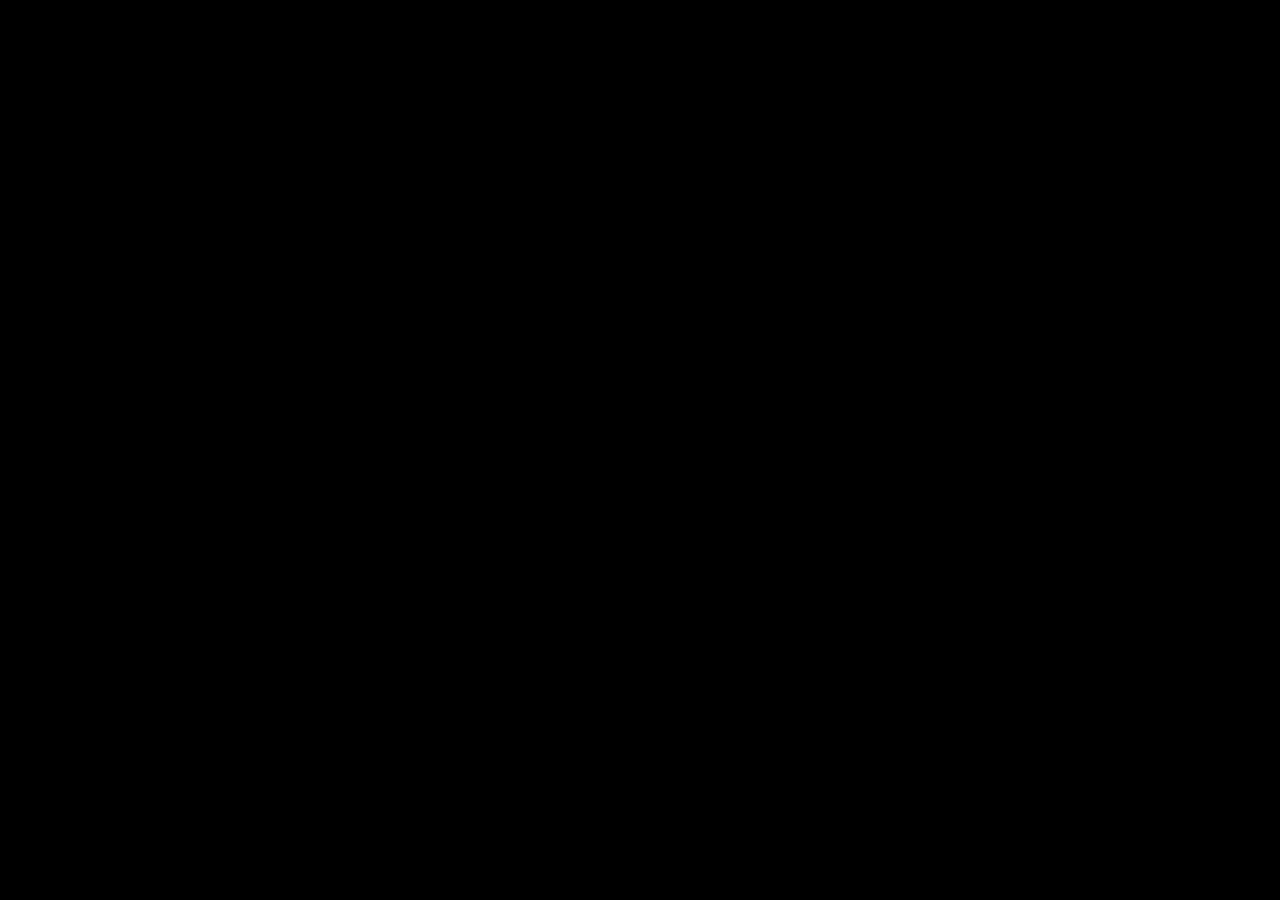
==== index.html @ 86c1805d "cduvall: small changes" ====
<html>
<head>
   <title>Clark DuVall</title>
   <link rel="shortcut icon" href="images/favicon.ico"/>
   <meta name="keywords" content="clark, duvall, cal, poly, california, polytechnic, software, engineering, computer, science, apps, iphone, ipod, ipad, loko, c, c++, java, javascript, python, php, racket, google, chrome, chromium, terminal, unix, linux, ubuntu" />
   <meta name="description" content="Clark DuVall's website o' fun!"/>
   <link type="text/css" rel="stylesheet" href="css/style.css">
</head>
<body>
   <script type="text/javascript" src="commands/com1.js"></script>
   <script type="text/javascript" src="config/config.js"></script>
   <script type="text/javascript" src="js/jsterm.js"></script>
   <script type="text/javascript" src="js/analytics.js"></script>
</body>
</html>
---- css/style.css ----
body {
   background: black;
}

.jsterm a {
   color: #E0E0E0;
   text-decoration: none;
}

.jsterm a:hover {
   text-decoration: underline;
}

div.jsterm {
   background: black;
   font-family: monospace;
   font-size: 16px;
   color: #E0E0E0;
   width: 900px;
   margin-bottom: 20px;
   white-space: pre-wrap;
}

div.jsterm .user, div.jsterm .user a {
   color: #73E234;
   font-weight: bold;
}

div.jsterm .dir, div.jsterm .link, div.jsterm .dir a, div.jsterm .link a {
   color: #729FBD;
   font-weight: bold;
}

div.jsterm .exec, div.jsterm .exec a {
   color: #73E234;
   font-weight: bold;
}

div.jsterm .img, div.jsterm .img a {
   color: #95709F;
   font-weight: bold;
}
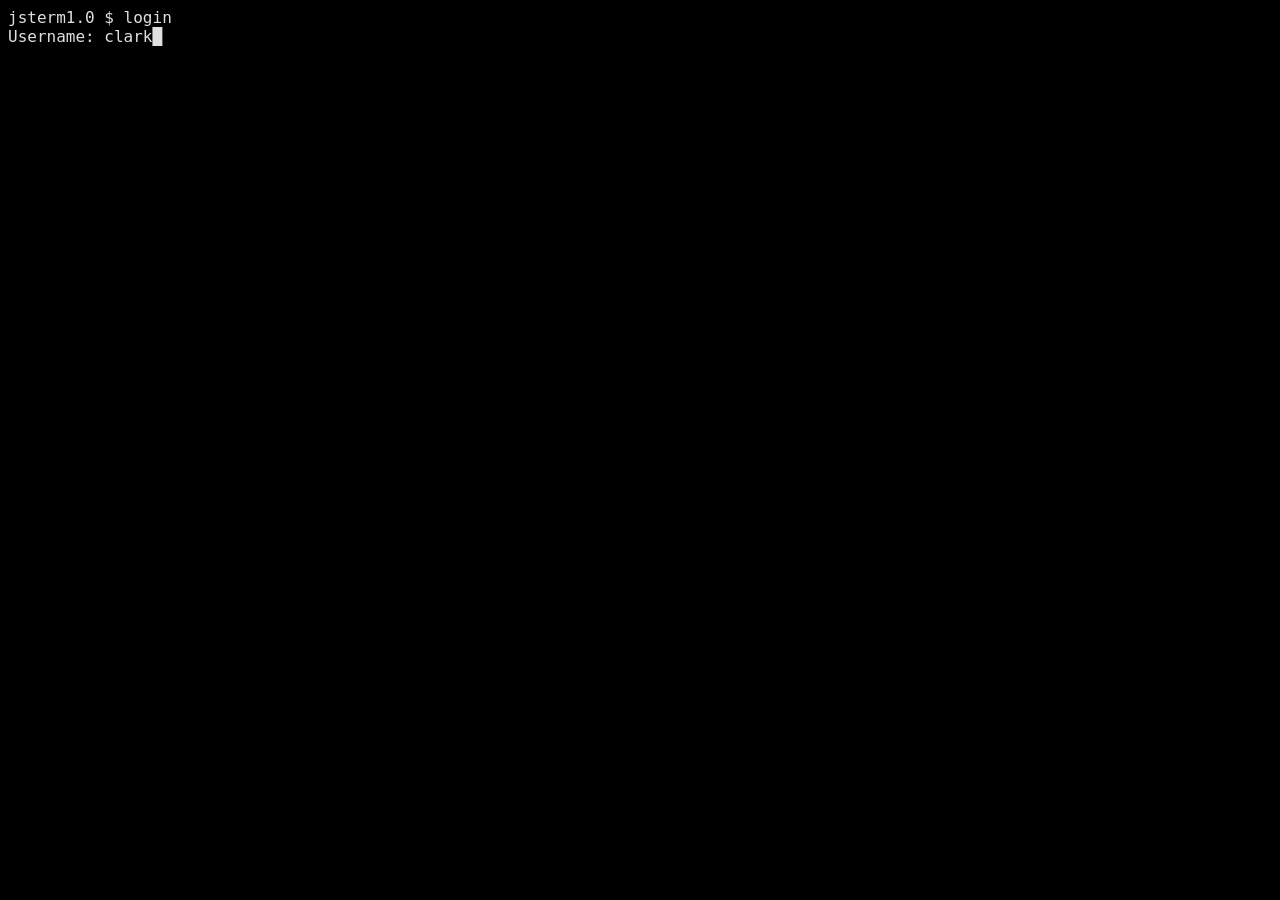
==== commit eadc6762: "Update example fs" ====
--- a/index.html
+++ b/index.html
@@ -1,15 +1,14 @@
+<!doctype html>
 <html>
 <head>
    <title>Clark DuVall</title>
-   <link rel="shortcut icon" href="images/favicon.ico"/>
-   <meta name="keywords" content="clark, duvall, cal, poly, california, polytechnic, software, engineering, computer, science, apps, iphone, ipod, ipad, loko, c, c++, java, javascript, python, php, racket, google, chrome, chromium, terminal, unix, linux, ubuntu" />
-   <meta name="description" content="Clark DuVall's website o' fun!"/>
-   <link type="text/css" rel="stylesheet" href="css/style.css">
+   <link rel="shortcut icon" href="/images/favicon.ico">
+   <meta name="description" content="Clark DuVall's website o' fun!">
+   <link type="text/css" rel="stylesheet" href="/css/style.css">
 </head>
 <body>
-   <script type="text/javascript" src="commands/com1.js"></script>
-   <script type="text/javascript" src="config/config.js"></script>
-   <script type="text/javascript" src="js/jsterm.js"></script>
-   <script type="text/javascript" src="js/analytics.js"></script>
+   <script type="text/javascript" src="/commands/com1.js"></script>
+   <script type="text/javascript" src="/config/config.js"></script>
+   <script type="text/javascript" src="/js/jsterm.js"></script>
 </body>
 </html>
--- a/css/style.css
+++ b/css/style.css
@@ -1,3 +1,20 @@
+// Copyright 2013 Clark DuVall
+//
+// Licensed under the Apache License, Version 2.0 (the "License");
+// you may not use this file except in compliance with the License.
+// You may obtain a copy of the License at
+//
+//     http://www.apache.org/licenses/LICENSE-2.0
+//
+// Unless required by applicable law or agreed to in writing, software
+// distributed under the License is distributed on an "AS IS" BASIS,
+// WITHOUT WARRANTIES OR CONDITIONS OF ANY KIND, either express or implied.
+// See the License for the specific language governing permissions and
+// limitations under the License.
+
+html {
+}
+
 body {
    background: black;
 }
@@ -21,22 +38,41 @@
    white-space: pre-wrap;
 }
 
-div.jsterm .user, div.jsterm .user a {
-   color: #73E234;
+div.jsterm .host, div.jsterm .host a {
+   color: #5555ff;
    font-weight: bold;
 }
 
-div.jsterm .dir, div.jsterm .link, div.jsterm .dir a, div.jsterm .link a {
-   color: #729FBD;
+div.jsterm .user, div.jsterm .user a {
+   color: #ff5555;
+   font-weight: bold;
+}
+
+div.jsterm .cwd, div.jsterm .cwd a {
+   color: #ffff55;
+   font-weight: bold;
+}
+
+div.jsterm .dir, div.jsterm .dir a {
+   color: #5555ff;
+   font-weight: bold;
+}
+
+div.jsterm .link, div.jsterm .link a {
+   color: #5555ff;
    font-weight: bold;
 }
 
 div.jsterm .exec, div.jsterm .exec a {
-   color: #73E234;
+   color: #55ff55;
    font-weight: bold;
 }
 
 div.jsterm .img, div.jsterm .img a {
-   color: #95709F;
+   color: #ff55ff;
    font-weight: bold;
 }
+
+#blinker {
+    line-height: .9em;
+}
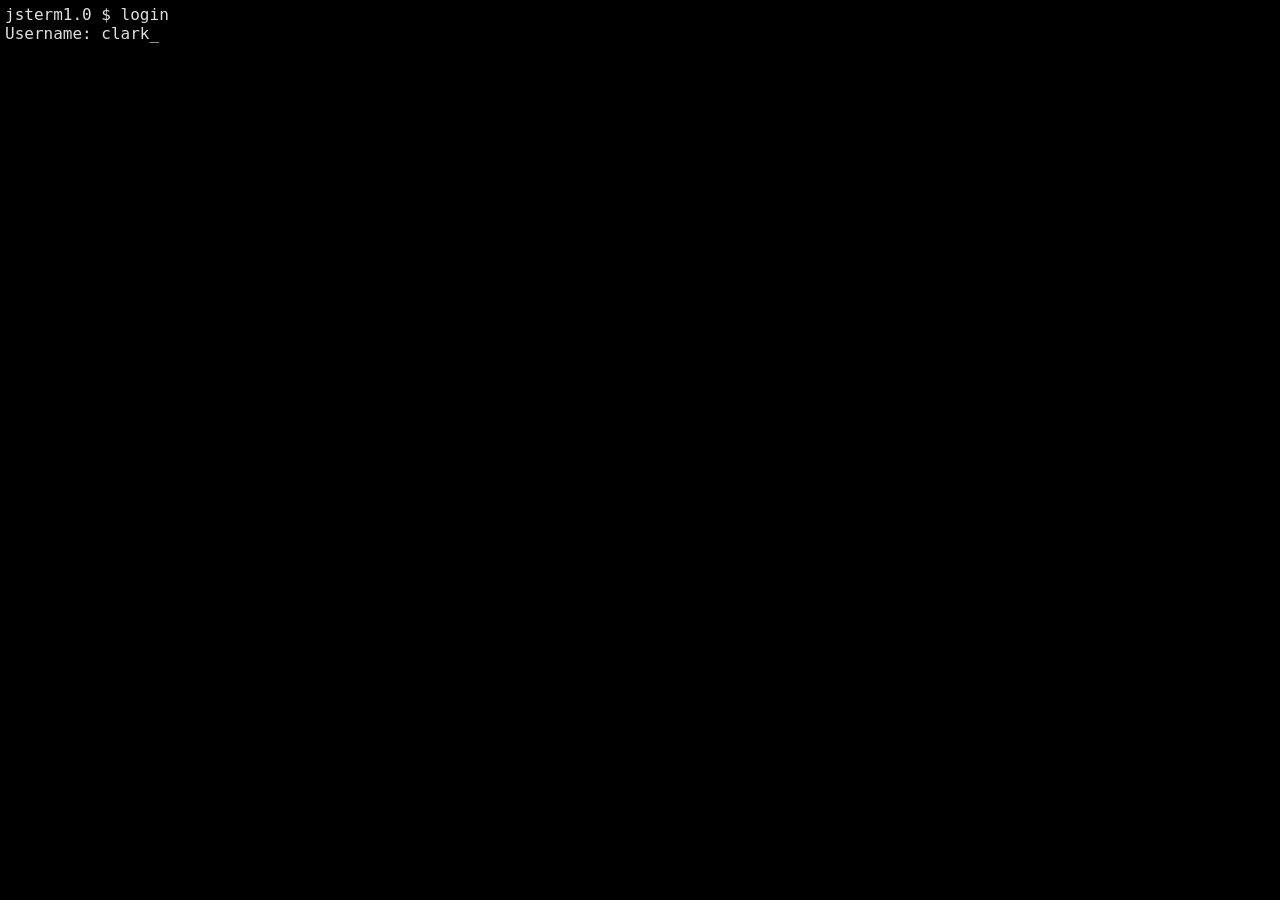
==== commit 4ec35000: "Add command whoami, fortune, cal, history, matrix, google, todo and etc. 	1. Add new command; 	2. Ad" ====
--- a/index.html
+++ b/index.html
@@ -5,6 +5,7 @@
    <link rel="shortcut icon" href="/images/favicon.ico">
    <meta name="description" content="Clark DuVall's website o' fun!">
    <link type="text/css" rel="stylesheet" href="/css/style.css">
+   <link type="text/css" rel="stylesheet" href="/css/matrix.css">
 </head>
 <body>
    <script type="text/javascript" src="/commands/com1.js"></script>
--- a/css/style.css
+++ b/css/style.css
@@ -1,78 +1,127 @@
-// Copyright 2013 Clark DuVall
-//
-// Licensed under the Apache License, Version 2.0 (the "License");
-// you may not use this file except in compliance with the License.
-// You may obtain a copy of the License at
-//
-//     http://www.apache.org/licenses/LICENSE-2.0
-//
-// Unless required by applicable law or agreed to in writing, software
-// distributed under the License is distributed on an "AS IS" BASIS,
-// WITHOUT WARRANTIES OR CONDITIONS OF ANY KIND, either express or implied.
-// See the License for the specific language governing permissions and
-// limitations under the License.
-
-html {
-}
-
-body {
-   background: black;
-}
-
-.jsterm a {
-   color: #E0E0E0;
-   text-decoration: none;
-}
-
-.jsterm a:hover {
-   text-decoration: underline;
-}
-
-div.jsterm {
-   background: black;
-   font-family: monospace;
-   font-size: 16px;
-   color: #E0E0E0;
-   width: 900px;
-   margin-bottom: 20px;
-   white-space: pre-wrap;
-}
-
-div.jsterm .host, div.jsterm .host a {
-   color: #5555ff;
-   font-weight: bold;
-}
-
-div.jsterm .user, div.jsterm .user a {
-   color: #ff5555;
-   font-weight: bold;
-}
-
-div.jsterm .cwd, div.jsterm .cwd a {
-   color: #ffff55;
-   font-weight: bold;
-}
-
-div.jsterm .dir, div.jsterm .dir a {
-   color: #5555ff;
-   font-weight: bold;
-}
-
-div.jsterm .link, div.jsterm .link a {
-   color: #5555ff;
-   font-weight: bold;
-}
-
-div.jsterm .exec, div.jsterm .exec a {
-   color: #55ff55;
-   font-weight: bold;
-}
-
-div.jsterm .img, div.jsterm .img a {
-   color: #ff55ff;
-   font-weight: bold;
-}
-
-#blinker {
-    line-height: .9em;
-}
+html {
+}
+
+body {
+   background: black;
+   margin: 0;
+   overflow: hidden;
+   font-family: Monaco, Menlo, Consolas, "Microsoft Yahei", monospace;
+   -webkit-font-smoothing: antialiased;
+}
+
+.jsterm a {
+   color: #E0E0E0;
+   text-decoration: none;
+}
+
+.jsterm a:hover {
+   text-decoration: underline;
+}
+
+.jsterm img {
+   padding-top: 5px;
+}
+
+div.jsterm {
+   background-color: black;
+   font-size: 16px;
+   color: #E0E0E0;
+   font-family: Monaco, Menlo, Consolas, "Microsoft Yahei", monospace;
+   min-width: 800px;
+   white-space: pre-wrap;
+}
+div.jsterm:not(.fullscreen) {
+   margin: 5px;
+}
+
+div.jsterm .host, div.jsterm .host a {
+   color: #5555ff;
+   font-weight: bold;
+}
+
+div.jsterm .user, div.jsterm .user a {
+   color: #ff5555;
+   font-weight: bold;
+}
+
+div.jsterm .cwd, div.jsterm .cwd a {
+   color: #ffff55;
+   font-weight: bold;
+}
+
+div.jsterm .dir, div.jsterm .dir a {
+   color: #5555ff;
+   font-weight: bold;
+}
+
+div.jsterm .link, div.jsterm .link a {
+   color: #5555ff;
+   font-weight: bold;
+}
+
+div.jsterm .exec, div.jsterm .exec a {
+   color: #55ff55;
+   font-weight: bold;
+}
+
+div.jsterm .img, div.jsterm .img a {
+   color: #ff55ff;
+   font-weight: bold;
+}
+
+#blinker {
+    line-height: .9em;
+}
+
+.jsterm.fullscreen > div:not(#screen) {
+   display: none;
+}
+
+.jsterm.fullscreen > div#screen {
+   z-index: 999;
+}
+
+div.jsterm .navy    { color: #001f3f; }
+div.jsterm .blue    { color: #0074D9; }
+div.jsterm .aqua    { color: #7FDBFF; }
+div.jsterm .teal    { color: #39CCCC; }
+div.jsterm .olive   { color: #3D9970; }
+div.jsterm .green   { color: #2ECC40; }
+div.jsterm .lime    { color: #01FF70; }
+div.jsterm .yellow  { color: #FFDC00; }
+div.jsterm .orange  { color: #FF851B; }
+div.jsterm .red     { color: #FF4136; }
+div.jsterm .maroon  { color: #85144b; }
+div.jsterm .fuchsia { color: #F012BE; }
+div.jsterm .purple  { color: #B10DC9; }
+div.jsterm .black   { color: #111111; }
+div.jsterm .gray    { color: #AAAAAA; }
+div.jsterm .silver  { color: #DDDDDD; }
+
+div.jsterm .bold {
+   font-weight: bold;
+}
+
+div.jsterm pre.google {
+   color: #c3c3c3;
+   font-size: 0.9em;
+   margin: 0 0 8px 0;
+   font-family: Monaco, Menlo, Consolas, "Microsoft Yahei", monospace;
+}
+div.jsterm pre.google a {
+   color: #f7f7f7;
+   border-bottom: 1px dotted;
+   text-decoration: none;
+}
+div.jsterm pre.google a i {
+   color: gray;
+}
+
+
+div.jsterm form.vim {
+   width: 100%;
+   height: 100%;
+}
+div.jsterm form.vim .CodeMirror {
+   height: 100%;
+}
--- a/css/matrix.css
+++ b/css/matrix.css
@@ -0,0 +1 @@
+﻿.matrix{display:block;list-style:none;padding:0;margin:0;color:#80ff80;line-height:24px;overflow:hidden;width:100%;white-space:nowrap}.matrix li:nth-child(1){position:relative;display:inline-block;white-space:normal;vertical-align:top}.matrix li:nth-child(1):before{display:block;width:1em;content:"ク ウ わ マ ウ タ バ タ タ ウ ウ タ し た う た ワ ば バ ン フ ド コ キ ょ ク た た マ ウ こ ソ コ わ た た ソ キ こ バ た し ド ば ょ こ ウ ド ば ょ う ょ し ワ ト わ ョ わ わ タ き ば ん ウ"}.matrix li:nth-child(1):after{-moz-box-sizing:border-box;-webkit-box-sizing:border-box;box-sizing:border-box;background:url('[data-uri]') 0 216px repeat;background:-webkit-gradient(linear, 50% 0%, 50% 1536, color-stop(0%, #000000),color-stop(48.4375%, rgba(0,0,0,0)),color-stop(48.4375%, #000000),color-stop(100%, #000000)) 0 216px repeat;background:-moz-linear-gradient(#000000 0%,rgba(0,0,0,0) 744px,#000000 744px,#000000 1536px) 0 216px repeat;background:-webkit-linear-gradient(#000000 0%,rgba(0,0,0,0) 744px,#000000 744px,#000000 1536px) 0 216px repeat;background:linear-gradient(#000000 0%,rgba(0,0,0,0) 744px,#000000 744px,#000000 1536px) 0 216px repeat;display:block;position:absolute;width:100%;height:100%;top:0;left:0;color:white;content:"た";padding-top:960px;overflow:hidden;-webkit-animation:5120ms column-1 infinite steps(1, start);-moz-animation:5120ms column-1 infinite steps(1, start);-ms-animation:5120ms column-1 infinite steps(1, start);-o-animation:5120ms column-1 infinite steps(1, start);animation:5120ms column-1 infinite steps(1, start)}@-webkit-keyframes column-1{0%{background-position:0 216px;padding-top:960px}1.5625%{background-position:0 240px;padding-top:984px}3.125%{background-position:0 264px;padding-top:1008px}4.6875%{background-position:0 288px;padding-top:1032px}6.25%{background-position:0 312px;padding-top:1056px}7.8125%{background-position:0 336px;padding-top:1080px}9.375%{background-position:0 360px;padding-top:1104px}10.9375%{background-position:0 384px;padding-top:1128px}12.5%{background-position:0 408px;padding-top:1152px}14.0625%{background-position:0 432px;padding-top:1176px}15.625%{background-position:0 456px;padding-top:1200px}17.1875%{background-position:0 480px;padding-top:1224px}18.75%{background-position:0 504px;padding-top:1248px}20.3125%{background-position:0 528px;padding-top:1272px}21.875%{background-position:0 552px;padding-top:1296px}23.4375%{background-position:0 576px;padding-top:1320px}25%{background-position:0 600px;padding-top:1344px}26.5625%{background-position:0 624px;padding-top:1368px}28.125%{background-position:0 648px;padding-top:1392px}29.6875%{background-position:0 672px;padding-top:1416px}31.25%{background-position:0 696px;padding-top:1440px}32.8125%{background-position:0 720px;padding-top:1464px}34.375%{background-position:0 744px;padding-top:1488px}35.9375%{background-position:0 768px;padding-top:1512px}37.5%{background-position:0 -744px;padding-top:0px}39.0625%{background-position:0 -720px;padding-top:24px}40.625%{background-position:0 -696px;padding-top:48px}42.1875%{background-position:0 -672px;padding-top:72px}43.75%{background-position:0 -648px;padding-top:96px}45.3125%{background-position:0 -624px;padding-top:120px}46.875%{background-position:0 -600px;padding-top:144px}48.4375%{background-position:0 -576px;padding-top:168px}50%{background-position:0 -552px;padding-top:192px}51.5625%{background-position:0 -528px;padding-top:216px}53.125%{background-position:0 -504px;padding-top:240px}54.6875%{background-position:0 -480px;padding-top:264px}56.25%{background-position:0 -456px;padding-top:288px}57.8125%{background-position:0 -432px;padding-top:312px}59.375%{background-position:0 -408px;padding-top:336px}60.9375%{background-position:0 -384px;padding-top:360px}62.5%{background-position:0 -360px;padding-top:384px}64.0625%{background-position:0 -336px;padding-top:408px}65.625%{background-position:0 -312px;padding-top:432px}67.1875%{background-position:0 -288px;padding-top:456px}68.75%{background-position:0 -264px;padding-top:480px}70.3125%{background-position:0 -240px;padding-top:504px}71.875%{background-position:0 -216px;padding-top:528px}73.4375%{background-position:0 -192px;padding-top:552px}75%{background-position:0 -168px;padding-top:576px}76.5625%{background-position:0 -144px;padding-top:600px}78.125%{background-position:0 -120px;padding-top:624px}79.6875%{background-position:0 -96px;padding-top:648px}81.25%{background-position:0 -72px;padding-top:672px}82.8125%{background-position:0 -48px;padding-top:696px}84.375%{background-position:0 -24px;padding-top:720px}85.9375%{background-position:0 0px;padding-top:744px}87.5%{background-position:0 24px;padding-top:768px}89.0625%{background-position:0 48px;padding-top:792px}90.625%{background-position:0 72px;padding-top:816px}92.1875%{background-position:0 96px;padding-top:840px}93.75%{background-position:0 120px;padding-top:864px}95.3125%{background-position:0 144px;padding-top:888px}96.875%{background-position:0 168px;padding-top:912px}98.4375%{background-position:0 192px;padding-top:936px}}@-moz-keyframes column-1{0%{background-position:0 216px;padding-top:960px}1.5625%{background-position:0 240px;padding-top:984px}3.125%{background-position:0 264px;padding-top:1008px}4.6875%{background-position:0 288px;padding-top:1032px}6.25%{background-position:0 312px;padding-top:1056px}7.8125%{background-position:0 336px;padding-top:1080px}9.375%{background-position:0 360px;padding-top:1104px}10.9375%{background-position:0 384px;padding-top:1128px}12.5%{background-position:0 408px;padding-top:1152px}14.0625%{background-position:0 432px;padding-top:1176px}15.625%{background-position:0 456px;padding-top:1200px}17.1875%{background-position:0 480px;padding-top:1224px}18.75%{background-position:0 504px;padding-top:1248px}20.3125%{background-position:0 528px;padding-top:1272px}21.875%{background-position:0 552px;padding-top:1296px}23.4375%{background-position:0 576px;padding-top:1320px}25%{background-position:0 600px;padding-top:1344px}26.5625%{background-position:0 624px;padding-top:1368px}28.125%{background-position:0 648px;padding-top:1392px}29.6875%{background-position:0 672px;padding-top:1416px}31.25%{background-position:0 696px;padding-top:1440px}32.8125%{background-position:0 720px;padding-top:1464px}34.375%{background-position:0 744px;padding-top:1488px}35.9375%{background-position:0 768px;padding-top:1512px}37.5%{background-position:0 -744px;padding-top:0px}39.0625%{background-position:0 -720px;padding-top:24px}40.625%{background-position:0 -696px;padding-top:48px}42.1875%{background-position:0 -672px;padding-top:72px}43.75%{background-position:0 -648px;padding-top:96px}45.3125%{background-position:0 -624px;padding-top:120px}46.875%{background-position:0 -600px;padding-top:144px}48.4375%{background-position:0 -576px;padding-top:168px}50%{background-position:0 -552px;padding-top:192px}51.5625%{background-position:0 -528px;padding-top:216px}53.125%{background-position:0 -504px;padding-top:240px}54.6875%{background-position:0 -480px;padding-top:264px}56.25%{background-position:0 -456px;padding-top:288px}57.8125%{background-position:0 -432px;padding-top:312px}59.375%{background-position:0 -408px;padding-top:336px}60.9375%{background-position:0 -384px;padding-top:360px}62.5%{background-position:0 -360px;padding-top:384px}64.0625%{background-position:0 -336px;padding-top:408px}65.625%{background-position:0 -312px;padding-top:432px}67.1875%{background-position:0 -288px;padding-top:456px}68.75%{background-position:0 -264px;padding-top:480px}70.3125%{background-position:0 -240px;padding-top:504px}71.875%{background-position:0 -216px;padding-top:528px}73.4375%{background-position:0 -192px;padding-top:552px}75%{background-position:0 -168px;padding-top:576px}76.5625%{background-position:0 -144px;padding-top:600px}78.125%{background-position:0 -120px;padding-top:624px}79.6875%{background-position:0 -96px;padding-top:648px}81.25%{background-position:0 -72px;padding-top:672px}82.8125%{background-position:0 -48px;padding-top:696px}84.375%{background-position:0 -24px;padding-top:720px}85.9375%{background-position:0 0px;padding-top:744px}87.5%{background-position:0 24px;padding-top:768px}89.0625%{background-position:0 48px;padding-top:792px}90.625%{background-position:0 72px;padding-top:816px}92.1875%{background-position:0 96px;padding-top:840px}93.75%{background-position:0 120px;padding-top:864px}95.3125%{background-position:0 144px;padding-top:888px}96.875%{background-position:0 168px;padding-top:912px}98.4375%{background-position:0 192px;padding-top:936px}}@-o-keyframes column-1{0%{background-position:0 216px;padding-top:960px}1.5625%{background-position:0 240px;padding-top:984px}3.125%{background-position:0 264px;padding-top:1008px}4.6875%{background-position:0 288px;padding-top:1032px}6.25%{background-position:0 312px;padding-top:1056px}7.8125%{background-position:0 336px;padding-top:1080px}9.375%{background-position:0 360px;padding-top:1104px}10.9375%{background-position:0 384px;padding-top:1128px}12.5%{background-position:0 408px;padding-top:1152px}14.0625%{background-position:0 432px;padding-top:1176px}15.625%{background-position:0 456px;padding-top:1200px}17.1875%{background-position:0 480px;padding-top:1224px}18.75%{background-position:0 504px;padding-top:1248px}20.3125%{background-position:0 528px;padding-top:1272px}21.875%{background-position:0 552px;padding-top:1296px}23.4375%{background-position:0 576px;padding-top:1320px}25%{background-position:0 600px;padding-top:1344px}26.5625%{background-position:0 624px;padding-top:1368px}28.125%{background-position:0 648px;padding-top:1392px}29.6875%{background-position:0 672px;padding-top:1416px}31.25%{background-position:0 696px;padding-top:1440px}32.8125%{background-position:0 720px;padding-top:1464px}34.375%{background-position:0 744px;padding-top:1488px}35.9375%{background-position:0 768px;padding-top:1512px}37.5%{background-position:0 -744px;padding-top:0px}39.0625%{background-position:0 -720px;padding-top:24px}40.625%{background-position:0 -696px;padding-top:48px}42.1875%{background-position:0 -672px;padding-top:72px}43.75%{background-position:0 -648px;padding-top:96px}45.3125%{background-position:0 -624px;padding-top:120px}46.875%{background-position:0 -600px;padding-top:144px}48.4375%{background-position:0 -576px;padding-top:168px}50%{background-position:0 -552px;padding-top:192px}51.5625%{background-position:0 -528px;padding-top:216px}53.125%{background-position:0 -504px;padding-top:240px}54.6875%{background-position:0 -480px;padding-top:264px}56.25%{background-position:0 -456px;padding-top:288px}57.8125%{background-position:0 -432px;padding-top:312px}59.375%{background-position:0 -408px;padding-top:336px}60.9375%{background-position:0 -384px;padding-top:360px}62.5%{background-position:0 -360px;padding-top:384px}64.0625%{background-position:0 -336px;padding-top:408px}65.625%{background-position:0 -312px;padding-top:432px}67.1875%{background-position:0 -288px;padding-top:456px}68.75%{background-position:0 -264px;padding-top:480px}70.3125%{background-position:0 -240px;padding-top:504px}71.875%{background-position:0 -216px;padding-top:528px}73.4375%{background-position:0 -192px;padding-top:552px}75%{background-position:0 -168px;padding-top:576px}76.5625%{background-position:0 -144px;padding-top:600px}78.125%{background-position:0 -120px;padding-top:624px}79.6875%{background-position:0 -96px;padding-top:648px}81.25%{background-position:0 -72px;padding-top:672px}82.8125%{background-position:0 -48px;padding-top:696px}84.375%{background-position:0 -24px;padding-top:720px}85.9375%{background-position:0 0px;padding-top:744px}87.5%{background-position:0 24px;padding-top:768px}89.0625%{background-position:0 48px;padding-top:792px}90.625%{background-position:0 72px;padding-top:816px}92.1875%{background-position:0 96px;padding-top:840px}93.75%{background-position:0 120px;padding-top:864px}95.3125%{background-position:0 144px;padding-top:888px}96.875%{background-position:0 168px;padding-top:912px}98.4375%{background-position:0 192px;padding-top:936px}}@keyframes column-1{0%{background-position:0 216px;padding-top:960px}1.5625%{background-position:0 240px;padding-top:984px}3.125%{background-position:0 264px;padding-top:1008px}4.6875%{background-position:0 288px;padding-top:1032px}6.25%{background-position:0 312px;padding-top:1056px}7.8125%{background-position:0 336px;padding-top:1080px}9.375%{background-position:0 360px;padding-top:1104px}10.9375%{background-position:0 384px;padding-top:1128px}12.5%{background-position:0 408px;padding-top:1152px}14.0625%{background-position:0 432px;padding-top:1176px}15.625%{background-position:0 456px;padding-top:1200px}17.1875%{background-position:0 480px;padding-top:1224px}18.75%{background-position:0 504px;padding-top:1248px}20.3125%{background-position:0 528px;padding-top:1272px}21.875%{background-position:0 552px;padding-top:1296px}23.4375%{background-position:0 576px;padding-top:1320px}25%{background-position:0 600px;padding-top:1344px}26.5625%{background-position:0 624px;padding-top:1368px}28.125%{background-position:0 648px;padding-top:1392px}29.6875%{background-position:0 672px;padding-top:1416px}31.25%{background-position:0 696px;padding-top:1440px}32.8125%{background-position:0 720px;padding-top:1464px}34.375%{background-position:0 744px;padding-top:1488px}35.9375%{background-position:0 768px;padding-top:1512px}37.5%{background-position:0 -744px;padding-top:0px}39.0625%{background-position:0 -720px;padding-top:24px}40.625%{background-position:0 -696px;padding-top:48px}42.1875%{background-position:0 -672px;padding-top:72px}43.75%{background-position:0 -648px;padding-top:96px}45.3125%{background-position:0 -624px;padding-top:120px}46.875%{background-position:0 -600px;padding-top:144px}48.4375%{background-position:0 -576px;padding-top:168px}50%{background-position:0 -552px;padding-top:192px}51.5625%{background-position:0 -528px;padding-top:216px}53.125%{background-position:0 -504px;padding-top:240px}54.6875%{background-position:0 -480px;padding-top:264px}56.25%{background-position:0 -456px;padding-top:288px}57.8125%{background-position:0 -432px;padding-top:312px}59.375%{background-position:0 -408px;padding-top:336px}60.9375%{background-position:0 -384px;padding-top:360px}62.5%{background-position:0 -360px;padding-top:384px}64.0625%{background-position:0 -336px;padding-top:408px}65.625%{background-position:0 -312px;padding-top:432px}67.1875%{background-position:0 -288px;padding-top:456px}68.75%{background-position:0 -264px;padding-top:480px}70.3125%{background-position:0 -240px;padding-top:504px}71.875%{background-position:0 -216px;padding-top:528px}73.4375%{background-position:0 -192px;padding-top:552px}75%{background-position:0 -168px;padding-top:576px}76.5625%{background-position:0 -144px;padding-top:600px}78.125%{background-position:0 -120px;padding-top:624px}79.6875%{background-position:0 -96px;padding-top:648px}81.25%{background-position:0 -72px;padding-top:672px}82.8125%{background-position:0 -48px;padding-top:696px}84.375%{background-position:0 -24px;padding-top:720px}85.9375%{background-position:0 0px;padding-top:744px}87.5%{background-position:0 24px;padding-top:768px}89.0625%{background-position:0 48px;padding-top:792px}90.625%{background-position:0 72px;padding-top:816px}92.1875%{background-position:0 96px;padding-top:840px}93.75%{background-position:0 120px;padding-top:864px}95.3125%{background-position:0 144px;padding-top:888px}96.875%{background-position:0 168px;padding-top:912px}98.4375%{background-position:0 192px;padding-top:936px}}.matrix li:nth-child(2){position:relative;display:inline-block;white-space:normal;vertical-align:top}.matrix li:nth-child(2):before{display:block;width:1em;content:"リ こ ば き ド ウ う ウ わ き ば ウ ば ょ ウ う ン ソ ば タ ワ わ コ き ン リ ウ ん シ と ン キ き ょ し ド た シ バ ウ コ ょ リ ウ ん タ ょ ワ コ シ ウ ソ コ う ウ ょ ン フ タ ウ リ き ウ た"}.matrix li:nth-child(2):after{-moz-box-sizing:border-box;-webkit-box-sizing:border-box;box-sizing:border-box;background:url('[data-uri]') 0 -840px repeat;background:-webkit-gradient(linear, 50% 0%, 50% 1536, color-stop(0%, #000000),color-stop(85.9375%, rgba(0,0,0,0)),color-stop(85.9375%, #000000),color-stop(100%, #000000)) 0 -840px repeat;background:-moz-linear-gradient(#000000 0%,rgba(0,0,0,0) 1320px,#000000 1320px,#000000 1536px) 0 -840px repeat;background:-webkit-linear-gradient(#000000 0%,rgba(0,0,0,0) 1320px,#000000 1320px,#000000 1536px) 0 -840px repeat;background:linear-gradient(#000000 0%,rgba(0,0,0,0) 1320px,#000000 1320px,#000000 1536px) 0 -840px repeat;display:block;position:absolute;width:100%;height:100%;top:0;left:0;color:white;content:"ワ";padding-top:480px;overflow:hidden;-webkit-animation:5120ms column-2 infinite steps(1, start);-moz-animation:5120ms column-2 infinite steps(1, start);-ms-animation:5120ms column-2 infinite steps(1, start);-o-animation:5120ms column-2 infinite steps(1, start);animation:5120ms column-2 infinite steps(1, start)}@-webkit-keyframes column-2{0%{background-position:0 -840px;padding-top:480px}1.5625%{background-position:0 -816px;padding-top:504px}3.125%{background-position:0 -792px;padding-top:528px}4.6875%{background-position:0 -768px;padding-top:552px}6.25%{background-position:0 -744px;padding-top:576px}7.8125%{background-position:0 -720px;padding-top:600px}9.375%{background-position:0 -696px;padding-top:624px}10.9375%{background-position:0 -672px;padding-top:648px}12.5%{background-position:0 -648px;padding-top:672px}14.0625%{background-position:0 -624px;padding-top:696px}15.625%{background-position:0 -600px;padding-top:720px}17.1875%{background-position:0 -576px;padding-top:744px}18.75%{background-position:0 -552px;padding-top:768px}20.3125%{background-position:0 -528px;padding-top:792px}21.875%{background-position:0 -504px;padding-top:816px}23.4375%{background-position:0 -480px;padding-top:840px}25%{background-position:0 -456px;padding-top:864px}26.5625%{background-position:0 -432px;padding-top:888px}28.125%{background-position:0 -408px;padding-top:912px}29.6875%{background-position:0 -384px;padding-top:936px}31.25%{background-position:0 -360px;padding-top:960px}32.8125%{background-position:0 -336px;padding-top:984px}34.375%{background-position:0 -312px;padding-top:1008px}35.9375%{background-position:0 -288px;padding-top:1032px}37.5%{background-position:0 -264px;padding-top:1056px}39.0625%{background-position:0 -240px;padding-top:1080px}40.625%{background-position:0 -216px;padding-top:1104px}42.1875%{background-position:0 -192px;padding-top:1128px}43.75%{background-position:0 -168px;padding-top:1152px}45.3125%{background-position:0 -144px;padding-top:1176px}46.875%{background-position:0 -120px;padding-top:1200px}48.4375%{background-position:0 -96px;padding-top:1224px}50%{background-position:0 -72px;padding-top:1248px}51.5625%{background-position:0 -48px;padding-top:1272px}53.125%{background-position:0 -24px;padding-top:1296px}54.6875%{background-position:0 0px;padding-top:1320px}56.25%{background-position:0 24px;padding-top:1344px}57.8125%{background-position:0 48px;padding-top:1368px}59.375%{background-position:0 72px;padding-top:1392px}60.9375%{background-position:0 96px;padding-top:1416px}62.5%{background-position:0 120px;padding-top:1440px}64.0625%{background-position:0 144px;padding-top:1464px}65.625%{background-position:0 168px;padding-top:1488px}67.1875%{background-position:0 192px;padding-top:1512px}68.75%{background-position:0 -1320px;padding-top:0px}70.3125%{background-position:0 -1296px;padding-top:24px}71.875%{background-position:0 -1272px;padding-top:48px}73.4375%{background-position:0 -1248px;padding-top:72px}75%{background-position:0 -1224px;padding-top:96px}76.5625%{background-position:0 -1200px;padding-top:120px}78.125%{background-position:0 -1176px;padding-top:144px}79.6875%{background-position:0 -1152px;padding-top:168px}81.25%{background-position:0 -1128px;padding-top:192px}82.8125%{background-position:0 -1104px;padding-top:216px}84.375%{background-position:0 -1080px;padding-top:240px}85.9375%{background-position:0 -1056px;padding-top:264px}87.5%{background-position:0 -1032px;padding-top:288px}89.0625%{background-position:0 -1008px;padding-top:312px}90.625%{background-position:0 -984px;padding-top:336px}92.1875%{background-position:0 -960px;padding-top:360px}93.75%{background-position:0 -936px;padding-top:384px}95.3125%{background-position:0 -912px;padding-top:408px}96.875%{background-position:0 -888px;padding-top:432px}98.4375%{background-position:0 -864px;padding-top:456px}}@-moz-keyframes column-2{0%{background-position:0 -840px;padding-top:480px}1.5625%{background-position:0 -816px;padding-top:504px}3.125%{background-position:0 -792px;padding-top:528px}4.6875%{background-position:0 -768px;padding-top:552px}6.25%{background-position:0 -744px;padding-top:576px}7.8125%{background-position:0 -720px;padding-top:600px}9.375%{background-position:0 -696px;padding-top:624px}10.9375%{background-position:0 -672px;padding-top:648px}12.5%{background-position:0 -648px;padding-top:672px}14.0625%{background-position:0 -624px;padding-top:696px}15.625%{background-position:0 -600px;padding-top:720px}17.1875%{background-position:0 -576px;padding-top:744px}18.75%{background-position:0 -552px;padding-top:768px}20.3125%{background-position:0 -528px;padding-top:792px}21.875%{background-position:0 -504px;padding-top:816px}23.4375%{background-position:0 -480px;padding-top:840px}25%{background-position:0 -456px;padding-top:864px}26.5625%{background-position:0 -432px;padding-top:888px}28.125%{background-position:0 -408px;padding-top:912px}29.6875%{background-position:0 -384px;padding-top:936px}31.25%{background-position:0 -360px;padding-top:960px}32.8125%{background-position:0 -336px;padding-top:984px}34.375%{background-position:0 -312px;padding-top:1008px}35.9375%{background-position:0 -288px;padding-top:1032px}37.5%{background-position:0 -264px;padding-top:1056px}39.0625%{background-position:0 -240px;padding-top:1080px}40.625%{background-position:0 -216px;padding-top:1104px}42.1875%{background-position:0 -192px;padding-top:1128px}43.75%{background-position:0 -168px;padding-top:1152px}45.3125%{background-position:0 -144px;padding-top:1176px}46.875%{background-position:0 -120px;padding-top:1200px}48.4375%{background-position:0 -96px;padding-top:1224px}50%{background-position:0 -72px;padding-top:1248px}51.5625%{background-position:0 -48px;padding-top:1272px}53.125%{background-position:0 -24px;padding-top:1296px}54.6875%{background-position:0 0px;padding-top:1320px}56.25%{background-position:0 24px;padding-top:1344px}57.8125%{background-position:0 48px;padding-top:1368px}59.375%{background-position:0 72px;padding-top:1392px}60.9375%{background-position:0 96px;padding-top:1416px}62.5%{background-position:0 120px;padding-top:1440px}64.0625%{background-position:0 144px;padding-top:1464px}65.625%{background-position:0 168px;padding-top:1488px}67.1875%{background-position:0 192px;padding-top:1512px}68.75%{background-position:0 -1320px;padding-top:0px}70.3125%{background-position:0 -1296px;padding-top:24px}71.875%{background-position:0 -1272px;padding-top:48px}73.4375%{background-position:0 -1248px;padding-top:72px}75%{background-position:0 -1224px;padding-top:96px}76.5625%{background-position:0 -1200px;padding-top:120px}78.125%{background-position:0 -1176px;padding-top:144px}79.6875%{background-position:0 -1152px;padding-top:168px}81.25%{background-position:0 -1128px;padding-top:192px}82.8125%{background-position:0 -1104px;padding-top:216px}84.375%{background-position:0 -1080px;padding-top:240px}85.9375%{background-position:0 -1056px;padding-top:264px}87.5%{background-position:0 -1032px;padding-top:288px}89.0625%{background-position:0 -1008px;padding-top:312px}90.625%{background-position:0 -984px;padding-top:336px}92.1875%{background-position:0 -960px;padding-top:360px}93.75%{background-position:0 -936px;padding-top:384px}95.3125%{background-position:0 -912px;padding-top:408px}96.875%{background-position:0 -888px;padding-top:432px}98.4375%{background-position:0 -864px;padding-top:456px}}@-o-keyframes column-2{0%{background-position:0 -840px;padding-top:480px}1.5625%{background-position:0 -816px;padding-top:504px}3.125%{background-position:0 -792px;padding-top:528px}4.6875%{background-position:0 -768px;padding-top:552px}6.25%{background-position:0 -744px;padding-top:576px}7.8125%{background-position:0 -720px;padding-top:600px}9.375%{background-position:0 -696px;padding-top:624px}10.9375%{background-position:0 -672px;padding-top:648px}12.5%{background-position:0 -648px;padding-top:672px}14.0625%{background-position:0 -624px;padding-top:696px}15.625%{background-position:0 -600px;padding-top:720px}17.1875%{background-position:0 -576px;padding-top:744px}18.75%{background-position:0 -552px;padding-top:768px}20.3125%{background-position:0 -528px;padding-top:792px}21.875%{background-position:0 -504px;padding-top:816px}23.4375%{background-position:0 -480px;padding-top:840px}25%{background-position:0 -456px;padding-top:864px}26.5625%{background-position:0 -432px;padding-top:888px}28.125%{background-position:0 -408px;padding-top:912px}29.6875%{background-position:0 -384px;padding-top:936px}31.25%{background-position:0 -360px;padding-top:960px}32.8125%{background-position:0 -336px;padding-top:984px}34.375%{background-position:0 -312px;padding-top:1008px}35.9375%{background-position:0 -288px;padding-top:1032px}37.5%{background-position:0 -264px;padding-top:1056px}39.0625%{background-position:0 -240px;padding-top:1080px}40.625%{background-position:0 -216px;padding-top:1104px}42.1875%{background-position:0 -192px;padding-top:1128px}43.75%{background-position:0 -168px;padding-top:1152px}45.3125%{background-position:0 -144px;padding-top:1176px}46.875%{background-position:0 -120px;padding-top:1200px}48.4375%{background-position:0 -96px;padding-top:1224px}50%{background-position:0 -72px;padding-top:1248px}51.5625%{background-position:0 -48px;padding-top:1272px}53.125%{background-position:0 -24px;padding-top:1296px}54.6875%{background-position:0 0px;padding-top:1320px}56.25%{background-position:0 24px;padding-top:1344px}57.8125%{background-position:0 48px;padding-top:1368px}59.375%{background-position:0 72px;padding-top:1392px}60.9375%{background-position:0 96px;padding-top:1416px}62.5%{background-position:0 120px;padding-top:1440px}64.0625%{background-position:0 144px;padding-top:1464px}65.625%{background-position:0 168px;padding-top:1488px}67.1875%{background-position:0 192px;padding-top:1512px}68.75%{background-position:0 -1320px;padding-top:0px}70.3125%{background-position:0 -1296px;padding-top:24px}71.875%{background-position:0 -1272px;padding-top:48px}73.4375%{background-position:0 -1248px;padding-top:72px}75%{background-position:0 -1224px;padding-top:96px}76.5625%{background-position:0 -1200px;padding-top:120px}78.125%{background-position:0 -1176px;padding-top:144px}79.6875%{background-position:0 -1152px;padding-top:168px}81.25%{background-position:0 -1128px;padding-top:192px}82.8125%{background-position:0 -1104px;padding-top:216px}84.375%{background-position:0 -1080px;padding-top:240px}85.9375%{background-position:0 -1056px;padding-top:264px}87.5%{background-position:0 -1032px;padding-top:288px}89.0625%{background-position:0 -1008px;padding-top:312px}90.625%{background-position:0 -984px;padding-top:336px}92.1875%{background-position:0 -960px;padding-top:360px}93.75%{background-position:0 -936px;padding-top:384px}95.3125%{background-position:0 -912px;padding-top:408px}96.875%{background-position:0 -888px;padding-top:432px}98.4375%{background-position:0 -864px;padding-top:456px}}@keyframes column-2{0%{background-position:0 -840px;padding-top:480px}1.5625%{background-position:0 -816px;padding-top:504px}3.125%{background-position:0 -792px;padding-top:528px}4.6875%{background-position:0 -768px;padding-top:552px}6.25%{background-position:0 -744px;padding-top:576px}7.8125%{background-position:0 -720px;padding-top:600px}9.375%{background-position:0 -696px;padding-top:624px}10.9375%{background-position:0 -672px;padding-top:648px}12.5%{background-position:0 -648px;padding-top:672px}14.0625%{background-position:0 -624px;padding-top:696px}15.625%{background-position:0 -600px;padding-top:720px}17.1875%{background-position:0 -576px;padding-top:744px}18.75%{background-position:0 -552px;padding-top:768px}20.3125%{background-position:0 -528px;padding-top:792px}21.875%{background-position:0 -504px;padding-top:816px}23.4375%{background-position:0 -480px;padding-top:840px}25%{background-position:0 -456px;padding-top:864px}26.5625%{background-position:0 -432px;padding-top:888px}28.125%{background-position:0 -408px;padding-top:912px}29.6875%{background-position:0 -384px;padding-top:936px}31.25%{background-position:0 -360px;padding-top:960px}32.8125%{background-position:0 -336px;padding-top:984px}34.375%{background-position:0 -312px;padding-top:1008px}35.9375%{background-position:0 -288px;padding-top:1032px}37.5%{background-position:0 -264px;padding-top:1056px}39.0625%{background-position:0 -240px;padding-top:1080px}40.625%{background-position:0 -216px;padding-top:1104px}42.1875%{background-position:0 -192px;padding-top:1128px}43.75%{background-position:0 -168px;padding-top:1152px}45.3125%{background-position:0 -144px;padding-top:1176px}46.875%{background-position:0 -120px;padding-top:1200px}48.4375%{background-position:0 -96px;padding-top:1224px}50%{background-position:0 -72px;padding-top:1248px}51.5625%{background-position:0 -48px;padding-top:1272px}53.125%{background-position:0 -24px;padding-top:1296px}54.6875%{background-position:0 0px;padding-top:1320px}56.25%{background-position:0 24px;padding-top:1344px}57.8125%{background-position:0 48px;padding-top:1368px}59.375%{background-position:0 72px;padding-top:1392px}60.9375%{background-position:0 96px;padding-top:1416px}62.5%{background-position:0 120px;padding-top:1440px}64.0625%{background-position:0 144px;padding-top:1464px}65.625%{background-position:0 168px;padding-top:1488px}67.1875%{background-position:0 192px;padding-top:1512px}68.75%{background-position:0 -1320px;padding-top:0px}70.3125%{background-position:0 -1296px;padding-top:24px}71.875%{background-position:0 -1272px;padding-top:48px}73.4375%{background-position:0 -1248px;padding-top:72px}75%{background-position:0 -1224px;padding-top:96px}76.5625%{background-position:0 -1200px;padding-top:120px}78.125%{background-position:0 -1176px;padding-top:144px}79.6875%{background-position:0 -1152px;padding-top:168px}81.25%{background-position:0 -1128px;padding-top:192px}82.8125%{background-position:0 -1104px;padding-top:216px}84.375%{background-position:0 -1080px;padding-top:240px}85.9375%{background-position:0 -1056px;padding-top:264px}87.5%{background-position:0 -1032px;padding-top:288px}89.0625%{background-position:0 -1008px;padding-top:312px}90.625%{background-position:0 -984px;padding-top:336px}92.1875%{background-position:0 -960px;padding-top:360px}93.75%{background-position:0 -936px;padding-top:384px}95.3125%{background-position:0 -912px;padding-top:408px}96.875%{background-position:0 -888px;padding-top:432px}98.4375%{background-position:0 -864px;padding-top:456px}}.matrix li:nth-child(3){position:relative;display:inline-block;white-space:normal;vertical-align:top}.matrix li:nth-child(3):before{display:block;width:1em;content:"マ コ キ ば バ ラ ョ ば ウ ば と ば タ た キ タ う ラ ワ ウ ク う ド マ こ シ わ ん タ ン ウ こ ん ょ ン ト コ リ ょ タ シ わ と ウ ト マ う ば と タ ン ョ た ウ リ き ン ょ た シ ウ ょ ョ ん"}.matrix li:nth-child(3):after{-moz-box-sizing:border-box;-webkit-box-sizing:border-box;box-sizing:border-box;background:url('[data-uri]') 0 -360px repeat;background:-webkit-gradient(linear, 50% 0%, 50% 1536, color-stop(0%, #000000),color-stop(48.4375%, rgba(0,0,0,0)),color-stop(48.4375%, #000000),color-stop(100%, #000000)) 0 -360px repeat;background:-moz-linear-gradient(#000000 0%,rgba(0,0,0,0) 744px,#000000 744px,#000000 1536px) 0 -360px repeat;background:-webkit-linear-gradient(#000000 0%,rgba(0,0,0,0) 744px,#000000 744px,#000000 1536px) 0 -360px repeat;background:linear-gradient(#000000 0%,rgba(0,0,0,0) 744px,#000000 744px,#000000 1536px) 0 -360px repeat;display:block;position:absolute;width:100%;height:100%;top:0;left:0;color:white;content:"う";padding-top:384px;overflow:hidden;-webkit-animation:5120ms column-3 infinite steps(1, start);-moz-animation:5120ms column-3 infinite steps(1, start);-ms-animation:5120ms column-3 infinite steps(1, start);-o-animation:5120ms column-3 infinite steps(1, start);animation:5120ms column-3 infinite steps(1, start)}@-webkit-keyframes column-3{0%{background-position:0 -360px;padding-top:384px}1.5625%{background-position:0 -336px;padding-top:408px}3.125%{background-position:0 -312px;padding-top:432px}4.6875%{background-position:0 -288px;padding-top:456px}6.25%{background-position:0 -264px;padding-top:480px}7.8125%{background-position:0 -240px;padding-top:504px}9.375%{background-position:0 -216px;padding-top:528px}10.9375%{background-position:0 -192px;padding-top:552px}12.5%{background-position:0 -168px;padding-top:576px}14.0625%{background-position:0 -144px;padding-top:600px}15.625%{background-position:0 -120px;padding-top:624px}17.1875%{background-position:0 -96px;padding-top:648px}18.75%{background-position:0 -72px;padding-top:672px}20.3125%{background-position:0 -48px;padding-top:696px}21.875%{background-position:0 -24px;padding-top:720px}23.4375%{background-position:0 0px;padding-top:744px}25%{background-position:0 24px;padding-top:768px}26.5625%{background-position:0 48px;padding-top:792px}28.125%{background-position:0 72px;padding-top:816px}29.6875%{background-position:0 96px;padding-top:840px}31.25%{background-position:0 120px;padding-top:864px}32.8125%{background-position:0 144px;padding-top:888px}34.375%{background-position:0 168px;padding-top:912px}35.9375%{background-position:0 192px;padding-top:936px}37.5%{background-position:0 216px;padding-top:960px}39.0625%{background-position:0 240px;padding-top:984px}40.625%{background-position:0 264px;padding-top:1008px}42.1875%{background-position:0 288px;padding-top:1032px}43.75%{background-position:0 312px;padding-top:1056px}45.3125%{background-position:0 336px;padding-top:1080px}46.875%{background-position:0 360px;padding-top:1104px}48.4375%{background-position:0 384px;padding-top:1128px}50%{background-position:0 408px;padding-top:1152px}51.5625%{background-position:0 432px;padding-top:1176px}53.125%{background-position:0 456px;padding-top:1200px}54.6875%{background-position:0 480px;padding-top:1224px}56.25%{background-position:0 504px;padding-top:1248px}57.8125%{background-position:0 528px;padding-top:1272px}59.375%{background-position:0 552px;padding-top:1296px}60.9375%{background-position:0 576px;padding-top:1320px}62.5%{background-position:0 600px;padding-top:1344px}64.0625%{background-position:0 624px;padding-top:1368px}65.625%{background-position:0 648px;padding-top:1392px}67.1875%{background-position:0 672px;padding-top:1416px}68.75%{background-position:0 696px;padding-top:1440px}70.3125%{background-position:0 720px;padding-top:1464px}71.875%{background-position:0 744px;padding-top:1488px}73.4375%{background-position:0 768px;padding-top:1512px}75%{background-position:0 -744px;padding-top:0px}76.5625%{background-position:0 -720px;padding-top:24px}78.125%{background-position:0 -696px;padding-top:48px}79.6875%{background-position:0 -672px;padding-top:72px}81.25%{background-position:0 -648px;padding-top:96px}82.8125%{background-position:0 -624px;padding-top:120px}84.375%{background-position:0 -600px;padding-top:144px}85.9375%{background-position:0 -576px;padding-top:168px}87.5%{background-position:0 -552px;padding-top:192px}89.0625%{background-position:0 -528px;padding-top:216px}90.625%{background-position:0 -504px;padding-top:240px}92.1875%{background-position:0 -480px;padding-top:264px}93.75%{background-position:0 -456px;padding-top:288px}95.3125%{background-position:0 -432px;padding-top:312px}96.875%{background-position:0 -408px;padding-top:336px}98.4375%{background-position:0 -384px;padding-top:360px}}@-moz-keyframes column-3{0%{background-position:0 -360px;padding-top:384px}1.5625%{background-position:0 -336px;padding-top:408px}3.125%{background-position:0 -312px;padding-top:432px}4.6875%{background-position:0 -288px;padding-top:456px}6.25%{background-position:0 -264px;padding-top:480px}7.8125%{background-position:0 -240px;padding-top:504px}9.375%{background-position:0 -216px;padding-top:528px}10.9375%{background-position:0 -192px;padding-top:552px}12.5%{background-position:0 -168px;padding-top:576px}14.0625%{background-position:0 -144px;padding-top:600px}15.625%{background-position:0 -120px;padding-top:624px}17.1875%{background-position:0 -96px;padding-top:648px}18.75%{background-position:0 -72px;padding-top:672px}20.3125%{background-position:0 -48px;padding-top:696px}21.875%{background-position:0 -24px;padding-top:720px}23.4375%{background-position:0 0px;padding-top:744px}25%{background-position:0 24px;padding-top:768px}26.5625%{background-position:0 48px;padding-top:792px}28.125%{background-position:0 72px;padding-top:816px}29.6875%{background-position:0 96px;padding-top:840px}31.25%{background-position:0 120px;padding-top:864px}32.8125%{background-position:0 144px;padding-top:888px}34.375%{background-position:0 168px;padding-top:912px}35.9375%{background-position:0 192px;padding-top:936px}37.5%{background-position:0 216px;padding-top:960px}39.0625%{background-position:0 240px;padding-top:984px}40.625%{background-position:0 264px;padding-top:1008px}42.1875%{background-position:0 288px;padding-top:1032px}43.75%{background-position:0 312px;padding-top:1056px}45.3125%{background-position:0 336px;padding-top:1080px}46.875%{background-position:0 360px;padding-top:1104px}48.4375%{background-position:0 384px;padding-top:1128px}50%{background-position:0 408px;padding-top:1152px}51.5625%{background-position:0 432px;padding-top:1176px}53.125%{background-position:0 456px;padding-top:1200px}54.6875%{background-position:0 480px;padding-top:1224px}56.25%{background-position:0 504px;padding-top:1248px}57.8125%{background-position:0 528px;padding-top:1272px}59.375%{background-position:0 552px;padding-top:1296px}60.9375%{background-position:0 576px;padding-top:1320px}62.5%{background-position:0 600px;padding-top:1344px}64.0625%{background-position:0 624px;padding-top:1368px}65.625%{background-position:0 648px;padding-top:1392px}67.1875%{background-position:0 672px;padding-top:1416px}68.75%{background-position:0 696px;padding-top:1440px}70.3125%{background-position:0 720px;padding-top:1464px}71.875%{background-position:0 744px;padding-top:1488px}73.4375%{background-position:0 768px;padding-top:1512px}75%{background-position:0 -744px;padding-top:0px}76.5625%{background-position:0 -720px;padding-top:24px}78.125%{background-position:0 -696px;padding-top:48px}79.6875%{background-position:0 -672px;padding-top:72px}81.25%{background-position:0 -648px;padding-top:96px}82.8125%{background-position:0 -624px;padding-top:120px}84.375%{background-position:0 -600px;padding-top:144px}85.9375%{background-position:0 -576px;padding-top:168px}87.5%{background-position:0 -552px;padding-top:192px}89.0625%{background-position:0 -528px;padding-top:216px}90.625%{background-position:0 -504px;padding-top:240px}92.1875%{background-position:0 -480px;padding-top:264px}93.75%{background-position:0 -456px;padding-top:288px}95.3125%{background-position:0 -432px;padding-top:312px}96.875%{background-position:0 -408px;padding-top:336px}98.4375%{background-position:0 -384px;padding-top:360px}}@-o-keyframes column-3{0%{background-position:0 -360px;padding-top:384px}1.5625%{background-position:0 -336px;padding-top:408px}3.125%{background-position:0 -312px;padding-top:432px}4.6875%{background-position:0 -288px;padding-top:456px}6.25%{background-position:0 -264px;padding-top:480px}7.8125%{background-position:0 -240px;padding-top:504px}9.375%{background-position:0 -216px;padding-top:528px}10.9375%{background-position:0 -192px;padding-top:552px}12.5%{background-position:0 -168px;padding-top:576px}14.0625%{background-position:0 -144px;padding-top:600px}15.625%{background-position:0 -120px;padding-top:624px}17.1875%{background-position:0 -96px;padding-top:648px}18.75%{background-position:0 -72px;padding-top:672px}20.3125%{background-position:0 -48px;padding-top:696px}21.875%{background-position:0 -24px;padding-top:720px}23.4375%{background-position:0 0px;padding-top:744px}25%{background-position:0 24px;padding-top:768px}26.5625%{background-position:0 48px;padding-top:792px}28.125%{background-position:0 72px;padding-top:816px}29.6875%{background-position:0 96px;padding-top:840px}31.25%{background-position:0 120px;padding-top:864px}32.8125%{background-position:0 144px;padding-top:888px}34.375%{background-position:0 168px;padding-top:912px}35.9375%{background-position:0 192px;padding-top:936px}37.5%{background-position:0 216px;padding-top:960px}39.0625%{background-position:0 240px;padding-top:984px}40.625%{background-position:0 264px;padding-top:1008px}42.1875%{background-position:0 288px;padding-top:1032px}43.75%{background-position:0 312px;padding-top:1056px}45.3125%{background-position:0 336px;padding-top:1080px}46.875%{background-position:0 360px;padding-top:1104px}48.4375%{background-position:0 384px;padding-top:1128px}50%{background-position:0 408px;padding-top:1152px}51.5625%{background-position:0 432px;padding-top:1176px}53.125%{background-position:0 456px;padding-top:1200px}54.6875%{background-position:0 480px;padding-top:1224px}56.25%{background-position:0 504px;padding-top:1248px}57.8125%{background-position:0 528px;padding-top:1272px}59.375%{background-position:0 552px;padding-top:1296px}60.9375%{background-position:0 576px;padding-top:1320px}62.5%{background-position:0 600px;padding-top:1344px}64.0625%{background-position:0 624px;padding-top:1368px}65.625%{background-position:0 648px;padding-top:1392px}67.1875%{background-position:0 672px;padding-top:1416px}68.75%{background-position:0 696px;padding-top:1440px}70.3125%{background-position:0 720px;padding-top:1464px}71.875%{background-position:0 744px;padding-top:1488px}73.4375%{background-position:0 768px;padding-top:1512px}75%{background-position:0 -744px;padding-top:0px}76.5625%{background-position:0 -720px;padding-top:24px}78.125%{background-position:0 -696px;padding-top:48px}79.6875%{background-position:0 -672px;padding-top:72px}81.25%{background-position:0 -648px;padding-top:96px}82.8125%{background-position:0 -624px;padding-top:120px}84.375%{background-position:0 -600px;padding-top:144px}85.9375%{background-position:0 -576px;padding-top:168px}87.5%{background-position:0 -552px;padding-top:192px}89.0625%{background-position:0 -528px;padding-top:216px}90.625%{background-position:0 -504px;padding-top:240px}92.1875%{background-position:0 -480px;padding-top:264px}93.75%{background-position:0 -456px;padding-top:288px}95.3125%{background-position:0 -432px;padding-top:312px}96.875%{background-position:0 -408px;padding-top:336px}98.4375%{background-position:0 -384px;padding-top:360px}}@keyframes column-3{0%{background-position:0 -360px;padding-top:384px}1.5625%{background-position:0 -336px;padding-top:408px}3.125%{background-position:0 -312px;padding-top:432px}4.6875%{background-position:0 -288px;padding-top:456px}6.25%{background-position:0 -264px;padding-top:480px}7.8125%{background-position:0 -240px;padding-top:504px}9.375%{background-position:0 -216px;padding-top:528px}10.9375%{background-position:0 -192px;padding-top:552px}12.5%{background-position:0 -168px;padding-top:576px}14.0625%{background-position:0 -144px;padding-top:600px}15.625%{background-position:0 -120px;padding-top:624px}17.1875%{background-position:0 -96px;padding-top:648px}18.75%{background-position:0 -72px;padding-top:672px}20.3125%{background-position:0 -48px;padding-top:696px}21.875%{background-position:0 -24px;padding-top:720px}23.4375%{background-position:0 0px;padding-top:744px}25%{background-position:0 24px;padding-top:768px}26.5625%{background-position:0 48px;padding-top:792px}28.125%{background-position:0 72px;padding-top:816px}29.6875%{background-position:0 96px;padding-top:840px}31.25%{background-position:0 120px;padding-top:864px}32.8125%{background-position:0 144px;padding-top:888px}34.375%{background-position:0 168px;padding-top:912px}35.9375%{background-position:0 192px;padding-top:936px}37.5%{background-position:0 216px;padding-top:960px}39.0625%{background-position:0 240px;padding-top:984px}40.625%{background-position:0 264px;padding-top:1008px}42.1875%{background-position:0 288px;padding-top:1032px}43.75%{background-position:0 312px;padding-top:1056px}45.3125%{background-position:0 336px;padding-top:1080px}46.875%{background-position:0 360px;padding-top:1104px}48.4375%{background-position:0 384px;padding-top:1128px}50%{background-position:0 408px;padding-top:1152px}51.5625%{background-position:0 432px;padding-top:1176px}53.125%{background-position:0 456px;padding-top:1200px}54.6875%{background-position:0 480px;padding-top:1224px}56.25%{background-position:0 504px;padding-top:1248px}57.8125%{background-position:0 528px;padding-top:1272px}59.375%{background-position:0 552px;padding-top:1296px}60.9375%{background-position:0 576px;padding-top:1320px}62.5%{background-position:0 600px;padding-top:1344px}64.0625%{background-position:0 624px;padding-top:1368px}65.625%{background-position:0 648px;padding-top:1392px}67.1875%{background-position:0 672px;padding-top:1416px}68.75%{background-position:0 696px;padding-top:1440px}70.3125%{background-position:0 720px;padding-top:1464px}71.875%{background-position:0 744px;padding-top:1488px}73.4375%{background-position:0 768px;padding-top:1512px}75%{background-position:0 -744px;padding-top:0px}76.5625%{background-position:0 -720px;padding-top:24px}78.125%{background-position:0 -696px;padding-top:48px}79.6875%{background-position:0 -672px;padding-top:72px}81.25%{background-position:0 -648px;padding-top:96px}82.8125%{background-position:0 -624px;padding-top:120px}84.375%{background-position:0 -600px;padding-top:144px}85.9375%{background-position:0 -576px;padding-top:168px}87.5%{background-position:0 -552px;padding-top:192px}89.0625%{background-position:0 -528px;padding-top:216px}90.625%{background-position:0 -504px;padding-top:240px}92.1875%{background-position:0 -480px;padding-top:264px}93.75%{background-position:0 -456px;padding-top:288px}95.3125%{background-position:0 -432px;padding-top:312px}96.875%{background-position:0 -408px;padding-top:336px}98.4375%{background-position:0 -384px;padding-top:360px}}.matrix li:nth-child(4){position:relative;display:inline-block;white-space:normal;vertical-align:top}.matrix li:nth-child(4):before{display:block;width:1em;content:"こ ク リ ョ タ マ と う ン ょ ょ き し と ド ン わ フ ト わ ョ マ ん ょ き ば ク キ フ う と タ ク ウ ょ タ ョ ん こ ョ ド コ ソ と リ ウ ワ シ コ ョ ラ ョ コ タ ょ シ ト フ ク ウ た ん ば ウ"}.matrix li:nth-child(4):after{-moz-box-sizing:border-box;-webkit-box-sizing:border-box;box-sizing:border-box;background:url('[data-uri]') 0 -648px repeat;background:-webkit-gradient(linear, 50% 0%, 50% 1536, color-stop(0%, #000000),color-stop(53.125%, rgba(0,0,0,0)),color-stop(53.125%, #000000),color-stop(100%, #000000)) 0 -648px repeat;background:-moz-linear-gradient(#000000 0%,rgba(0,0,0,0) 816px,#000000 816px,#000000 1536px) 0 -648px repeat;background:-webkit-linear-gradient(#000000 0%,rgba(0,0,0,0) 816px,#000000 816px,#000000 1536px) 0 -648px repeat;background:linear-gradient(#000000 0%,rgba(0,0,0,0) 816px,#000000 816px,#000000 1536px) 0 -648px repeat;display:block;position:absolute;width:100%;height:100%;top:0;left:0;color:white;content:"う";padding-top:168px;overflow:hidden;-webkit-animation:5120ms column-4 infinite steps(1, start);-moz-animation:5120ms column-4 infinite steps(1, start);-ms-animation:5120ms column-4 infinite steps(1, start);-o-animation:5120ms column-4 infinite steps(1, start);animation:5120ms column-4 infinite steps(1, start)}@-webkit-keyframes column-4{0%{background-position:0 -648px;padding-top:168px}1.5625%{background-position:0 -624px;padding-top:192px}3.125%{background-position:0 -600px;padding-top:216px}4.6875%{background-position:0 -576px;padding-top:240px}6.25%{background-position:0 -552px;padding-top:264px}7.8125%{background-position:0 -528px;padding-top:288px}9.375%{background-position:0 -504px;padding-top:312px}10.9375%{background-position:0 -480px;padding-top:336px}12.5%{background-position:0 -456px;padding-top:360px}14.0625%{background-position:0 -432px;padding-top:384px}15.625%{background-position:0 -408px;padding-top:408px}17.1875%{background-position:0 -384px;padding-top:432px}18.75%{background-position:0 -360px;padding-top:456px}20.3125%{background-position:0 -336px;padding-top:480px}21.875%{background-position:0 -312px;padding-top:504px}23.4375%{background-position:0 -288px;padding-top:528px}25%{background-position:0 -264px;padding-top:552px}26.5625%{background-position:0 -240px;padding-top:576px}28.125%{background-position:0 -216px;padding-top:600px}29.6875%{background-position:0 -192px;padding-top:624px}31.25%{background-position:0 -168px;padding-top:648px}32.8125%{background-position:0 -144px;padding-top:672px}34.375%{background-position:0 -120px;padding-top:696px}35.9375%{background-position:0 -96px;padding-top:720px}37.5%{background-position:0 -72px;padding-top:744px}39.0625%{background-position:0 -48px;padding-top:768px}40.625%{background-position:0 -24px;padding-top:792px}42.1875%{background-position:0 0px;padding-top:816px}43.75%{background-position:0 24px;padding-top:840px}45.3125%{background-position:0 48px;padding-top:864px}46.875%{background-position:0 72px;padding-top:888px}48.4375%{background-position:0 96px;padding-top:912px}50%{background-position:0 120px;padding-top:936px}51.5625%{background-position:0 144px;padding-top:960px}53.125%{background-position:0 168px;padding-top:984px}54.6875%{background-position:0 192px;padding-top:1008px}56.25%{background-position:0 216px;padding-top:1032px}57.8125%{background-position:0 240px;padding-top:1056px}59.375%{background-position:0 264px;padding-top:1080px}60.9375%{background-position:0 288px;padding-top:1104px}62.5%{background-position:0 312px;padding-top:1128px}64.0625%{background-position:0 336px;padding-top:1152px}65.625%{background-position:0 360px;padding-top:1176px}67.1875%{background-position:0 384px;padding-top:1200px}68.75%{background-position:0 408px;padding-top:1224px}70.3125%{background-position:0 432px;padding-top:1248px}71.875%{background-position:0 456px;padding-top:1272px}73.4375%{background-position:0 480px;padding-top:1296px}75%{background-position:0 504px;padding-top:1320px}76.5625%{background-position:0 528px;padding-top:1344px}78.125%{background-position:0 552px;padding-top:1368px}79.6875%{background-position:0 576px;padding-top:1392px}81.25%{background-position:0 600px;padding-top:1416px}82.8125%{background-position:0 624px;padding-top:1440px}84.375%{background-position:0 648px;padding-top:1464px}85.9375%{background-position:0 672px;padding-top:1488px}87.5%{background-position:0 696px;padding-top:1512px}89.0625%{background-position:0 -816px;padding-top:0px}90.625%{background-position:0 -792px;padding-top:24px}92.1875%{background-position:0 -768px;padding-top:48px}93.75%{background-position:0 -744px;padding-top:72px}95.3125%{background-position:0 -720px;padding-top:96px}96.875%{background-position:0 -696px;padding-top:120px}98.4375%{background-position:0 -672px;padding-top:144px}}@-moz-keyframes column-4{0%{background-position:0 -648px;padding-top:168px}1.5625%{background-position:0 -624px;padding-top:192px}3.125%{background-position:0 -600px;padding-top:216px}4.6875%{background-position:0 -576px;padding-top:240px}6.25%{background-position:0 -552px;padding-top:264px}7.8125%{background-position:0 -528px;padding-top:288px}9.375%{background-position:0 -504px;padding-top:312px}10.9375%{background-position:0 -480px;padding-top:336px}12.5%{background-position:0 -456px;padding-top:360px}14.0625%{background-position:0 -432px;padding-top:384px}15.625%{background-position:0 -408px;padding-top:408px}17.1875%{background-position:0 -384px;padding-top:432px}18.75%{background-position:0 -360px;padding-top:456px}20.3125%{background-position:0 -336px;padding-top:480px}21.875%{background-position:0 -312px;padding-top:504px}23.4375%{background-position:0 -288px;padding-top:528px}25%{background-position:0 -264px;padding-top:552px}26.5625%{background-position:0 -240px;padding-top:576px}28.125%{background-position:0 -216px;padding-top:600px}29.6875%{background-position:0 -192px;padding-top:624px}31.25%{background-position:0 -168px;padding-top:648px}32.8125%{background-position:0 -144px;padding-top:672px}34.375%{background-position:0 -120px;padding-top:696px}35.9375%{background-position:0 -96px;padding-top:720px}37.5%{background-position:0 -72px;padding-top:744px}39.0625%{background-position:0 -48px;padding-top:768px}40.625%{background-position:0 -24px;padding-top:792px}42.1875%{background-position:0 0px;padding-top:816px}43.75%{background-position:0 24px;padding-top:840px}45.3125%{background-position:0 48px;padding-top:864px}46.875%{background-position:0 72px;padding-top:888px}48.4375%{background-position:0 96px;padding-top:912px}50%{background-position:0 120px;padding-top:936px}51.5625%{background-position:0 144px;padding-top:960px}53.125%{background-position:0 168px;padding-top:984px}54.6875%{background-position:0 192px;padding-top:1008px}56.25%{background-position:0 216px;padding-top:1032px}57.8125%{background-position:0 240px;padding-top:1056px}59.375%{background-position:0 264px;padding-top:1080px}60.9375%{background-position:0 288px;padding-top:1104px}62.5%{background-position:0 312px;padding-top:1128px}64.0625%{background-position:0 336px;padding-top:1152px}65.625%{background-position:0 360px;padding-top:1176px}67.1875%{background-position:0 384px;padding-top:1200px}68.75%{background-position:0 408px;padding-top:1224px}70.3125%{background-position:0 432px;padding-top:1248px}71.875%{background-position:0 456px;padding-top:1272px}73.4375%{background-position:0 480px;padding-top:1296px}75%{background-position:0 504px;padding-top:1320px}76.5625%{background-position:0 528px;padding-top:1344px}78.125%{background-position:0 552px;padding-top:1368px}79.6875%{background-position:0 576px;padding-top:1392px}81.25%{background-position:0 600px;padding-top:1416px}82.8125%{background-position:0 624px;padding-top:1440px}84.375%{background-position:0 648px;padding-top:1464px}85.9375%{background-position:0 672px;padding-top:1488px}87.5%{background-position:0 696px;padding-top:1512px}89.0625%{background-position:0 -816px;padding-top:0px}90.625%{background-position:0 -792px;padding-top:24px}92.1875%{background-position:0 -768px;padding-top:48px}93.75%{background-position:0 -744px;padding-top:72px}95.3125%{background-position:0 -720px;padding-top:96px}96.875%{background-position:0 -696px;padding-top:120px}98.4375%{background-position:0 -672px;padding-top:144px}}@-o-keyframes column-4{0%{background-position:0 -648px;padding-top:168px}1.5625%{background-position:0 -624px;padding-top:192px}3.125%{background-position:0 -600px;padding-top:216px}4.6875%{background-position:0 -576px;padding-top:240px}6.25%{background-position:0 -552px;padding-top:264px}7.8125%{background-position:0 -528px;padding-top:288px}9.375%{background-position:0 -504px;padding-top:312px}10.9375%{background-position:0 -480px;padding-top:336px}12.5%{background-position:0 -456px;padding-top:360px}14.0625%{background-position:0 -432px;padding-top:384px}15.625%{background-position:0 -408px;padding-top:408px}17.1875%{background-position:0 -384px;padding-top:432px}18.75%{background-position:0 -360px;padding-top:456px}20.3125%{background-position:0 -336px;padding-top:480px}21.875%{background-position:0 -312px;padding-top:504px}23.4375%{background-position:0 -288px;padding-top:528px}25%{background-position:0 -264px;padding-top:552px}26.5625%{background-position:0 -240px;padding-top:576px}28.125%{background-position:0 -216px;padding-top:600px}29.6875%{background-position:0 -192px;padding-top:624px}31.25%{background-position:0 -168px;padding-top:648px}32.8125%{background-position:0 -144px;padding-top:672px}34.375%{background-position:0 -120px;padding-top:696px}35.9375%{background-position:0 -96px;padding-top:720px}37.5%{background-position:0 -72px;padding-top:744px}39.0625%{background-position:0 -48px;padding-top:768px}40.625%{background-position:0 -24px;padding-top:792px}42.1875%{background-position:0 0px;padding-top:816px}43.75%{background-position:0 24px;padding-top:840px}45.3125%{background-position:0 48px;padding-top:864px}46.875%{background-position:0 72px;padding-top:888px}48.4375%{background-position:0 96px;padding-top:912px}50%{background-position:0 120px;padding-top:936px}51.5625%{background-position:0 144px;padding-top:960px}53.125%{background-position:0 168px;padding-top:984px}54.6875%{background-position:0 192px;padding-top:1008px}56.25%{background-position:0 216px;padding-top:1032px}57.8125%{background-position:0 240px;padding-top:1056px}59.375%{background-position:0 264px;padding-top:1080px}60.9375%{background-position:0 288px;padding-top:1104px}62.5%{background-position:0 312px;padding-top:1128px}64.0625%{background-position:0 336px;padding-top:1152px}65.625%{background-position:0 360px;padding-top:1176px}67.1875%{background-position:0 384px;padding-top:1200px}68.75%{background-position:0 408px;padding-top:1224px}70.3125%{background-position:0 432px;padding-top:1248px}71.875%{background-position:0 456px;padding-top:1272px}73.4375%{background-position:0 480px;padding-top:1296px}75%{background-position:0 504px;padding-top:1320px}76.5625%{background-position:0 528px;padding-top:1344px}78.125%{background-position:0 552px;padding-top:1368px}79.6875%{background-position:0 576px;padding-top:1392px}81.25%{background-position:0 600px;padding-top:1416px}82.8125%{background-position:0 624px;padding-top:1440px}84.375%{background-position:0 648px;padding-top:1464px}85.9375%{background-position:0 672px;padding-top:1488px}87.5%{background-position:0 696px;padding-top:1512px}89.0625%{background-position:0 -816px;padding-top:0px}90.625%{background-position:0 -792px;padding-top:24px}92.1875%{background-position:0 -768px;padding-top:48px}93.75%{background-position:0 -744px;padding-top:72px}95.3125%{background-position:0 -720px;padding-top:96px}96.875%{background-position:0 -696px;padding-top:120px}98.4375%{background-position:0 -672px;padding-top:144px}}@keyframes column-4{0%{background-position:0 -648px;padding-top:168px}1.5625%{background-position:0 -624px;padding-top:192px}3.125%{background-position:0 -600px;padding-top:216px}4.6875%{background-position:0 -576px;padding-top:240px}6.25%{background-position:0 -552px;padding-top:264px}7.8125%{background-position:0 -528px;padding-top:288px}9.375%{background-position:0 -504px;padding-top:312px}10.9375%{background-position:0 -480px;padding-top:336px}12.5%{background-position:0 -456px;padding-top:360px}14.0625%{background-position:0 -432px;padding-top:384px}15.625%{background-position:0 -408px;padding-top:408px}17.1875%{background-position:0 -384px;padding-top:432px}18.75%{background-position:0 -360px;padding-top:456px}20.3125%{background-position:0 -336px;padding-top:480px}21.875%{background-position:0 -312px;padding-top:504px}23.4375%{background-position:0 -288px;padding-top:528px}25%{background-position:0 -264px;padding-top:552px}26.5625%{background-position:0 -240px;padding-top:576px}28.125%{background-position:0 -216px;padding-top:600px}29.6875%{background-position:0 -192px;padding-top:624px}31.25%{background-position:0 -168px;padding-top:648px}32.8125%{background-position:0 -144px;padding-top:672px}34.375%{background-position:0 -120px;padding-top:696px}35.9375%{background-position:0 -96px;padding-top:720px}37.5%{background-position:0 -72px;padding-top:744px}39.0625%{background-position:0 -48px;padding-top:768px}40.625%{background-position:0 -24px;padding-top:792px}42.1875%{background-position:0 0px;padding-top:816px}43.75%{background-position:0 24px;padding-top:840px}45.3125%{background-position:0 48px;padding-top:864px}46.875%{background-position:0 72px;padding-top:888px}48.4375%{background-position:0 96px;padding-top:912px}50%{background-position:0 120px;padding-top:936px}51.5625%{background-position:0 144px;padding-top:960px}53.125%{background-position:0 168px;padding-top:984px}54.6875%{background-position:0 192px;padding-top:1008px}56.25%{background-position:0 216px;padding-top:1032px}57.8125%{background-position:0 240px;padding-top:1056px}59.375%{background-position:0 264px;padding-top:1080px}60.9375%{background-position:0 288px;padding-top:1104px}62.5%{background-position:0 312px;padding-top:1128px}64.0625%{background-position:0 336px;padding-top:1152px}65.625%{background-position:0 360px;padding-top:1176px}67.1875%{background-position:0 384px;padding-top:1200px}68.75%{background-position:0 408px;padding-top:1224px}70.3125%{background-position:0 432px;padding-top:1248px}71.875%{background-position:0 456px;padding-top:1272px}73.4375%{background-position:0 480px;padding-top:1296px}75%{background-position:0 504px;padding-top:1320px}76.5625%{background-position:0 528px;padding-top:1344px}78.125%{background-position:0 552px;padding-top:1368px}79.6875%{background-position:0 576px;padding-top:1392px}81.25%{background-position:0 600px;padding-top:1416px}82.8125%{background-position:0 624px;padding-top:1440px}84.375%{background-position:0 648px;padding-top:1464px}85.9375%{background-position:0 672px;padding-top:1488px}87.5%{background-position:0 696px;padding-top:1512px}89.0625%{background-position:0 -816px;padding-top:0px}90.625%{background-position:0 -792px;padding-top:24px}92.1875%{background-position:0 -768px;padding-top:48px}93.75%{background-position:0 -744px;padding-top:72px}95.3125%{background-position:0 -720px;padding-top:96px}96.875%{background-position:0 -696px;padding-top:120px}98.4375%{background-position:0 -672px;padding-top:144px}}.matrix li:nth-child(5){position:relative;display:inline-block;white-space:normal;vertical-align:top}.matrix li:nth-child(5):before{display:block;width:1em;content:"ば タ ょ ク ば ワ ョ ン ン た ウ ト フ ク ば ョ ょ た タ き ク ラ し シ ソ フ し う ん マ キ う う ク リ シ マ う た ョ う ラ キ ョ ド ソ シ ラ と し ラ ば ク ウ ク と タ ょ バ ょ ョ フ た ト"}.matrix li:nth-child(5):after{-moz-box-sizing:border-box;-webkit-box-sizing:border-box;box-sizing:border-box;background:url('[data-uri]') 0 -360px repeat;background:-webkit-gradient(linear, 50% 0%, 50% 1536, color-stop(0%, #000000),color-stop(85.9375%, rgba(0,0,0,0)),color-stop(85.9375%, #000000),color-stop(100%, #000000)) 0 -360px repeat;background:-moz-linear-gradient(#000000 0%,rgba(0,0,0,0) 1320px,#000000 1320px,#000000 1536px) 0 -360px repeat;background:-webkit-linear-gradient(#000000 0%,rgba(0,0,0,0) 1320px,#000000 1320px,#000000 1536px) 0 -360px repeat;background:linear-gradient(#000000 0%,rgba(0,0,0,0) 1320px,#000000 1320px,#000000 1536px) 0 -360px repeat;display:block;position:absolute;width:100%;height:100%;top:0;left:0;color:white;content:"う";padding-top:960px;overflow:hidden;-webkit-animation:5120ms column-5 infinite steps(1, start);-moz-animation:5120ms column-5 infinite steps(1, start);-ms-animation:5120ms column-5 infinite steps(1, start);-o-animation:5120ms column-5 infinite steps(1, start);animation:5120ms column-5 infinite steps(1, start)}@-webkit-keyframes column-5{0%{background-position:0 -360px;padding-top:960px}1.5625%{background-position:0 -336px;padding-top:984px}3.125%{background-position:0 -312px;padding-top:1008px}4.6875%{background-position:0 -288px;padding-top:1032px}6.25%{background-position:0 -264px;padding-top:1056px}7.8125%{background-position:0 -240px;padding-top:1080px}9.375%{background-position:0 -216px;padding-top:1104px}10.9375%{background-position:0 -192px;padding-top:1128px}12.5%{background-position:0 -168px;padding-top:1152px}14.0625%{background-position:0 -144px;padding-top:1176px}15.625%{background-position:0 -120px;padding-top:1200px}17.1875%{background-position:0 -96px;padding-top:1224px}18.75%{background-position:0 -72px;padding-top:1248px}20.3125%{background-position:0 -48px;padding-top:1272px}21.875%{background-position:0 -24px;padding-top:1296px}23.4375%{background-position:0 0px;padding-top:1320px}25%{background-position:0 24px;padding-top:1344px}26.5625%{background-position:0 48px;padding-top:1368px}28.125%{background-position:0 72px;padding-top:1392px}29.6875%{background-position:0 96px;padding-top:1416px}31.25%{background-position:0 120px;padding-top:1440px}32.8125%{background-position:0 144px;padding-top:1464px}34.375%{background-position:0 168px;padding-top:1488px}35.9375%{background-position:0 192px;padding-top:1512px}37.5%{background-position:0 -1320px;padding-top:0px}39.0625%{background-position:0 -1296px;padding-top:24px}40.625%{background-position:0 -1272px;padding-top:48px}42.1875%{background-position:0 -1248px;padding-top:72px}43.75%{background-position:0 -1224px;padding-top:96px}45.3125%{background-position:0 -1200px;padding-top:120px}46.875%{background-position:0 -1176px;padding-top:144px}48.4375%{background-position:0 -1152px;padding-top:168px}50%{background-position:0 -1128px;padding-top:192px}51.5625%{background-position:0 -1104px;padding-top:216px}53.125%{background-position:0 -1080px;padding-top:240px}54.6875%{background-position:0 -1056px;padding-top:264px}56.25%{background-position:0 -1032px;padding-top:288px}57.8125%{background-position:0 -1008px;padding-top:312px}59.375%{background-position:0 -984px;padding-top:336px}60.9375%{background-position:0 -960px;padding-top:360px}62.5%{background-position:0 -936px;padding-top:384px}64.0625%{background-position:0 -912px;padding-top:408px}65.625%{background-position:0 -888px;padding-top:432px}67.1875%{background-position:0 -864px;padding-top:456px}68.75%{background-position:0 -840px;padding-top:480px}70.3125%{background-position:0 -816px;padding-top:504px}71.875%{background-position:0 -792px;padding-top:528px}73.4375%{background-position:0 -768px;padding-top:552px}75%{background-position:0 -744px;padding-top:576px}76.5625%{background-position:0 -720px;padding-top:600px}78.125%{background-position:0 -696px;padding-top:624px}79.6875%{background-position:0 -672px;padding-top:648px}81.25%{background-position:0 -648px;padding-top:672px}82.8125%{background-position:0 -624px;padding-top:696px}84.375%{background-position:0 -600px;padding-top:720px}85.9375%{background-position:0 -576px;padding-top:744px}87.5%{background-position:0 -552px;padding-top:768px}89.0625%{background-position:0 -528px;padding-top:792px}90.625%{background-position:0 -504px;padding-top:816px}92.1875%{background-position:0 -480px;padding-top:840px}93.75%{background-position:0 -456px;padding-top:864px}95.3125%{background-position:0 -432px;padding-top:888px}96.875%{background-position:0 -408px;padding-top:912px}98.4375%{background-position:0 -384px;padding-top:936px}}@-moz-keyframes column-5{0%{background-position:0 -360px;padding-top:960px}1.5625%{background-position:0 -336px;padding-top:984px}3.125%{background-position:0 -312px;padding-top:1008px}4.6875%{background-position:0 -288px;padding-top:1032px}6.25%{background-position:0 -264px;padding-top:1056px}7.8125%{background-position:0 -240px;padding-top:1080px}9.375%{background-position:0 -216px;padding-top:1104px}10.9375%{background-position:0 -192px;padding-top:1128px}12.5%{background-position:0 -168px;padding-top:1152px}14.0625%{background-position:0 -144px;padding-top:1176px}15.625%{background-position:0 -120px;padding-top:1200px}17.1875%{background-position:0 -96px;padding-top:1224px}18.75%{background-position:0 -72px;padding-top:1248px}20.3125%{background-position:0 -48px;padding-top:1272px}21.875%{background-position:0 -24px;padding-top:1296px}23.4375%{background-position:0 0px;padding-top:1320px}25%{background-position:0 24px;padding-top:1344px}26.5625%{background-position:0 48px;padding-top:1368px}28.125%{background-position:0 72px;padding-top:1392px}29.6875%{background-position:0 96px;padding-top:1416px}31.25%{background-position:0 120px;padding-top:1440px}32.8125%{background-position:0 144px;padding-top:1464px}34.375%{background-position:0 168px;padding-top:1488px}35.9375%{background-position:0 192px;padding-top:1512px}37.5%{background-position:0 -1320px;padding-top:0px}39.0625%{background-position:0 -1296px;padding-top:24px}40.625%{background-position:0 -1272px;padding-top:48px}42.1875%{background-position:0 -1248px;padding-top:72px}43.75%{background-position:0 -1224px;padding-top:96px}45.3125%{background-position:0 -1200px;padding-top:120px}46.875%{background-position:0 -1176px;padding-top:144px}48.4375%{background-position:0 -1152px;padding-top:168px}50%{background-position:0 -1128px;padding-top:192px}51.5625%{background-position:0 -1104px;padding-top:216px}53.125%{background-position:0 -1080px;padding-top:240px}54.6875%{background-position:0 -1056px;padding-top:264px}56.25%{background-position:0 -1032px;padding-top:288px}57.8125%{background-position:0 -1008px;padding-top:312px}59.375%{background-position:0 -984px;padding-top:336px}60.9375%{background-position:0 -960px;padding-top:360px}62.5%{background-position:0 -936px;padding-top:384px}64.0625%{background-position:0 -912px;padding-top:408px}65.625%{background-position:0 -888px;padding-top:432px}67.1875%{background-position:0 -864px;padding-top:456px}68.75%{background-position:0 -840px;padding-top:480px}70.3125%{background-position:0 -816px;padding-top:504px}71.875%{background-position:0 -792px;padding-top:528px}73.4375%{background-position:0 -768px;padding-top:552px}75%{background-position:0 -744px;padding-top:576px}76.5625%{background-position:0 -720px;padding-top:600px}78.125%{background-position:0 -696px;padding-top:624px}79.6875%{background-position:0 -672px;padding-top:648px}81.25%{background-position:0 -648px;padding-top:672px}82.8125%{background-position:0 -624px;padding-top:696px}84.375%{background-position:0 -600px;padding-top:720px}85.9375%{background-position:0 -576px;padding-top:744px}87.5%{background-position:0 -552px;padding-top:768px}89.0625%{background-position:0 -528px;padding-top:792px}90.625%{background-position:0 -504px;padding-top:816px}92.1875%{background-position:0 -480px;padding-top:840px}93.75%{background-position:0 -456px;padding-top:864px}95.3125%{background-position:0 -432px;padding-top:888px}96.875%{background-position:0 -408px;padding-top:912px}98.4375%{background-position:0 -384px;padding-top:936px}}@-o-keyframes column-5{0%{background-position:0 -360px;padding-top:960px}1.5625%{background-position:0 -336px;padding-top:984px}3.125%{background-position:0 -312px;padding-top:1008px}4.6875%{background-position:0 -288px;padding-top:1032px}6.25%{background-position:0 -264px;padding-top:1056px}7.8125%{background-position:0 -240px;padding-top:1080px}9.375%{background-position:0 -216px;padding-top:1104px}10.9375%{background-position:0 -192px;padding-top:1128px}12.5%{background-position:0 -168px;padding-top:1152px}14.0625%{background-position:0 -144px;padding-top:1176px}15.625%{background-position:0 -120px;padding-top:1200px}17.1875%{background-position:0 -96px;padding-top:1224px}18.75%{background-position:0 -72px;padding-top:1248px}20.3125%{background-position:0 -48px;padding-top:1272px}21.875%{background-position:0 -24px;padding-top:1296px}23.4375%{background-position:0 0px;padding-top:1320px}25%{background-position:0 24px;padding-top:1344px}26.5625%{background-position:0 48px;padding-top:1368px}28.125%{background-position:0 72px;padding-top:1392px}29.6875%{background-position:0 96px;padding-top:1416px}31.25%{background-position:0 120px;padding-top:1440px}32.8125%{background-position:0 144px;padding-top:1464px}34.375%{background-position:0 168px;padding-top:1488px}35.9375%{background-position:0 192px;padding-top:1512px}37.5%{background-position:0 -1320px;padding-top:0px}39.0625%{background-position:0 -1296px;padding-top:24px}40.625%{background-position:0 -1272px;padding-top:48px}42.1875%{background-position:0 -1248px;padding-top:72px}43.75%{background-position:0 -1224px;padding-top:96px}45.3125%{background-position:0 -1200px;padding-top:120px}46.875%{background-position:0 -1176px;padding-top:144px}48.4375%{background-position:0 -1152px;padding-top:168px}50%{background-position:0 -1128px;padding-top:192px}51.5625%{background-position:0 -1104px;padding-top:216px}53.125%{background-position:0 -1080px;padding-top:240px}54.6875%{background-position:0 -1056px;padding-top:264px}56.25%{background-position:0 -1032px;padding-top:288px}57.8125%{background-position:0 -1008px;padding-top:312px}59.375%{background-position:0 -984px;padding-top:336px}60.9375%{background-position:0 -960px;padding-top:360px}62.5%{background-position:0 -936px;padding-top:384px}64.0625%{background-position:0 -912px;padding-top:408px}65.625%{background-position:0 -888px;padding-top:432px}67.1875%{background-position:0 -864px;padding-top:456px}68.75%{background-position:0 -840px;padding-top:480px}70.3125%{background-position:0 -816px;padding-top:504px}71.875%{background-position:0 -792px;padding-top:528px}73.4375%{background-position:0 -768px;padding-top:552px}75%{background-position:0 -744px;padding-top:576px}76.5625%{background-position:0 -720px;padding-top:600px}78.125%{background-position:0 -696px;padding-top:624px}79.6875%{background-position:0 -672px;padding-top:648px}81.25%{background-position:0 -648px;padding-top:672px}82.8125%{background-position:0 -624px;padding-top:696px}84.375%{background-position:0 -600px;padding-top:720px}85.9375%{background-position:0 -576px;padding-top:744px}87.5%{background-position:0 -552px;padding-top:768px}89.0625%{background-position:0 -528px;padding-top:792px}90.625%{background-position:0 -504px;padding-top:816px}92.1875%{background-position:0 -480px;padding-top:840px}93.75%{background-position:0 -456px;padding-top:864px}95.3125%{background-position:0 -432px;padding-top:888px}96.875%{background-position:0 -408px;padding-top:912px}98.4375%{background-position:0 -384px;padding-top:936px}}@keyframes column-5{0%{background-position:0 -360px;padding-top:960px}1.5625%{background-position:0 -336px;padding-top:984px}3.125%{background-position:0 -312px;padding-top:1008px}4.6875%{background-position:0 -288px;padding-top:1032px}6.25%{background-position:0 -264px;padding-top:1056px}7.8125%{background-position:0 -240px;padding-top:1080px}9.375%{background-position:0 -216px;padding-top:1104px}10.9375%{background-position:0 -192px;padding-top:1128px}12.5%{background-position:0 -168px;padding-top:1152px}14.0625%{background-position:0 -144px;padding-top:1176px}15.625%{background-position:0 -120px;padding-top:1200px}17.1875%{background-position:0 -96px;padding-top:1224px}18.75%{background-position:0 -72px;padding-top:1248px}20.3125%{background-position:0 -48px;padding-top:1272px}21.875%{background-position:0 -24px;padding-top:1296px}23.4375%{background-position:0 0px;padding-top:1320px}25%{background-position:0 24px;padding-top:1344px}26.5625%{background-position:0 48px;padding-top:1368px}28.125%{background-position:0 72px;padding-top:1392px}29.6875%{background-position:0 96px;padding-top:1416px}31.25%{background-position:0 120px;padding-top:1440px}32.8125%{background-position:0 144px;padding-top:1464px}34.375%{background-position:0 168px;padding-top:1488px}35.9375%{background-position:0 192px;padding-top:1512px}37.5%{background-position:0 -1320px;padding-top:0px}39.0625%{background-position:0 -1296px;padding-top:24px}40.625%{background-position:0 -1272px;padding-top:48px}42.1875%{background-position:0 -1248px;padding-top:72px}43.75%{background-position:0 -1224px;padding-top:96px}45.3125%{background-position:0 -1200px;padding-top:120px}46.875%{background-position:0 -1176px;padding-top:144px}48.4375%{background-position:0 -1152px;padding-top:168px}50%{background-position:0 -1128px;padding-top:192px}51.5625%{background-position:0 -1104px;padding-top:216px}53.125%{background-position:0 -1080px;padding-top:240px}54.6875%{background-position:0 -1056px;padding-top:264px}56.25%{background-position:0 -1032px;padding-top:288px}57.8125%{background-position:0 -1008px;padding-top:312px}59.375%{background-position:0 -984px;padding-top:336px}60.9375%{background-position:0 -960px;padding-top:360px}62.5%{background-position:0 -936px;padding-top:384px}64.0625%{background-position:0 -912px;padding-top:408px}65.625%{background-position:0 -888px;padding-top:432px}67.1875%{background-position:0 -864px;padding-top:456px}68.75%{background-position:0 -840px;padding-top:480px}70.3125%{background-position:0 -816px;padding-top:504px}71.875%{background-position:0 -792px;padding-top:528px}73.4375%{background-position:0 -768px;padding-top:552px}75%{background-position:0 -744px;padding-top:576px}76.5625%{background-position:0 -720px;padding-top:600px}78.125%{background-position:0 -696px;padding-top:624px}79.6875%{background-position:0 -672px;padding-top:648px}81.25%{background-position:0 -648px;padding-top:672px}82.8125%{background-position:0 -624px;padding-top:696px}84.375%{background-position:0 -600px;padding-top:720px}85.9375%{background-position:0 -576px;padding-top:744px}87.5%{background-position:0 -552px;padding-top:768px}89.0625%{background-position:0 -528px;padding-top:792px}90.625%{background-position:0 -504px;padding-top:816px}92.1875%{background-position:0 -480px;padding-top:840px}93.75%{background-position:0 -456px;padding-top:864px}95.3125%{background-position:0 -432px;padding-top:888px}96.875%{background-position:0 -408px;padding-top:912px}98.4375%{background-position:0 -384px;padding-top:936px}}.matrix li:nth-child(6){position:relative;display:inline-block;white-space:normal;vertical-align:top}.matrix li:nth-child(6):before{display:block;width:1em;content:"ん ん タ ク ョ ウ た タ こ シ リ ょ タ フ ば キ ン ワ ョ こ ク キ ド バ キ ょ バ う ウ ば キ う ラ ウ た ワ タ ょ た シ た う ク ド キ ク こ と う ウ わ う ン ン ソ ク ド シ ょ う コ ト コ ラ"}.matrix li:nth-child(6):after{-moz-box-sizing:border-box;-webkit-box-sizing:border-box;box-sizing:border-box;background:url('[data-uri]') 0 -1032px repeat;background:-webkit-gradient(linear, 50% 0%, 50% 1536, color-stop(0%, #000000),color-stop(82.8125%, rgba(0,0,0,0)),color-stop(82.8125%, #000000),color-stop(100%, #000000)) 0 -1032px repeat;background:-moz-linear-gradient(#000000 0%,rgba(0,0,0,0) 1272px,#000000 1272px,#000000 1536px) 0 -1032px repeat;background:-webkit-linear-gradient(#000000 0%,rgba(0,0,0,0) 1272px,#000000 1272px,#000000 1536px) 0 -1032px repeat;background:linear-gradient(#000000 0%,rgba(0,0,0,0) 1272px,#000000 1272px,#000000 1536px) 0 -1032px repeat;display:block;position:absolute;width:100%;height:100%;top:0;left:0;color:white;content:"リ";padding-top:240px;overflow:hidden;-webkit-animation:5120ms column-6 infinite steps(1, start);-moz-animation:5120ms column-6 infinite steps(1, start);-ms-animation:5120ms column-6 infinite steps(1, start);-o-animation:5120ms column-6 infinite steps(1, start);animation:5120ms column-6 infinite steps(1, start)}@-webkit-keyframes column-6{0%{background-position:0 -1032px;padding-top:240px}1.5625%{background-position:0 -1008px;padding-top:264px}3.125%{background-position:0 -984px;padding-top:288px}4.6875%{background-position:0 -960px;padding-top:312px}6.25%{background-position:0 -936px;padding-top:336px}7.8125%{background-position:0 -912px;padding-top:360px}9.375%{background-position:0 -888px;padding-top:384px}10.9375%{background-position:0 -864px;padding-top:408px}12.5%{background-position:0 -840px;padding-top:432px}14.0625%{background-position:0 -816px;padding-top:456px}15.625%{background-position:0 -792px;padding-top:480px}17.1875%{background-position:0 -768px;padding-top:504px}18.75%{background-position:0 -744px;padding-top:528px}20.3125%{background-position:0 -720px;padding-top:552px}21.875%{background-position:0 -696px;padding-top:576px}23.4375%{background-position:0 -672px;padding-top:600px}25%{background-position:0 -648px;padding-top:624px}26.5625%{background-position:0 -624px;padding-top:648px}28.125%{background-position:0 -600px;padding-top:672px}29.6875%{background-position:0 -576px;padding-top:696px}31.25%{background-position:0 -552px;padding-top:720px}32.8125%{background-position:0 -528px;padding-top:744px}34.375%{background-position:0 -504px;padding-top:768px}35.9375%{background-position:0 -480px;padding-top:792px}37.5%{background-position:0 -456px;padding-top:816px}39.0625%{background-position:0 -432px;padding-top:840px}40.625%{background-position:0 -408px;padding-top:864px}42.1875%{background-position:0 -384px;padding-top:888px}43.75%{background-position:0 -360px;padding-top:912px}45.3125%{background-position:0 -336px;padding-top:936px}46.875%{background-position:0 -312px;padding-top:960px}48.4375%{background-position:0 -288px;padding-top:984px}50%{background-position:0 -264px;padding-top:1008px}51.5625%{background-position:0 -240px;padding-top:1032px}53.125%{background-position:0 -216px;padding-top:1056px}54.6875%{background-position:0 -192px;padding-top:1080px}56.25%{background-position:0 -168px;padding-top:1104px}57.8125%{background-position:0 -144px;padding-top:1128px}59.375%{background-position:0 -120px;padding-top:1152px}60.9375%{background-position:0 -96px;padding-top:1176px}62.5%{background-position:0 -72px;padding-top:1200px}64.0625%{background-position:0 -48px;padding-top:1224px}65.625%{background-position:0 -24px;padding-top:1248px}67.1875%{background-position:0 0px;padding-top:1272px}68.75%{background-position:0 24px;padding-top:1296px}70.3125%{background-position:0 48px;padding-top:1320px}71.875%{background-position:0 72px;padding-top:1344px}73.4375%{background-position:0 96px;padding-top:1368px}75%{background-position:0 120px;padding-top:1392px}76.5625%{background-position:0 144px;padding-top:1416px}78.125%{background-position:0 168px;padding-top:1440px}79.6875%{background-position:0 192px;padding-top:1464px}81.25%{background-position:0 216px;padding-top:1488px}82.8125%{background-position:0 240px;padding-top:1512px}84.375%{background-position:0 -1272px;padding-top:0px}85.9375%{background-position:0 -1248px;padding-top:24px}87.5%{background-position:0 -1224px;padding-top:48px}89.0625%{background-position:0 -1200px;padding-top:72px}90.625%{background-position:0 -1176px;padding-top:96px}92.1875%{background-position:0 -1152px;padding-top:120px}93.75%{background-position:0 -1128px;padding-top:144px}95.3125%{background-position:0 -1104px;padding-top:168px}96.875%{background-position:0 -1080px;padding-top:192px}98.4375%{background-position:0 -1056px;padding-top:216px}}@-moz-keyframes column-6{0%{background-position:0 -1032px;padding-top:240px}1.5625%{background-position:0 -1008px;padding-top:264px}3.125%{background-position:0 -984px;padding-top:288px}4.6875%{background-position:0 -960px;padding-top:312px}6.25%{background-position:0 -936px;padding-top:336px}7.8125%{background-position:0 -912px;padding-top:360px}9.375%{background-position:0 -888px;padding-top:384px}10.9375%{background-position:0 -864px;padding-top:408px}12.5%{background-position:0 -840px;padding-top:432px}14.0625%{background-position:0 -816px;padding-top:456px}15.625%{background-position:0 -792px;padding-top:480px}17.1875%{background-position:0 -768px;padding-top:504px}18.75%{background-position:0 -744px;padding-top:528px}20.3125%{background-position:0 -720px;padding-top:552px}21.875%{background-position:0 -696px;padding-top:576px}23.4375%{background-position:0 -672px;padding-top:600px}25%{background-position:0 -648px;padding-top:624px}26.5625%{background-position:0 -624px;padding-top:648px}28.125%{background-position:0 -600px;padding-top:672px}29.6875%{background-position:0 -576px;padding-top:696px}31.25%{background-position:0 -552px;padding-top:720px}32.8125%{background-position:0 -528px;padding-top:744px}34.375%{background-position:0 -504px;padding-top:768px}35.9375%{background-position:0 -480px;padding-top:792px}37.5%{background-position:0 -456px;padding-top:816px}39.0625%{background-position:0 -432px;padding-top:840px}40.625%{background-position:0 -408px;padding-top:864px}42.1875%{background-position:0 -384px;padding-top:888px}43.75%{background-position:0 -360px;padding-top:912px}45.3125%{background-position:0 -336px;padding-top:936px}46.875%{background-position:0 -312px;padding-top:960px}48.4375%{background-position:0 -288px;padding-top:984px}50%{background-position:0 -264px;padding-top:1008px}51.5625%{background-position:0 -240px;padding-top:1032px}53.125%{background-position:0 -216px;padding-top:1056px}54.6875%{background-position:0 -192px;padding-top:1080px}56.25%{background-position:0 -168px;padding-top:1104px}57.8125%{background-position:0 -144px;padding-top:1128px}59.375%{background-position:0 -120px;padding-top:1152px}60.9375%{background-position:0 -96px;padding-top:1176px}62.5%{background-position:0 -72px;padding-top:1200px}64.0625%{background-position:0 -48px;padding-top:1224px}65.625%{background-position:0 -24px;padding-top:1248px}67.1875%{background-position:0 0px;padding-top:1272px}68.75%{background-position:0 24px;padding-top:1296px}70.3125%{background-position:0 48px;padding-top:1320px}71.875%{background-position:0 72px;padding-top:1344px}73.4375%{background-position:0 96px;padding-top:1368px}75%{background-position:0 120px;padding-top:1392px}76.5625%{background-position:0 144px;padding-top:1416px}78.125%{background-position:0 168px;padding-top:1440px}79.6875%{background-position:0 192px;padding-top:1464px}81.25%{background-position:0 216px;padding-top:1488px}82.8125%{background-position:0 240px;padding-top:1512px}84.375%{background-position:0 -1272px;padding-top:0px}85.9375%{background-position:0 -1248px;padding-top:24px}87.5%{background-position:0 -1224px;padding-top:48px}89.0625%{background-position:0 -1200px;padding-top:72px}90.625%{background-position:0 -1176px;padding-top:96px}92.1875%{background-position:0 -1152px;padding-top:120px}93.75%{background-position:0 -1128px;padding-top:144px}95.3125%{background-position:0 -1104px;padding-top:168px}96.875%{background-position:0 -1080px;padding-top:192px}98.4375%{background-position:0 -1056px;padding-top:216px}}@-o-keyframes column-6{0%{background-position:0 -1032px;padding-top:240px}1.5625%{background-position:0 -1008px;padding-top:264px}3.125%{background-position:0 -984px;padding-top:288px}4.6875%{background-position:0 -960px;padding-top:312px}6.25%{background-position:0 -936px;padding-top:336px}7.8125%{background-position:0 -912px;padding-top:360px}9.375%{background-position:0 -888px;padding-top:384px}10.9375%{background-position:0 -864px;padding-top:408px}12.5%{background-position:0 -840px;padding-top:432px}14.0625%{background-position:0 -816px;padding-top:456px}15.625%{background-position:0 -792px;padding-top:480px}17.1875%{background-position:0 -768px;padding-top:504px}18.75%{background-position:0 -744px;padding-top:528px}20.3125%{background-position:0 -720px;padding-top:552px}21.875%{background-position:0 -696px;padding-top:576px}23.4375%{background-position:0 -672px;padding-top:600px}25%{background-position:0 -648px;padding-top:624px}26.5625%{background-position:0 -624px;padding-top:648px}28.125%{background-position:0 -600px;padding-top:672px}29.6875%{background-position:0 -576px;padding-top:696px}31.25%{background-position:0 -552px;padding-top:720px}32.8125%{background-position:0 -528px;padding-top:744px}34.375%{background-position:0 -504px;padding-top:768px}35.9375%{background-position:0 -480px;padding-top:792px}37.5%{background-position:0 -456px;padding-top:816px}39.0625%{background-position:0 -432px;padding-top:840px}40.625%{background-position:0 -408px;padding-top:864px}42.1875%{background-position:0 -384px;padding-top:888px}43.75%{background-position:0 -360px;padding-top:912px}45.3125%{background-position:0 -336px;padding-top:936px}46.875%{background-position:0 -312px;padding-top:960px}48.4375%{background-position:0 -288px;padding-top:984px}50%{background-position:0 -264px;padding-top:1008px}51.5625%{background-position:0 -240px;padding-top:1032px}53.125%{background-position:0 -216px;padding-top:1056px}54.6875%{background-position:0 -192px;padding-top:1080px}56.25%{background-position:0 -168px;padding-top:1104px}57.8125%{background-position:0 -144px;padding-top:1128px}59.375%{background-position:0 -120px;padding-top:1152px}60.9375%{background-position:0 -96px;padding-top:1176px}62.5%{background-position:0 -72px;padding-top:1200px}64.0625%{background-position:0 -48px;padding-top:1224px}65.625%{background-position:0 -24px;padding-top:1248px}67.1875%{background-position:0 0px;padding-top:1272px}68.75%{background-position:0 24px;padding-top:1296px}70.3125%{background-position:0 48px;padding-top:1320px}71.875%{background-position:0 72px;padding-top:1344px}73.4375%{background-position:0 96px;padding-top:1368px}75%{background-position:0 120px;padding-top:1392px}76.5625%{background-position:0 144px;padding-top:1416px}78.125%{background-position:0 168px;padding-top:1440px}79.6875%{background-position:0 192px;padding-top:1464px}81.25%{background-position:0 216px;padding-top:1488px}82.8125%{background-position:0 240px;padding-top:1512px}84.375%{background-position:0 -1272px;padding-top:0px}85.9375%{background-position:0 -1248px;padding-top:24px}87.5%{background-position:0 -1224px;padding-top:48px}89.0625%{background-position:0 -1200px;padding-top:72px}90.625%{background-position:0 -1176px;padding-top:96px}92.1875%{background-position:0 -1152px;padding-top:120px}93.75%{background-position:0 -1128px;padding-top:144px}95.3125%{background-position:0 -1104px;padding-top:168px}96.875%{background-position:0 -1080px;padding-top:192px}98.4375%{background-position:0 -1056px;padding-top:216px}}@keyframes column-6{0%{background-position:0 -1032px;padding-top:240px}1.5625%{background-position:0 -1008px;padding-top:264px}3.125%{background-position:0 -984px;padding-top:288px}4.6875%{background-position:0 -960px;padding-top:312px}6.25%{background-position:0 -936px;padding-top:336px}7.8125%{background-position:0 -912px;padding-top:360px}9.375%{background-position:0 -888px;padding-top:384px}10.9375%{background-position:0 -864px;padding-top:408px}12.5%{background-position:0 -840px;padding-top:432px}14.0625%{background-position:0 -816px;padding-top:456px}15.625%{background-position:0 -792px;padding-top:480px}17.1875%{background-position:0 -768px;padding-top:504px}18.75%{background-position:0 -744px;padding-top:528px}20.3125%{background-position:0 -720px;padding-top:552px}21.875%{background-position:0 -696px;padding-top:576px}23.4375%{background-position:0 -672px;padding-top:600px}25%{background-position:0 -648px;padding-top:624px}26.5625%{background-position:0 -624px;padding-top:648px}28.125%{background-position:0 -600px;padding-top:672px}29.6875%{background-position:0 -576px;padding-top:696px}31.25%{background-position:0 -552px;padding-top:720px}32.8125%{background-position:0 -528px;padding-top:744px}34.375%{background-position:0 -504px;padding-top:768px}35.9375%{background-position:0 -480px;padding-top:792px}37.5%{background-position:0 -456px;padding-top:816px}39.0625%{background-position:0 -432px;padding-top:840px}40.625%{background-position:0 -408px;padding-top:864px}42.1875%{background-position:0 -384px;padding-top:888px}43.75%{background-position:0 -360px;padding-top:912px}45.3125%{background-position:0 -336px;padding-top:936px}46.875%{background-position:0 -312px;padding-top:960px}48.4375%{background-position:0 -288px;padding-top:984px}50%{background-position:0 -264px;padding-top:1008px}51.5625%{background-position:0 -240px;padding-top:1032px}53.125%{background-position:0 -216px;padding-top:1056px}54.6875%{background-position:0 -192px;padding-top:1080px}56.25%{background-position:0 -168px;padding-top:1104px}57.8125%{background-position:0 -144px;padding-top:1128px}59.375%{background-position:0 -120px;padding-top:1152px}60.9375%{background-position:0 -96px;padding-top:1176px}62.5%{background-position:0 -72px;padding-top:1200px}64.0625%{background-position:0 -48px;padding-top:1224px}65.625%{background-position:0 -24px;padding-top:1248px}67.1875%{background-position:0 0px;padding-top:1272px}68.75%{background-position:0 24px;padding-top:1296px}70.3125%{background-position:0 48px;padding-top:1320px}71.875%{background-position:0 72px;padding-top:1344px}73.4375%{background-position:0 96px;padding-top:1368px}75%{background-position:0 120px;padding-top:1392px}76.5625%{background-position:0 144px;padding-top:1416px}78.125%{background-position:0 168px;padding-top:1440px}79.6875%{background-position:0 192px;padding-top:1464px}81.25%{background-position:0 216px;padding-top:1488px}82.8125%{background-position:0 240px;padding-top:1512px}84.375%{background-position:0 -1272px;padding-top:0px}85.9375%{background-position:0 -1248px;padding-top:24px}87.5%{background-position:0 -1224px;padding-top:48px}89.0625%{background-position:0 -1200px;padding-top:72px}90.625%{background-position:0 -1176px;padding-top:96px}92.1875%{background-position:0 -1152px;padding-top:120px}93.75%{background-position:0 -1128px;padding-top:144px}95.3125%{background-position:0 -1104px;padding-top:168px}96.875%{background-position:0 -1080px;padding-top:192px}98.4375%{background-position:0 -1056px;padding-top:216px}}.matrix li:nth-child(7){position:relative;display:inline-block;white-space:normal;vertical-align:top}.matrix li:nth-child(7):before{display:block;width:1em;content:"し た ワ わ わ ょ コ ん ウ わ ょ マ フ う ウ リ ョ バ た ク ン ソ リ ば ョ リ タ ン キ タ ソ コ ン ン わ コ う ょ タ ン マ ク ョ わ ウ し ョ ン た ド ん ょ ん ド ド た ン し ョ ト タ き ば う"}.matrix li:nth-child(7):after{-moz-box-sizing:border-box;-webkit-box-sizing:border-box;box-sizing:border-box;background:url('[data-uri]') 0 -168px repeat;background:-webkit-gradient(linear, 50% 0%, 50% 1536, color-stop(0%, #000000),color-stop(26.5625%, rgba(0,0,0,0)),color-stop(26.5625%, #000000),color-stop(100%, #000000)) 0 -168px repeat;background:-moz-linear-gradient(#000000 0%,rgba(0,0,0,0) 408px,#000000 408px,#000000 1536px) 0 -168px repeat;background:-webkit-linear-gradient(#000000 0%,rgba(0,0,0,0) 408px,#000000 408px,#000000 1536px) 0 -168px repeat;background:linear-gradient(#000000 0%,rgba(0,0,0,0) 408px,#000000 408px,#000000 1536px) 0 -168px repeat;display:block;position:absolute;width:100%;height:100%;top:0;left:0;color:white;content:"ょ";padding-top:240px;overflow:hidden;-webkit-animation:5120ms column-7 infinite steps(1, start);-moz-animation:5120ms column-7 infinite steps(1, start);-ms-animation:5120ms column-7 infinite steps(1, start);-o-animation:5120ms column-7 infinite steps(1, start);animation:5120ms column-7 infinite steps(1, start)}@-webkit-keyframes column-7{0%{background-position:0 -168px;padding-top:240px}1.5625%{background-position:0 -144px;padding-top:264px}3.125%{background-position:0 -120px;padding-top:288px}4.6875%{background-position:0 -96px;padding-top:312px}6.25%{background-position:0 -72px;padding-top:336px}7.8125%{background-position:0 -48px;padding-top:360px}9.375%{background-position:0 -24px;padding-top:384px}10.9375%{background-position:0 0px;padding-top:408px}12.5%{background-position:0 24px;padding-top:432px}14.0625%{background-position:0 48px;padding-top:456px}15.625%{background-position:0 72px;padding-top:480px}17.1875%{background-position:0 96px;padding-top:504px}18.75%{background-position:0 120px;padding-top:528px}20.3125%{background-position:0 144px;padding-top:552px}21.875%{background-position:0 168px;padding-top:576px}23.4375%{background-position:0 192px;padding-top:600px}25%{background-position:0 216px;padding-top:624px}26.5625%{background-position:0 240px;padding-top:648px}28.125%{background-position:0 264px;padding-top:672px}29.6875%{background-position:0 288px;padding-top:696px}31.25%{background-position:0 312px;padding-top:720px}32.8125%{background-position:0 336px;padding-top:744px}34.375%{background-position:0 360px;padding-top:768px}35.9375%{background-position:0 384px;padding-top:792px}37.5%{background-position:0 408px;padding-top:816px}39.0625%{background-position:0 432px;padding-top:840px}40.625%{background-position:0 456px;padding-top:864px}42.1875%{background-position:0 480px;padding-top:888px}43.75%{background-position:0 504px;padding-top:912px}45.3125%{background-position:0 528px;padding-top:936px}46.875%{background-position:0 552px;padding-top:960px}48.4375%{background-position:0 576px;padding-top:984px}50%{background-position:0 600px;padding-top:1008px}51.5625%{background-position:0 624px;padding-top:1032px}53.125%{background-position:0 648px;padding-top:1056px}54.6875%{background-position:0 672px;padding-top:1080px}56.25%{background-position:0 696px;padding-top:1104px}57.8125%{background-position:0 720px;padding-top:1128px}59.375%{background-position:0 744px;padding-top:1152px}60.9375%{background-position:0 768px;padding-top:1176px}62.5%{background-position:0 792px;padding-top:1200px}64.0625%{background-position:0 816px;padding-top:1224px}65.625%{background-position:0 840px;padding-top:1248px}67.1875%{background-position:0 864px;padding-top:1272px}68.75%{background-position:0 888px;padding-top:1296px}70.3125%{background-position:0 912px;padding-top:1320px}71.875%{background-position:0 936px;padding-top:1344px}73.4375%{background-position:0 960px;padding-top:1368px}75%{background-position:0 984px;padding-top:1392px}76.5625%{background-position:0 1008px;padding-top:1416px}78.125%{background-position:0 1032px;padding-top:1440px}79.6875%{background-position:0 1056px;padding-top:1464px}81.25%{background-position:0 1080px;padding-top:1488px}82.8125%{background-position:0 1104px;padding-top:1512px}84.375%{background-position:0 -408px;padding-top:0px}85.9375%{background-position:0 -384px;padding-top:24px}87.5%{background-position:0 -360px;padding-top:48px}89.0625%{background-position:0 -336px;padding-top:72px}90.625%{background-position:0 -312px;padding-top:96px}92.1875%{background-position:0 -288px;padding-top:120px}93.75%{background-position:0 -264px;padding-top:144px}95.3125%{background-position:0 -240px;padding-top:168px}96.875%{background-position:0 -216px;padding-top:192px}98.4375%{background-position:0 -192px;padding-top:216px}}@-moz-keyframes column-7{0%{background-position:0 -168px;padding-top:240px}1.5625%{background-position:0 -144px;padding-top:264px}3.125%{background-position:0 -120px;padding-top:288px}4.6875%{background-position:0 -96px;padding-top:312px}6.25%{background-position:0 -72px;padding-top:336px}7.8125%{background-position:0 -48px;padding-top:360px}9.375%{background-position:0 -24px;padding-top:384px}10.9375%{background-position:0 0px;padding-top:408px}12.5%{background-position:0 24px;padding-top:432px}14.0625%{background-position:0 48px;padding-top:456px}15.625%{background-position:0 72px;padding-top:480px}17.1875%{background-position:0 96px;padding-top:504px}18.75%{background-position:0 120px;padding-top:528px}20.3125%{background-position:0 144px;padding-top:552px}21.875%{background-position:0 168px;padding-top:576px}23.4375%{background-position:0 192px;padding-top:600px}25%{background-position:0 216px;padding-top:624px}26.5625%{background-position:0 240px;padding-top:648px}28.125%{background-position:0 264px;padding-top:672px}29.6875%{background-position:0 288px;padding-top:696px}31.25%{background-position:0 312px;padding-top:720px}32.8125%{background-position:0 336px;padding-top:744px}34.375%{background-position:0 360px;padding-top:768px}35.9375%{background-position:0 384px;padding-top:792px}37.5%{background-position:0 408px;padding-top:816px}39.0625%{background-position:0 432px;padding-top:840px}40.625%{background-position:0 456px;padding-top:864px}42.1875%{background-position:0 480px;padding-top:888px}43.75%{background-position:0 504px;padding-top:912px}45.3125%{background-position:0 528px;padding-top:936px}46.875%{background-position:0 552px;padding-top:960px}48.4375%{background-position:0 576px;padding-top:984px}50%{background-position:0 600px;padding-top:1008px}51.5625%{background-position:0 624px;padding-top:1032px}53.125%{background-position:0 648px;padding-top:1056px}54.6875%{background-position:0 672px;padding-top:1080px}56.25%{background-position:0 696px;padding-top:1104px}57.8125%{background-position:0 720px;padding-top:1128px}59.375%{background-position:0 744px;padding-top:1152px}60.9375%{background-position:0 768px;padding-top:1176px}62.5%{background-position:0 792px;padding-top:1200px}64.0625%{background-position:0 816px;padding-top:1224px}65.625%{background-position:0 840px;padding-top:1248px}67.1875%{background-position:0 864px;padding-top:1272px}68.75%{background-position:0 888px;padding-top:1296px}70.3125%{background-position:0 912px;padding-top:1320px}71.875%{background-position:0 936px;padding-top:1344px}73.4375%{background-position:0 960px;padding-top:1368px}75%{background-position:0 984px;padding-top:1392px}76.5625%{background-position:0 1008px;padding-top:1416px}78.125%{background-position:0 1032px;padding-top:1440px}79.6875%{background-position:0 1056px;padding-top:1464px}81.25%{background-position:0 1080px;padding-top:1488px}82.8125%{background-position:0 1104px;padding-top:1512px}84.375%{background-position:0 -408px;padding-top:0px}85.9375%{background-position:0 -384px;padding-top:24px}87.5%{background-position:0 -360px;padding-top:48px}89.0625%{background-position:0 -336px;padding-top:72px}90.625%{background-position:0 -312px;padding-top:96px}92.1875%{background-position:0 -288px;padding-top:120px}93.75%{background-position:0 -264px;padding-top:144px}95.3125%{background-position:0 -240px;padding-top:168px}96.875%{background-position:0 -216px;padding-top:192px}98.4375%{background-position:0 -192px;padding-top:216px}}@-o-keyframes column-7{0%{background-position:0 -168px;padding-top:240px}1.5625%{background-position:0 -144px;padding-top:264px}3.125%{background-position:0 -120px;padding-top:288px}4.6875%{background-position:0 -96px;padding-top:312px}6.25%{background-position:0 -72px;padding-top:336px}7.8125%{background-position:0 -48px;padding-top:360px}9.375%{background-position:0 -24px;padding-top:384px}10.9375%{background-position:0 0px;padding-top:408px}12.5%{background-position:0 24px;padding-top:432px}14.0625%{background-position:0 48px;padding-top:456px}15.625%{background-position:0 72px;padding-top:480px}17.1875%{background-position:0 96px;padding-top:504px}18.75%{background-position:0 120px;padding-top:528px}20.3125%{background-position:0 144px;padding-top:552px}21.875%{background-position:0 168px;padding-top:576px}23.4375%{background-position:0 192px;padding-top:600px}25%{background-position:0 216px;padding-top:624px}26.5625%{background-position:0 240px;padding-top:648px}28.125%{background-position:0 264px;padding-top:672px}29.6875%{background-position:0 288px;padding-top:696px}31.25%{background-position:0 312px;padding-top:720px}32.8125%{background-position:0 336px;padding-top:744px}34.375%{background-position:0 360px;padding-top:768px}35.9375%{background-position:0 384px;padding-top:792px}37.5%{background-position:0 408px;padding-top:816px}39.0625%{background-position:0 432px;padding-top:840px}40.625%{background-position:0 456px;padding-top:864px}42.1875%{background-position:0 480px;padding-top:888px}43.75%{background-position:0 504px;padding-top:912px}45.3125%{background-position:0 528px;padding-top:936px}46.875%{background-position:0 552px;padding-top:960px}48.4375%{background-position:0 576px;padding-top:984px}50%{background-position:0 600px;padding-top:1008px}51.5625%{background-position:0 624px;padding-top:1032px}53.125%{background-position:0 648px;padding-top:1056px}54.6875%{background-position:0 672px;padding-top:1080px}56.25%{background-position:0 696px;padding-top:1104px}57.8125%{background-position:0 720px;padding-top:1128px}59.375%{background-position:0 744px;padding-top:1152px}60.9375%{background-position:0 768px;padding-top:1176px}62.5%{background-position:0 792px;padding-top:1200px}64.0625%{background-position:0 816px;padding-top:1224px}65.625%{background-position:0 840px;padding-top:1248px}67.1875%{background-position:0 864px;padding-top:1272px}68.75%{background-position:0 888px;padding-top:1296px}70.3125%{background-position:0 912px;padding-top:1320px}71.875%{background-position:0 936px;padding-top:1344px}73.4375%{background-position:0 960px;padding-top:1368px}75%{background-position:0 984px;padding-top:1392px}76.5625%{background-position:0 1008px;padding-top:1416px}78.125%{background-position:0 1032px;padding-top:1440px}79.6875%{background-position:0 1056px;padding-top:1464px}81.25%{background-position:0 1080px;padding-top:1488px}82.8125%{background-position:0 1104px;padding-top:1512px}84.375%{background-position:0 -408px;padding-top:0px}85.9375%{background-position:0 -384px;padding-top:24px}87.5%{background-position:0 -360px;padding-top:48px}89.0625%{background-position:0 -336px;padding-top:72px}90.625%{background-position:0 -312px;padding-top:96px}92.1875%{background-position:0 -288px;padding-top:120px}93.75%{background-position:0 -264px;padding-top:144px}95.3125%{background-position:0 -240px;padding-top:168px}96.875%{background-position:0 -216px;padding-top:192px}98.4375%{background-position:0 -192px;padding-top:216px}}@keyframes column-7{0%{background-position:0 -168px;padding-top:240px}1.5625%{background-position:0 -144px;padding-top:264px}3.125%{background-position:0 -120px;padding-top:288px}4.6875%{background-position:0 -96px;padding-top:312px}6.25%{background-position:0 -72px;padding-top:336px}7.8125%{background-position:0 -48px;padding-top:360px}9.375%{background-position:0 -24px;padding-top:384px}10.9375%{background-position:0 0px;padding-top:408px}12.5%{background-position:0 24px;padding-top:432px}14.0625%{background-position:0 48px;padding-top:456px}15.625%{background-position:0 72px;padding-top:480px}17.1875%{background-position:0 96px;padding-top:504px}18.75%{background-position:0 120px;padding-top:528px}20.3125%{background-position:0 144px;padding-top:552px}21.875%{background-position:0 168px;padding-top:576px}23.4375%{background-position:0 192px;padding-top:600px}25%{background-position:0 216px;padding-top:624px}26.5625%{background-position:0 240px;padding-top:648px}28.125%{background-position:0 264px;padding-top:672px}29.6875%{background-position:0 288px;padding-top:696px}31.25%{background-position:0 312px;padding-top:720px}32.8125%{background-position:0 336px;padding-top:744px}34.375%{background-position:0 360px;padding-top:768px}35.9375%{background-position:0 384px;padding-top:792px}37.5%{background-position:0 408px;padding-top:816px}39.0625%{background-position:0 432px;padding-top:840px}40.625%{background-position:0 456px;padding-top:864px}42.1875%{background-position:0 480px;padding-top:888px}43.75%{background-position:0 504px;padding-top:912px}45.3125%{background-position:0 528px;padding-top:936px}46.875%{background-position:0 552px;padding-top:960px}48.4375%{background-position:0 576px;padding-top:984px}50%{background-position:0 600px;padding-top:1008px}51.5625%{background-position:0 624px;padding-top:1032px}53.125%{background-position:0 648px;padding-top:1056px}54.6875%{background-position:0 672px;padding-top:1080px}56.25%{background-position:0 696px;padding-top:1104px}57.8125%{background-position:0 720px;padding-top:1128px}59.375%{background-position:0 744px;padding-top:1152px}60.9375%{background-position:0 768px;padding-top:1176px}62.5%{background-position:0 792px;padding-top:1200px}64.0625%{background-position:0 816px;padding-top:1224px}65.625%{background-position:0 840px;padding-top:1248px}67.1875%{background-position:0 864px;padding-top:1272px}68.75%{background-position:0 888px;padding-top:1296px}70.3125%{background-position:0 912px;padding-top:1320px}71.875%{background-position:0 936px;padding-top:1344px}73.4375%{background-position:0 960px;padding-top:1368px}75%{background-position:0 984px;padding-top:1392px}76.5625%{background-position:0 1008px;padding-top:1416px}78.125%{background-position:0 1032px;padding-top:1440px}79.6875%{background-position:0 1056px;padding-top:1464px}81.25%{background-position:0 1080px;padding-top:1488px}82.8125%{background-position:0 1104px;padding-top:1512px}84.375%{background-position:0 -408px;padding-top:0px}85.9375%{background-position:0 -384px;padding-top:24px}87.5%{background-position:0 -360px;padding-top:48px}89.0625%{background-position:0 -336px;padding-top:72px}90.625%{background-position:0 -312px;padding-top:96px}92.1875%{background-position:0 -288px;padding-top:120px}93.75%{background-position:0 -264px;padding-top:144px}95.3125%{background-position:0 -240px;padding-top:168px}96.875%{background-position:0 -216px;padding-top:192px}98.4375%{background-position:0 -192px;padding-top:216px}}.matrix li:nth-child(8){position:relative;display:inline-block;white-space:normal;vertical-align:top}.matrix li:nth-child(8):before{display:block;width:1em;content:"ョ と ウ ョ ソ シ ウ ワ ょ わ ョ タ ウ コ ワ フ ウ う ラ ん ド ば ト う わ マ う ン ば シ ワ ば ょ ョ ウ し キ タ ソ ワ ラ タ ば ょ こ ワ シ ょ ョ キ コ ク ょ ウ キ ョ う ョ コ ソ キ マ き ん"}.matrix li:nth-child(8):after{-moz-box-sizing:border-box;-webkit-box-sizing:border-box;box-sizing:border-box;background:url('[data-uri]') 0 -48px repeat;background:-webkit-gradient(linear, 50% 0%, 50% 1536, color-stop(0%, #000000),color-stop(6.25%, rgba(0,0,0,0)),color-stop(6.25%, #000000),color-stop(100%, #000000)) 0 -48px repeat;background:-moz-linear-gradient(#000000 0%,rgba(0,0,0,0) 96px,#000000 96px,#000000 1536px) 0 -48px repeat;background:-webkit-linear-gradient(#000000 0%,rgba(0,0,0,0) 96px,#000000 96px,#000000 1536px) 0 -48px repeat;background:linear-gradient(#000000 0%,rgba(0,0,0,0) 96px,#000000 96px,#000000 1536px) 0 -48px repeat;display:block;position:absolute;width:100%;height:100%;top:0;left:0;color:white;content:"ウ";padding-top:48px;overflow:hidden;-webkit-animation:5120ms column-8 infinite steps(1, start);-moz-animation:5120ms column-8 infinite steps(1, start);-ms-animation:5120ms column-8 infinite steps(1, start);-o-animation:5120ms column-8 infinite steps(1, start);animation:5120ms column-8 infinite steps(1, start)}@-webkit-keyframes column-8{0%{background-position:0 -48px;padding-top:48px}1.5625%{background-position:0 -24px;padding-top:72px}3.125%{background-position:0 0px;padding-top:96px}4.6875%{background-position:0 24px;padding-top:120px}6.25%{background-position:0 48px;padding-top:144px}7.8125%{background-position:0 72px;padding-top:168px}9.375%{background-position:0 96px;padding-top:192px}10.9375%{background-position:0 120px;padding-top:216px}12.5%{background-position:0 144px;padding-top:240px}14.0625%{background-position:0 168px;padding-top:264px}15.625%{background-position:0 192px;padding-top:288px}17.1875%{background-position:0 216px;padding-top:312px}18.75%{background-position:0 240px;padding-top:336px}20.3125%{background-position:0 264px;padding-top:360px}21.875%{background-position:0 288px;padding-top:384px}23.4375%{background-position:0 312px;padding-top:408px}25%{background-position:0 336px;padding-top:432px}26.5625%{background-position:0 360px;padding-top:456px}28.125%{background-position:0 384px;padding-top:480px}29.6875%{background-position:0 408px;padding-top:504px}31.25%{background-position:0 432px;padding-top:528px}32.8125%{background-position:0 456px;padding-top:552px}34.375%{background-position:0 480px;padding-top:576px}35.9375%{background-position:0 504px;padding-top:600px}37.5%{background-position:0 528px;padding-top:624px}39.0625%{background-position:0 552px;padding-top:648px}40.625%{background-position:0 576px;padding-top:672px}42.1875%{background-position:0 600px;padding-top:696px}43.75%{background-position:0 624px;padding-top:720px}45.3125%{background-position:0 648px;padding-top:744px}46.875%{background-position:0 672px;padding-top:768px}48.4375%{background-position:0 696px;padding-top:792px}50%{background-position:0 720px;padding-top:816px}51.5625%{background-position:0 744px;padding-top:840px}53.125%{background-position:0 768px;padding-top:864px}54.6875%{background-position:0 792px;padding-top:888px}56.25%{background-position:0 816px;padding-top:912px}57.8125%{background-position:0 840px;padding-top:936px}59.375%{background-position:0 864px;padding-top:960px}60.9375%{background-position:0 888px;padding-top:984px}62.5%{background-position:0 912px;padding-top:1008px}64.0625%{background-position:0 936px;padding-top:1032px}65.625%{background-position:0 960px;padding-top:1056px}67.1875%{background-position:0 984px;padding-top:1080px}68.75%{background-position:0 1008px;padding-top:1104px}70.3125%{background-position:0 1032px;padding-top:1128px}71.875%{background-position:0 1056px;padding-top:1152px}73.4375%{background-position:0 1080px;padding-top:1176px}75%{background-position:0 1104px;padding-top:1200px}76.5625%{background-position:0 1128px;padding-top:1224px}78.125%{background-position:0 1152px;padding-top:1248px}79.6875%{background-position:0 1176px;padding-top:1272px}81.25%{background-position:0 1200px;padding-top:1296px}82.8125%{background-position:0 1224px;padding-top:1320px}84.375%{background-position:0 1248px;padding-top:1344px}85.9375%{background-position:0 1272px;padding-top:1368px}87.5%{background-position:0 1296px;padding-top:1392px}89.0625%{background-position:0 1320px;padding-top:1416px}90.625%{background-position:0 1344px;padding-top:1440px}92.1875%{background-position:0 1368px;padding-top:1464px}93.75%{background-position:0 1392px;padding-top:1488px}95.3125%{background-position:0 1416px;padding-top:1512px}96.875%{background-position:0 -96px;padding-top:0px}98.4375%{background-position:0 -72px;padding-top:24px}}@-moz-keyframes column-8{0%{background-position:0 -48px;padding-top:48px}1.5625%{background-position:0 -24px;padding-top:72px}3.125%{background-position:0 0px;padding-top:96px}4.6875%{background-position:0 24px;padding-top:120px}6.25%{background-position:0 48px;padding-top:144px}7.8125%{background-position:0 72px;padding-top:168px}9.375%{background-position:0 96px;padding-top:192px}10.9375%{background-position:0 120px;padding-top:216px}12.5%{background-position:0 144px;padding-top:240px}14.0625%{background-position:0 168px;padding-top:264px}15.625%{background-position:0 192px;padding-top:288px}17.1875%{background-position:0 216px;padding-top:312px}18.75%{background-position:0 240px;padding-top:336px}20.3125%{background-position:0 264px;padding-top:360px}21.875%{background-position:0 288px;padding-top:384px}23.4375%{background-position:0 312px;padding-top:408px}25%{background-position:0 336px;padding-top:432px}26.5625%{background-position:0 360px;padding-top:456px}28.125%{background-position:0 384px;padding-top:480px}29.6875%{background-position:0 408px;padding-top:504px}31.25%{background-position:0 432px;padding-top:528px}32.8125%{background-position:0 456px;padding-top:552px}34.375%{background-position:0 480px;padding-top:576px}35.9375%{background-position:0 504px;padding-top:600px}37.5%{background-position:0 528px;padding-top:624px}39.0625%{background-position:0 552px;padding-top:648px}40.625%{background-position:0 576px;padding-top:672px}42.1875%{background-position:0 600px;padding-top:696px}43.75%{background-position:0 624px;padding-top:720px}45.3125%{background-position:0 648px;padding-top:744px}46.875%{background-position:0 672px;padding-top:768px}48.4375%{background-position:0 696px;padding-top:792px}50%{background-position:0 720px;padding-top:816px}51.5625%{background-position:0 744px;padding-top:840px}53.125%{background-position:0 768px;padding-top:864px}54.6875%{background-position:0 792px;padding-top:888px}56.25%{background-position:0 816px;padding-top:912px}57.8125%{background-position:0 840px;padding-top:936px}59.375%{background-position:0 864px;padding-top:960px}60.9375%{background-position:0 888px;padding-top:984px}62.5%{background-position:0 912px;padding-top:1008px}64.0625%{background-position:0 936px;padding-top:1032px}65.625%{background-position:0 960px;padding-top:1056px}67.1875%{background-position:0 984px;padding-top:1080px}68.75%{background-position:0 1008px;padding-top:1104px}70.3125%{background-position:0 1032px;padding-top:1128px}71.875%{background-position:0 1056px;padding-top:1152px}73.4375%{background-position:0 1080px;padding-top:1176px}75%{background-position:0 1104px;padding-top:1200px}76.5625%{background-position:0 1128px;padding-top:1224px}78.125%{background-position:0 1152px;padding-top:1248px}79.6875%{background-position:0 1176px;padding-top:1272px}81.25%{background-position:0 1200px;padding-top:1296px}82.8125%{background-position:0 1224px;padding-top:1320px}84.375%{background-position:0 1248px;padding-top:1344px}85.9375%{background-position:0 1272px;padding-top:1368px}87.5%{background-position:0 1296px;padding-top:1392px}89.0625%{background-position:0 1320px;padding-top:1416px}90.625%{background-position:0 1344px;padding-top:1440px}92.1875%{background-position:0 1368px;padding-top:1464px}93.75%{background-position:0 1392px;padding-top:1488px}95.3125%{background-position:0 1416px;padding-top:1512px}96.875%{background-position:0 -96px;padding-top:0px}98.4375%{background-position:0 -72px;padding-top:24px}}@-o-keyframes column-8{0%{background-position:0 -48px;padding-top:48px}1.5625%{background-position:0 -24px;padding-top:72px}3.125%{background-position:0 0px;padding-top:96px}4.6875%{background-position:0 24px;padding-top:120px}6.25%{background-position:0 48px;padding-top:144px}7.8125%{background-position:0 72px;padding-top:168px}9.375%{background-position:0 96px;padding-top:192px}10.9375%{background-position:0 120px;padding-top:216px}12.5%{background-position:0 144px;padding-top:240px}14.0625%{background-position:0 168px;padding-top:264px}15.625%{background-position:0 192px;padding-top:288px}17.1875%{background-position:0 216px;padding-top:312px}18.75%{background-position:0 240px;padding-top:336px}20.3125%{background-position:0 264px;padding-top:360px}21.875%{background-position:0 288px;padding-top:384px}23.4375%{background-position:0 312px;padding-top:408px}25%{background-position:0 336px;padding-top:432px}26.5625%{background-position:0 360px;padding-top:456px}28.125%{background-position:0 384px;padding-top:480px}29.6875%{background-position:0 408px;padding-top:504px}31.25%{background-position:0 432px;padding-top:528px}32.8125%{background-position:0 456px;padding-top:552px}34.375%{background-position:0 480px;padding-top:576px}35.9375%{background-position:0 504px;padding-top:600px}37.5%{background-position:0 528px;padding-top:624px}39.0625%{background-position:0 552px;padding-top:648px}40.625%{background-position:0 576px;padding-top:672px}42.1875%{background-position:0 600px;padding-top:696px}43.75%{background-position:0 624px;padding-top:720px}45.3125%{background-position:0 648px;padding-top:744px}46.875%{background-position:0 672px;padding-top:768px}48.4375%{background-position:0 696px;padding-top:792px}50%{background-position:0 720px;padding-top:816px}51.5625%{background-position:0 744px;padding-top:840px}53.125%{background-position:0 768px;padding-top:864px}54.6875%{background-position:0 792px;padding-top:888px}56.25%{background-position:0 816px;padding-top:912px}57.8125%{background-position:0 840px;padding-top:936px}59.375%{background-position:0 864px;padding-top:960px}60.9375%{background-position:0 888px;padding-top:984px}62.5%{background-position:0 912px;padding-top:1008px}64.0625%{background-position:0 936px;padding-top:1032px}65.625%{background-position:0 960px;padding-top:1056px}67.1875%{background-position:0 984px;padding-top:1080px}68.75%{background-position:0 1008px;padding-top:1104px}70.3125%{background-position:0 1032px;padding-top:1128px}71.875%{background-position:0 1056px;padding-top:1152px}73.4375%{background-position:0 1080px;padding-top:1176px}75%{background-position:0 1104px;padding-top:1200px}76.5625%{background-position:0 1128px;padding-top:1224px}78.125%{background-position:0 1152px;padding-top:1248px}79.6875%{background-position:0 1176px;padding-top:1272px}81.25%{background-position:0 1200px;padding-top:1296px}82.8125%{background-position:0 1224px;padding-top:1320px}84.375%{background-position:0 1248px;padding-top:1344px}85.9375%{background-position:0 1272px;padding-top:1368px}87.5%{background-position:0 1296px;padding-top:1392px}89.0625%{background-position:0 1320px;padding-top:1416px}90.625%{background-position:0 1344px;padding-top:1440px}92.1875%{background-position:0 1368px;padding-top:1464px}93.75%{background-position:0 1392px;padding-top:1488px}95.3125%{background-position:0 1416px;padding-top:1512px}96.875%{background-position:0 -96px;padding-top:0px}98.4375%{background-position:0 -72px;padding-top:24px}}@keyframes column-8{0%{background-position:0 -48px;padding-top:48px}1.5625%{background-position:0 -24px;padding-top:72px}3.125%{background-position:0 0px;padding-top:96px}4.6875%{background-position:0 24px;padding-top:120px}6.25%{background-position:0 48px;padding-top:144px}7.8125%{background-position:0 72px;padding-top:168px}9.375%{background-position:0 96px;padding-top:192px}10.9375%{background-position:0 120px;padding-top:216px}12.5%{background-position:0 144px;padding-top:240px}14.0625%{background-position:0 168px;padding-top:264px}15.625%{background-position:0 192px;padding-top:288px}17.1875%{background-position:0 216px;padding-top:312px}18.75%{background-position:0 240px;padding-top:336px}20.3125%{background-position:0 264px;padding-top:360px}21.875%{background-position:0 288px;padding-top:384px}23.4375%{background-position:0 312px;padding-top:408px}25%{background-position:0 336px;padding-top:432px}26.5625%{background-position:0 360px;padding-top:456px}28.125%{background-position:0 384px;padding-top:480px}29.6875%{background-position:0 408px;padding-top:504px}31.25%{background-position:0 432px;padding-top:528px}32.8125%{background-position:0 456px;padding-top:552px}34.375%{background-position:0 480px;padding-top:576px}35.9375%{background-position:0 504px;padding-top:600px}37.5%{background-position:0 528px;padding-top:624px}39.0625%{background-position:0 552px;padding-top:648px}40.625%{background-position:0 576px;padding-top:672px}42.1875%{background-position:0 600px;padding-top:696px}43.75%{background-position:0 624px;padding-top:720px}45.3125%{background-position:0 648px;padding-top:744px}46.875%{background-position:0 672px;padding-top:768px}48.4375%{background-position:0 696px;padding-top:792px}50%{background-position:0 720px;padding-top:816px}51.5625%{background-position:0 744px;padding-top:840px}53.125%{background-position:0 768px;padding-top:864px}54.6875%{background-position:0 792px;padding-top:888px}56.25%{background-position:0 816px;padding-top:912px}57.8125%{background-position:0 840px;padding-top:936px}59.375%{background-position:0 864px;padding-top:960px}60.9375%{background-position:0 888px;padding-top:984px}62.5%{background-position:0 912px;padding-top:1008px}64.0625%{background-position:0 936px;padding-top:1032px}65.625%{background-position:0 960px;padding-top:1056px}67.1875%{background-position:0 984px;padding-top:1080px}68.75%{background-position:0 1008px;padding-top:1104px}70.3125%{background-position:0 1032px;padding-top:1128px}71.875%{background-position:0 1056px;padding-top:1152px}73.4375%{background-position:0 1080px;padding-top:1176px}75%{background-position:0 1104px;padding-top:1200px}76.5625%{background-position:0 1128px;padding-top:1224px}78.125%{background-position:0 1152px;padding-top:1248px}79.6875%{background-position:0 1176px;padding-top:1272px}81.25%{background-position:0 1200px;padding-top:1296px}82.8125%{background-position:0 1224px;padding-top:1320px}84.375%{background-position:0 1248px;padding-top:1344px}85.9375%{background-position:0 1272px;padding-top:1368px}87.5%{background-position:0 1296px;padding-top:1392px}89.0625%{background-position:0 1320px;padding-top:1416px}90.625%{background-position:0 1344px;padding-top:1440px}92.1875%{background-position:0 1368px;padding-top:1464px}93.75%{background-position:0 1392px;padding-top:1488px}95.3125%{background-position:0 1416px;padding-top:1512px}96.875%{background-position:0 -96px;padding-top:0px}98.4375%{background-position:0 -72px;padding-top:24px}}.matrix li:nth-child(9){position:relative;display:inline-block;white-space:normal;vertical-align:top}.matrix li:nth-child(9):before{display:block;width:1em;content:"リ ウ ラ ン ワ ラ ん ョ ト ウ ラ た ょ ト ソ し こ た ば リ ド こ わ ン ん シ ワ シ ソ ラ ウ し ド ょ シ う タ マ し ょ ソ ょ ド た ウ ば ば ク バ ン き き フ ド ソ バ リ ラ わ た ウ ン と フ"}.matrix li:nth-child(9):after{-moz-box-sizing:border-box;-webkit-box-sizing:border-box;box-sizing:border-box;background:url('[data-uri]') 0 -528px repeat;background:-webkit-gradient(linear, 50% 0%, 50% 1536, color-stop(0%, #000000),color-stop(53.125%, rgba(0,0,0,0)),color-stop(53.125%, #000000),color-stop(100%, #000000)) 0 -528px repeat;background:-moz-linear-gradient(#000000 0%,rgba(0,0,0,0) 816px,#000000 816px,#000000 1536px) 0 -528px repeat;background:-webkit-linear-gradient(#000000 0%,rgba(0,0,0,0) 816px,#000000 816px,#000000 1536px) 0 -528px repeat;background:linear-gradient(#000000 0%,rgba(0,0,0,0) 816px,#000000 816px,#000000 1536px) 0 -528px repeat;display:block;position:absolute;width:100%;height:100%;top:0;left:0;color:white;content:"ょ";padding-top:288px;overflow:hidden;-webkit-animation:5120ms column-9 infinite steps(1, start);-moz-animation:5120ms column-9 infinite steps(1, start);-ms-animation:5120ms column-9 infinite steps(1, start);-o-animation:5120ms column-9 infinite steps(1, start);animation:5120ms column-9 infinite steps(1, start)}@-webkit-keyframes column-9{0%{background-position:0 -528px;padding-top:288px}1.5625%{background-position:0 -504px;padding-top:312px}3.125%{background-position:0 -480px;padding-top:336px}4.6875%{background-position:0 -456px;padding-top:360px}6.25%{background-position:0 -432px;padding-top:384px}7.8125%{background-position:0 -408px;padding-top:408px}9.375%{background-position:0 -384px;padding-top:432px}10.9375%{background-position:0 -360px;padding-top:456px}12.5%{background-position:0 -336px;padding-top:480px}14.0625%{background-position:0 -312px;padding-top:504px}15.625%{background-position:0 -288px;padding-top:528px}17.1875%{background-position:0 -264px;padding-top:552px}18.75%{background-position:0 -240px;padding-top:576px}20.3125%{background-position:0 -216px;padding-top:600px}21.875%{background-position:0 -192px;padding-top:624px}23.4375%{background-position:0 -168px;padding-top:648px}25%{background-position:0 -144px;padding-top:672px}26.5625%{background-position:0 -120px;padding-top:696px}28.125%{background-position:0 -96px;padding-top:720px}29.6875%{background-position:0 -72px;padding-top:744px}31.25%{background-position:0 -48px;padding-top:768px}32.8125%{background-position:0 -24px;padding-top:792px}34.375%{background-position:0 0px;padding-top:816px}35.9375%{background-position:0 24px;padding-top:840px}37.5%{background-position:0 48px;padding-top:864px}39.0625%{background-position:0 72px;padding-top:888px}40.625%{background-position:0 96px;padding-top:912px}42.1875%{background-position:0 120px;padding-top:936px}43.75%{background-position:0 144px;padding-top:960px}45.3125%{background-position:0 168px;padding-top:984px}46.875%{background-position:0 192px;padding-top:1008px}48.4375%{background-position:0 216px;padding-top:1032px}50%{background-position:0 240px;padding-top:1056px}51.5625%{background-position:0 264px;padding-top:1080px}53.125%{background-position:0 288px;padding-top:1104px}54.6875%{background-position:0 312px;padding-top:1128px}56.25%{background-position:0 336px;padding-top:1152px}57.8125%{background-position:0 360px;padding-top:1176px}59.375%{background-position:0 384px;padding-top:1200px}60.9375%{background-position:0 408px;padding-top:1224px}62.5%{background-position:0 432px;padding-top:1248px}64.0625%{background-position:0 456px;padding-top:1272px}65.625%{background-position:0 480px;padding-top:1296px}67.1875%{background-position:0 504px;padding-top:1320px}68.75%{background-position:0 528px;padding-top:1344px}70.3125%{background-position:0 552px;padding-top:1368px}71.875%{background-position:0 576px;padding-top:1392px}73.4375%{background-position:0 600px;padding-top:1416px}75%{background-position:0 624px;padding-top:1440px}76.5625%{background-position:0 648px;padding-top:1464px}78.125%{background-position:0 672px;padding-top:1488px}79.6875%{background-position:0 696px;padding-top:1512px}81.25%{background-position:0 -816px;padding-top:0px}82.8125%{background-position:0 -792px;padding-top:24px}84.375%{background-position:0 -768px;padding-top:48px}85.9375%{background-position:0 -744px;padding-top:72px}87.5%{background-position:0 -720px;padding-top:96px}89.0625%{background-position:0 -696px;padding-top:120px}90.625%{background-position:0 -672px;padding-top:144px}92.1875%{background-position:0 -648px;padding-top:168px}93.75%{background-position:0 -624px;padding-top:192px}95.3125%{background-position:0 -600px;padding-top:216px}96.875%{background-position:0 -576px;padding-top:240px}98.4375%{background-position:0 -552px;padding-top:264px}}@-moz-keyframes column-9{0%{background-position:0 -528px;padding-top:288px}1.5625%{background-position:0 -504px;padding-top:312px}3.125%{background-position:0 -480px;padding-top:336px}4.6875%{background-position:0 -456px;padding-top:360px}6.25%{background-position:0 -432px;padding-top:384px}7.8125%{background-position:0 -408px;padding-top:408px}9.375%{background-position:0 -384px;padding-top:432px}10.9375%{background-position:0 -360px;padding-top:456px}12.5%{background-position:0 -336px;padding-top:480px}14.0625%{background-position:0 -312px;padding-top:504px}15.625%{background-position:0 -288px;padding-top:528px}17.1875%{background-position:0 -264px;padding-top:552px}18.75%{background-position:0 -240px;padding-top:576px}20.3125%{background-position:0 -216px;padding-top:600px}21.875%{background-position:0 -192px;padding-top:624px}23.4375%{background-position:0 -168px;padding-top:648px}25%{background-position:0 -144px;padding-top:672px}26.5625%{background-position:0 -120px;padding-top:696px}28.125%{background-position:0 -96px;padding-top:720px}29.6875%{background-position:0 -72px;padding-top:744px}31.25%{background-position:0 -48px;padding-top:768px}32.8125%{background-position:0 -24px;padding-top:792px}34.375%{background-position:0 0px;padding-top:816px}35.9375%{background-position:0 24px;padding-top:840px}37.5%{background-position:0 48px;padding-top:864px}39.0625%{background-position:0 72px;padding-top:888px}40.625%{background-position:0 96px;padding-top:912px}42.1875%{background-position:0 120px;padding-top:936px}43.75%{background-position:0 144px;padding-top:960px}45.3125%{background-position:0 168px;padding-top:984px}46.875%{background-position:0 192px;padding-top:1008px}48.4375%{background-position:0 216px;padding-top:1032px}50%{background-position:0 240px;padding-top:1056px}51.5625%{background-position:0 264px;padding-top:1080px}53.125%{background-position:0 288px;padding-top:1104px}54.6875%{background-position:0 312px;padding-top:1128px}56.25%{background-position:0 336px;padding-top:1152px}57.8125%{background-position:0 360px;padding-top:1176px}59.375%{background-position:0 384px;padding-top:1200px}60.9375%{background-position:0 408px;padding-top:1224px}62.5%{background-position:0 432px;padding-top:1248px}64.0625%{background-position:0 456px;padding-top:1272px}65.625%{background-position:0 480px;padding-top:1296px}67.1875%{background-position:0 504px;padding-top:1320px}68.75%{background-position:0 528px;padding-top:1344px}70.3125%{background-position:0 552px;padding-top:1368px}71.875%{background-position:0 576px;padding-top:1392px}73.4375%{background-position:0 600px;padding-top:1416px}75%{background-position:0 624px;padding-top:1440px}76.5625%{background-position:0 648px;padding-top:1464px}78.125%{background-position:0 672px;padding-top:1488px}79.6875%{background-position:0 696px;padding-top:1512px}81.25%{background-position:0 -816px;padding-top:0px}82.8125%{background-position:0 -792px;padding-top:24px}84.375%{background-position:0 -768px;padding-top:48px}85.9375%{background-position:0 -744px;padding-top:72px}87.5%{background-position:0 -720px;padding-top:96px}89.0625%{background-position:0 -696px;padding-top:120px}90.625%{background-position:0 -672px;padding-top:144px}92.1875%{background-position:0 -648px;padding-top:168px}93.75%{background-position:0 -624px;padding-top:192px}95.3125%{background-position:0 -600px;padding-top:216px}96.875%{background-position:0 -576px;padding-top:240px}98.4375%{background-position:0 -552px;padding-top:264px}}@-o-keyframes column-9{0%{background-position:0 -528px;padding-top:288px}1.5625%{background-position:0 -504px;padding-top:312px}3.125%{background-position:0 -480px;padding-top:336px}4.6875%{background-position:0 -456px;padding-top:360px}6.25%{background-position:0 -432px;padding-top:384px}7.8125%{background-position:0 -408px;padding-top:408px}9.375%{background-position:0 -384px;padding-top:432px}10.9375%{background-position:0 -360px;padding-top:456px}12.5%{background-position:0 -336px;padding-top:480px}14.0625%{background-position:0 -312px;padding-top:504px}15.625%{background-position:0 -288px;padding-top:528px}17.1875%{background-position:0 -264px;padding-top:552px}18.75%{background-position:0 -240px;padding-top:576px}20.3125%{background-position:0 -216px;padding-top:600px}21.875%{background-position:0 -192px;padding-top:624px}23.4375%{background-position:0 -168px;padding-top:648px}25%{background-position:0 -144px;padding-top:672px}26.5625%{background-position:0 -120px;padding-top:696px}28.125%{background-position:0 -96px;padding-top:720px}29.6875%{background-position:0 -72px;padding-top:744px}31.25%{background-position:0 -48px;padding-top:768px}32.8125%{background-position:0 -24px;padding-top:792px}34.375%{background-position:0 0px;padding-top:816px}35.9375%{background-position:0 24px;padding-top:840px}37.5%{background-position:0 48px;padding-top:864px}39.0625%{background-position:0 72px;padding-top:888px}40.625%{background-position:0 96px;padding-top:912px}42.1875%{background-position:0 120px;padding-top:936px}43.75%{background-position:0 144px;padding-top:960px}45.3125%{background-position:0 168px;padding-top:984px}46.875%{background-position:0 192px;padding-top:1008px}48.4375%{background-position:0 216px;padding-top:1032px}50%{background-position:0 240px;padding-top:1056px}51.5625%{background-position:0 264px;padding-top:1080px}53.125%{background-position:0 288px;padding-top:1104px}54.6875%{background-position:0 312px;padding-top:1128px}56.25%{background-position:0 336px;padding-top:1152px}57.8125%{background-position:0 360px;padding-top:1176px}59.375%{background-position:0 384px;padding-top:1200px}60.9375%{background-position:0 408px;padding-top:1224px}62.5%{background-position:0 432px;padding-top:1248px}64.0625%{background-position:0 456px;padding-top:1272px}65.625%{background-position:0 480px;padding-top:1296px}67.1875%{background-position:0 504px;padding-top:1320px}68.75%{background-position:0 528px;padding-top:1344px}70.3125%{background-position:0 552px;padding-top:1368px}71.875%{background-position:0 576px;padding-top:1392px}73.4375%{background-position:0 600px;padding-top:1416px}75%{background-position:0 624px;padding-top:1440px}76.5625%{background-position:0 648px;padding-top:1464px}78.125%{background-position:0 672px;padding-top:1488px}79.6875%{background-position:0 696px;padding-top:1512px}81.25%{background-position:0 -816px;padding-top:0px}82.8125%{background-position:0 -792px;padding-top:24px}84.375%{background-position:0 -768px;padding-top:48px}85.9375%{background-position:0 -744px;padding-top:72px}87.5%{background-position:0 -720px;padding-top:96px}89.0625%{background-position:0 -696px;padding-top:120px}90.625%{background-position:0 -672px;padding-top:144px}92.1875%{background-position:0 -648px;padding-top:168px}93.75%{background-position:0 -624px;padding-top:192px}95.3125%{background-position:0 -600px;padding-top:216px}96.875%{background-position:0 -576px;padding-top:240px}98.4375%{background-position:0 -552px;padding-top:264px}}@keyframes column-9{0%{background-position:0 -528px;padding-top:288px}1.5625%{background-position:0 -504px;padding-top:312px}3.125%{background-position:0 -480px;padding-top:336px}4.6875%{background-position:0 -456px;padding-top:360px}6.25%{background-position:0 -432px;padding-top:384px}7.8125%{background-position:0 -408px;padding-top:408px}9.375%{background-position:0 -384px;padding-top:432px}10.9375%{background-position:0 -360px;padding-top:456px}12.5%{background-position:0 -336px;padding-top:480px}14.0625%{background-position:0 -312px;padding-top:504px}15.625%{background-position:0 -288px;padding-top:528px}17.1875%{background-position:0 -264px;padding-top:552px}18.75%{background-position:0 -240px;padding-top:576px}20.3125%{background-position:0 -216px;padding-top:600px}21.875%{background-position:0 -192px;padding-top:624px}23.4375%{background-position:0 -168px;padding-top:648px}25%{background-position:0 -144px;padding-top:672px}26.5625%{background-position:0 -120px;padding-top:696px}28.125%{background-position:0 -96px;padding-top:720px}29.6875%{background-position:0 -72px;padding-top:744px}31.25%{background-position:0 -48px;padding-top:768px}32.8125%{background-position:0 -24px;padding-top:792px}34.375%{background-position:0 0px;padding-top:816px}35.9375%{background-position:0 24px;padding-top:840px}37.5%{background-position:0 48px;padding-top:864px}39.0625%{background-position:0 72px;padding-top:888px}40.625%{background-position:0 96px;padding-top:912px}42.1875%{background-position:0 120px;padding-top:936px}43.75%{background-position:0 144px;padding-top:960px}45.3125%{background-position:0 168px;padding-top:984px}46.875%{background-position:0 192px;padding-top:1008px}48.4375%{background-position:0 216px;padding-top:1032px}50%{background-position:0 240px;padding-top:1056px}51.5625%{background-position:0 264px;padding-top:1080px}53.125%{background-position:0 288px;padding-top:1104px}54.6875%{background-position:0 312px;padding-top:1128px}56.25%{background-position:0 336px;padding-top:1152px}57.8125%{background-position:0 360px;padding-top:1176px}59.375%{background-position:0 384px;padding-top:1200px}60.9375%{background-position:0 408px;padding-top:1224px}62.5%{background-position:0 432px;padding-top:1248px}64.0625%{background-position:0 456px;padding-top:1272px}65.625%{background-position:0 480px;padding-top:1296px}67.1875%{background-position:0 504px;padding-top:1320px}68.75%{background-position:0 528px;padding-top:1344px}70.3125%{background-position:0 552px;padding-top:1368px}71.875%{background-position:0 576px;padding-top:1392px}73.4375%{background-position:0 600px;padding-top:1416px}75%{background-position:0 624px;padding-top:1440px}76.5625%{background-position:0 648px;padding-top:1464px}78.125%{background-position:0 672px;padding-top:1488px}79.6875%{background-position:0 696px;padding-top:1512px}81.25%{background-position:0 -816px;padding-top:0px}82.8125%{background-position:0 -792px;padding-top:24px}84.375%{background-position:0 -768px;padding-top:48px}85.9375%{background-position:0 -744px;padding-top:72px}87.5%{background-position:0 -720px;padding-top:96px}89.0625%{background-position:0 -696px;padding-top:120px}90.625%{background-position:0 -672px;padding-top:144px}92.1875%{background-position:0 -648px;padding-top:168px}93.75%{background-position:0 -624px;padding-top:192px}95.3125%{background-position:0 -600px;padding-top:216px}96.875%{background-position:0 -576px;padding-top:240px}98.4375%{background-position:0 -552px;padding-top:264px}}.matrix li:nth-child(10){position:relative;display:inline-block;white-space:normal;vertical-align:top}.matrix li:nth-child(10):before{display:block;width:1em;content:"う ク リ フ シ ト ョ う タ う た ょ う ば こ と う マ フ バ ょ リ ク ば わ ょ と わ た た ょ こ マ ょ こ き た ウ マ と シ タ ょ ん ド ド バ ん ん タ コ う う ョ ク ド ん こ ワ し ん リ タ う"}.matrix li:nth-child(10):after{-moz-box-sizing:border-box;-webkit-box-sizing:border-box;box-sizing:border-box;background:url('[data-uri]') 0 456px repeat;background:-webkit-gradient(linear, 50% 0%, 50% 1536, color-stop(0%, #000000),color-stop(45.3125%, rgba(0,0,0,0)),color-stop(45.3125%, #000000),color-stop(100%, #000000)) 0 456px repeat;background:-moz-linear-gradient(#000000 0%,rgba(0,0,0,0) 696px,#000000 696px,#000000 1536px) 0 456px repeat;background:-webkit-linear-gradient(#000000 0%,rgba(0,0,0,0) 696px,#000000 696px,#000000 1536px) 0 456px repeat;background:linear-gradient(#000000 0%,rgba(0,0,0,0) 696px,#000000 696px,#000000 1536px) 0 456px repeat;display:block;position:absolute;width:100%;height:100%;top:0;left:0;color:white;content:"ん";padding-top:1152px;overflow:hidden;-webkit-animation:5120ms column-10 infinite steps(1, start);-moz-animation:5120ms column-10 infinite steps(1, start);-ms-animation:5120ms column-10 infinite steps(1, start);-o-animation:5120ms column-10 infinite steps(1, start);animation:5120ms column-10 infinite steps(1, start)}@-webkit-keyframes column-10{0%{background-position:0 456px;padding-top:1152px}1.5625%{background-position:0 480px;padding-top:1176px}3.125%{background-position:0 504px;padding-top:1200px}4.6875%{background-position:0 528px;padding-top:1224px}6.25%{background-position:0 552px;padding-top:1248px}7.8125%{background-position:0 576px;padding-top:1272px}9.375%{background-position:0 600px;padding-top:1296px}10.9375%{background-position:0 624px;padding-top:1320px}12.5%{background-position:0 648px;padding-top:1344px}14.0625%{background-position:0 672px;padding-top:1368px}15.625%{background-position:0 696px;padding-top:1392px}17.1875%{background-position:0 720px;padding-top:1416px}18.75%{background-position:0 744px;padding-top:1440px}20.3125%{background-position:0 768px;padding-top:1464px}21.875%{background-position:0 792px;padding-top:1488px}23.4375%{background-position:0 816px;padding-top:1512px}25%{background-position:0 -696px;padding-top:0px}26.5625%{background-position:0 -672px;padding-top:24px}28.125%{background-position:0 -648px;padding-top:48px}29.6875%{background-position:0 -624px;padding-top:72px}31.25%{background-position:0 -600px;padding-top:96px}32.8125%{background-position:0 -576px;padding-top:120px}34.375%{background-position:0 -552px;padding-top:144px}35.9375%{background-position:0 -528px;padding-top:168px}37.5%{background-position:0 -504px;padding-top:192px}39.0625%{background-position:0 -480px;padding-top:216px}40.625%{background-position:0 -456px;padding-top:240px}42.1875%{background-position:0 -432px;padding-top:264px}43.75%{background-position:0 -408px;padding-top:288px}45.3125%{background-position:0 -384px;padding-top:312px}46.875%{background-position:0 -360px;padding-top:336px}48.4375%{background-position:0 -336px;padding-top:360px}50%{background-position:0 -312px;padding-top:384px}51.5625%{background-position:0 -288px;padding-top:408px}53.125%{background-position:0 -264px;padding-top:432px}54.6875%{background-position:0 -240px;padding-top:456px}56.25%{background-position:0 -216px;padding-top:480px}57.8125%{background-position:0 -192px;padding-top:504px}59.375%{background-position:0 -168px;padding-top:528px}60.9375%{background-position:0 -144px;padding-top:552px}62.5%{background-position:0 -120px;padding-top:576px}64.0625%{background-position:0 -96px;padding-top:600px}65.625%{background-position:0 -72px;padding-top:624px}67.1875%{background-position:0 -48px;padding-top:648px}68.75%{background-position:0 -24px;padding-top:672px}70.3125%{background-position:0 0px;padding-top:696px}71.875%{background-position:0 24px;padding-top:720px}73.4375%{background-position:0 48px;padding-top:744px}75%{background-position:0 72px;padding-top:768px}76.5625%{background-position:0 96px;padding-top:792px}78.125%{background-position:0 120px;padding-top:816px}79.6875%{background-position:0 144px;padding-top:840px}81.25%{background-position:0 168px;padding-top:864px}82.8125%{background-position:0 192px;padding-top:888px}84.375%{background-position:0 216px;padding-top:912px}85.9375%{background-position:0 240px;padding-top:936px}87.5%{background-position:0 264px;padding-top:960px}89.0625%{background-position:0 288px;padding-top:984px}90.625%{background-position:0 312px;padding-top:1008px}92.1875%{background-position:0 336px;padding-top:1032px}93.75%{background-position:0 360px;padding-top:1056px}95.3125%{background-position:0 384px;padding-top:1080px}96.875%{background-position:0 408px;padding-top:1104px}98.4375%{background-position:0 432px;padding-top:1128px}}@-moz-keyframes column-10{0%{background-position:0 456px;padding-top:1152px}1.5625%{background-position:0 480px;padding-top:1176px}3.125%{background-position:0 504px;padding-top:1200px}4.6875%{background-position:0 528px;padding-top:1224px}6.25%{background-position:0 552px;padding-top:1248px}7.8125%{background-position:0 576px;padding-top:1272px}9.375%{background-position:0 600px;padding-top:1296px}10.9375%{background-position:0 624px;padding-top:1320px}12.5%{background-position:0 648px;padding-top:1344px}14.0625%{background-position:0 672px;padding-top:1368px}15.625%{background-position:0 696px;padding-top:1392px}17.1875%{background-position:0 720px;padding-top:1416px}18.75%{background-position:0 744px;padding-top:1440px}20.3125%{background-position:0 768px;padding-top:1464px}21.875%{background-position:0 792px;padding-top:1488px}23.4375%{background-position:0 816px;padding-top:1512px}25%{background-position:0 -696px;padding-top:0px}26.5625%{background-position:0 -672px;padding-top:24px}28.125%{background-position:0 -648px;padding-top:48px}29.6875%{background-position:0 -624px;padding-top:72px}31.25%{background-position:0 -600px;padding-top:96px}32.8125%{background-position:0 -576px;padding-top:120px}34.375%{background-position:0 -552px;padding-top:144px}35.9375%{background-position:0 -528px;padding-top:168px}37.5%{background-position:0 -504px;padding-top:192px}39.0625%{background-position:0 -480px;padding-top:216px}40.625%{background-position:0 -456px;padding-top:240px}42.1875%{background-position:0 -432px;padding-top:264px}43.75%{background-position:0 -408px;padding-top:288px}45.3125%{background-position:0 -384px;padding-top:312px}46.875%{background-position:0 -360px;padding-top:336px}48.4375%{background-position:0 -336px;padding-top:360px}50%{background-position:0 -312px;padding-top:384px}51.5625%{background-position:0 -288px;padding-top:408px}53.125%{background-position:0 -264px;padding-top:432px}54.6875%{background-position:0 -240px;padding-top:456px}56.25%{background-position:0 -216px;padding-top:480px}57.8125%{background-position:0 -192px;padding-top:504px}59.375%{background-position:0 -168px;padding-top:528px}60.9375%{background-position:0 -144px;padding-top:552px}62.5%{background-position:0 -120px;padding-top:576px}64.0625%{background-position:0 -96px;padding-top:600px}65.625%{background-position:0 -72px;padding-top:624px}67.1875%{background-position:0 -48px;padding-top:648px}68.75%{background-position:0 -24px;padding-top:672px}70.3125%{background-position:0 0px;padding-top:696px}71.875%{background-position:0 24px;padding-top:720px}73.4375%{background-position:0 48px;padding-top:744px}75%{background-position:0 72px;padding-top:768px}76.5625%{background-position:0 96px;padding-top:792px}78.125%{background-position:0 120px;padding-top:816px}79.6875%{background-position:0 144px;padding-top:840px}81.25%{background-position:0 168px;padding-top:864px}82.8125%{background-position:0 192px;padding-top:888px}84.375%{background-position:0 216px;padding-top:912px}85.9375%{background-position:0 240px;padding-top:936px}87.5%{background-position:0 264px;padding-top:960px}89.0625%{background-position:0 288px;padding-top:984px}90.625%{background-position:0 312px;padding-top:1008px}92.1875%{background-position:0 336px;padding-top:1032px}93.75%{background-position:0 360px;padding-top:1056px}95.3125%{background-position:0 384px;padding-top:1080px}96.875%{background-position:0 408px;padding-top:1104px}98.4375%{background-position:0 432px;padding-top:1128px}}@-o-keyframes column-10{0%{background-position:0 456px;padding-top:1152px}1.5625%{background-position:0 480px;padding-top:1176px}3.125%{background-position:0 504px;padding-top:1200px}4.6875%{background-position:0 528px;padding-top:1224px}6.25%{background-position:0 552px;padding-top:1248px}7.8125%{background-position:0 576px;padding-top:1272px}9.375%{background-position:0 600px;padding-top:1296px}10.9375%{background-position:0 624px;padding-top:1320px}12.5%{background-position:0 648px;padding-top:1344px}14.0625%{background-position:0 672px;padding-top:1368px}15.625%{background-position:0 696px;padding-top:1392px}17.1875%{background-position:0 720px;padding-top:1416px}18.75%{background-position:0 744px;padding-top:1440px}20.3125%{background-position:0 768px;padding-top:1464px}21.875%{background-position:0 792px;padding-top:1488px}23.4375%{background-position:0 816px;padding-top:1512px}25%{background-position:0 -696px;padding-top:0px}26.5625%{background-position:0 -672px;padding-top:24px}28.125%{background-position:0 -648px;padding-top:48px}29.6875%{background-position:0 -624px;padding-top:72px}31.25%{background-position:0 -600px;padding-top:96px}32.8125%{background-position:0 -576px;padding-top:120px}34.375%{background-position:0 -552px;padding-top:144px}35.9375%{background-position:0 -528px;padding-top:168px}37.5%{background-position:0 -504px;padding-top:192px}39.0625%{background-position:0 -480px;padding-top:216px}40.625%{background-position:0 -456px;padding-top:240px}42.1875%{background-position:0 -432px;padding-top:264px}43.75%{background-position:0 -408px;padding-top:288px}45.3125%{background-position:0 -384px;padding-top:312px}46.875%{background-position:0 -360px;padding-top:336px}48.4375%{background-position:0 -336px;padding-top:360px}50%{background-position:0 -312px;padding-top:384px}51.5625%{background-position:0 -288px;padding-top:408px}53.125%{background-position:0 -264px;padding-top:432px}54.6875%{background-position:0 -240px;padding-top:456px}56.25%{background-position:0 -216px;padding-top:480px}57.8125%{background-position:0 -192px;padding-top:504px}59.375%{background-position:0 -168px;padding-top:528px}60.9375%{background-position:0 -144px;padding-top:552px}62.5%{background-position:0 -120px;padding-top:576px}64.0625%{background-position:0 -96px;padding-top:600px}65.625%{background-position:0 -72px;padding-top:624px}67.1875%{background-position:0 -48px;padding-top:648px}68.75%{background-position:0 -24px;padding-top:672px}70.3125%{background-position:0 0px;padding-top:696px}71.875%{background-position:0 24px;padding-top:720px}73.4375%{background-position:0 48px;padding-top:744px}75%{background-position:0 72px;padding-top:768px}76.5625%{background-position:0 96px;padding-top:792px}78.125%{background-position:0 120px;padding-top:816px}79.6875%{background-position:0 144px;padding-top:840px}81.25%{background-position:0 168px;padding-top:864px}82.8125%{background-position:0 192px;padding-top:888px}84.375%{background-position:0 216px;padding-top:912px}85.9375%{background-position:0 240px;padding-top:936px}87.5%{background-position:0 264px;padding-top:960px}89.0625%{background-position:0 288px;padding-top:984px}90.625%{background-position:0 312px;padding-top:1008px}92.1875%{background-position:0 336px;padding-top:1032px}93.75%{background-position:0 360px;padding-top:1056px}95.3125%{background-position:0 384px;padding-top:1080px}96.875%{background-position:0 408px;padding-top:1104px}98.4375%{background-position:0 432px;padding-top:1128px}}@keyframes column-10{0%{background-position:0 456px;padding-top:1152px}1.5625%{background-position:0 480px;padding-top:1176px}3.125%{background-position:0 504px;padding-top:1200px}4.6875%{background-position:0 528px;padding-top:1224px}6.25%{background-position:0 552px;padding-top:1248px}7.8125%{background-position:0 576px;padding-top:1272px}9.375%{background-position:0 600px;padding-top:1296px}10.9375%{background-position:0 624px;padding-top:1320px}12.5%{background-position:0 648px;padding-top:1344px}14.0625%{background-position:0 672px;padding-top:1368px}15.625%{background-position:0 696px;padding-top:1392px}17.1875%{background-position:0 720px;padding-top:1416px}18.75%{background-position:0 744px;padding-top:1440px}20.3125%{background-position:0 768px;padding-top:1464px}21.875%{background-position:0 792px;padding-top:1488px}23.4375%{background-position:0 816px;padding-top:1512px}25%{background-position:0 -696px;padding-top:0px}26.5625%{background-position:0 -672px;padding-top:24px}28.125%{background-position:0 -648px;padding-top:48px}29.6875%{background-position:0 -624px;padding-top:72px}31.25%{background-position:0 -600px;padding-top:96px}32.8125%{background-position:0 -576px;padding-top:120px}34.375%{background-position:0 -552px;padding-top:144px}35.9375%{background-position:0 -528px;padding-top:168px}37.5%{background-position:0 -504px;padding-top:192px}39.0625%{background-position:0 -480px;padding-top:216px}40.625%{background-position:0 -456px;padding-top:240px}42.1875%{background-position:0 -432px;padding-top:264px}43.75%{background-position:0 -408px;padding-top:288px}45.3125%{background-position:0 -384px;padding-top:312px}46.875%{background-position:0 -360px;padding-top:336px}48.4375%{background-position:0 -336px;padding-top:360px}50%{background-position:0 -312px;padding-top:384px}51.5625%{background-position:0 -288px;padding-top:408px}53.125%{background-position:0 -264px;padding-top:432px}54.6875%{background-position:0 -240px;padding-top:456px}56.25%{background-position:0 -216px;padding-top:480px}57.8125%{background-position:0 -192px;padding-top:504px}59.375%{background-position:0 -168px;padding-top:528px}60.9375%{background-position:0 -144px;padding-top:552px}62.5%{background-position:0 -120px;padding-top:576px}64.0625%{background-position:0 -96px;padding-top:600px}65.625%{background-position:0 -72px;padding-top:624px}67.1875%{background-position:0 -48px;padding-top:648px}68.75%{background-position:0 -24px;padding-top:672px}70.3125%{background-position:0 0px;padding-top:696px}71.875%{background-position:0 24px;padding-top:720px}73.4375%{background-position:0 48px;padding-top:744px}75%{background-position:0 72px;padding-top:768px}76.5625%{background-position:0 96px;padding-top:792px}78.125%{background-position:0 120px;padding-top:816px}79.6875%{background-position:0 144px;padding-top:840px}81.25%{background-position:0 168px;padding-top:864px}82.8125%{background-position:0 192px;padding-top:888px}84.375%{background-position:0 216px;padding-top:912px}85.9375%{background-position:0 240px;padding-top:936px}87.5%{background-position:0 264px;padding-top:960px}89.0625%{background-position:0 288px;padding-top:984px}90.625%{background-position:0 312px;padding-top:1008px}92.1875%{background-position:0 336px;padding-top:1032px}93.75%{background-position:0 360px;padding-top:1056px}95.3125%{background-position:0 384px;padding-top:1080px}96.875%{background-position:0 408px;padding-top:1104px}98.4375%{background-position:0 432px;padding-top:1128px}}.matrix li:nth-child(11){position:relative;display:inline-block;white-space:normal;vertical-align:top}.matrix li:nth-child(11):before{display:block;width:1em;content:"バ う ト ょ ク ょ ょ バ と コ マ タ タ キ ょ ク ョ ウ ョ わ バ コ ょ た う フ ド た タ シ ウ ト う ド ョ シ バ ょ ワ ょ ョ た ン ょ こ と キ ョ た ソ と ウ シ マ キ ド き タ ド リ と し ラ マ"}.matrix li:nth-child(11):after{-moz-box-sizing:border-box;-webkit-box-sizing:border-box;box-sizing:border-box;background:url('[data-uri]') 0 984px repeat;background:-webkit-gradient(linear, 50% 0%, 50% 1536, color-stop(0%, #000000),color-stop(34.375%, rgba(0,0,0,0)),color-stop(34.375%, #000000),color-stop(100%, #000000)) 0 984px repeat;background:-moz-linear-gradient(#000000 0%,rgba(0,0,0,0) 528px,#000000 528px,#000000 1536px) 0 984px repeat;background:-webkit-linear-gradient(#000000 0%,rgba(0,0,0,0) 528px,#000000 528px,#000000 1536px) 0 984px repeat;background:linear-gradient(#000000 0%,rgba(0,0,0,0) 528px,#000000 528px,#000000 1536px) 0 984px repeat;display:block;position:absolute;width:100%;height:100%;top:0;left:0;color:white;content:"マ";padding-top:1512px;overflow:hidden;-webkit-animation:5120ms column-11 infinite steps(1, start);-moz-animation:5120ms column-11 infinite steps(1, start);-ms-animation:5120ms column-11 infinite steps(1, start);-o-animation:5120ms column-11 infinite steps(1, start);animation:5120ms column-11 infinite steps(1, start)}@-webkit-keyframes column-11{0%{background-position:0 984px;padding-top:1512px}1.5625%{background-position:0 -528px;padding-top:0px}3.125%{background-position:0 -504px;padding-top:24px}4.6875%{background-position:0 -480px;padding-top:48px}6.25%{background-position:0 -456px;padding-top:72px}7.8125%{background-position:0 -432px;padding-top:96px}9.375%{background-position:0 -408px;padding-top:120px}10.9375%{background-position:0 -384px;padding-top:144px}12.5%{background-position:0 -360px;padding-top:168px}14.0625%{background-position:0 -336px;padding-top:192px}15.625%{background-position:0 -312px;padding-top:216px}17.1875%{background-position:0 -288px;padding-top:240px}18.75%{background-position:0 -264px;padding-top:264px}20.3125%{background-position:0 -240px;padding-top:288px}21.875%{background-position:0 -216px;padding-top:312px}23.4375%{background-position:0 -192px;padding-top:336px}25%{background-position:0 -168px;padding-top:360px}26.5625%{background-position:0 -144px;padding-top:384px}28.125%{background-position:0 -120px;padding-top:408px}29.6875%{background-position:0 -96px;padding-top:432px}31.25%{background-position:0 -72px;padding-top:456px}32.8125%{background-position:0 -48px;padding-top:480px}34.375%{background-position:0 -24px;padding-top:504px}35.9375%{background-position:0 0px;padding-top:528px}37.5%{background-position:0 24px;padding-top:552px}39.0625%{background-position:0 48px;padding-top:576px}40.625%{background-position:0 72px;padding-top:600px}42.1875%{background-position:0 96px;padding-top:624px}43.75%{background-position:0 120px;padding-top:648px}45.3125%{background-position:0 144px;padding-top:672px}46.875%{background-position:0 168px;padding-top:696px}48.4375%{background-position:0 192px;padding-top:720px}50%{background-position:0 216px;padding-top:744px}51.5625%{background-position:0 240px;padding-top:768px}53.125%{background-position:0 264px;padding-top:792px}54.6875%{background-position:0 288px;padding-top:816px}56.25%{background-position:0 312px;padding-top:840px}57.8125%{background-position:0 336px;padding-top:864px}59.375%{background-position:0 360px;padding-top:888px}60.9375%{background-position:0 384px;padding-top:912px}62.5%{background-position:0 408px;padding-top:936px}64.0625%{background-position:0 432px;padding-top:960px}65.625%{background-position:0 456px;padding-top:984px}67.1875%{background-position:0 480px;padding-top:1008px}68.75%{background-position:0 504px;padding-top:1032px}70.3125%{background-position:0 528px;padding-top:1056px}71.875%{background-position:0 552px;padding-top:1080px}73.4375%{background-position:0 576px;padding-top:1104px}75%{background-position:0 600px;padding-top:1128px}76.5625%{background-position:0 624px;padding-top:1152px}78.125%{background-position:0 648px;padding-top:1176px}79.6875%{background-position:0 672px;padding-top:1200px}81.25%{background-position:0 696px;padding-top:1224px}82.8125%{background-position:0 720px;padding-top:1248px}84.375%{background-position:0 744px;padding-top:1272px}85.9375%{background-position:0 768px;padding-top:1296px}87.5%{background-position:0 792px;padding-top:1320px}89.0625%{background-position:0 816px;padding-top:1344px}90.625%{background-position:0 840px;padding-top:1368px}92.1875%{background-position:0 864px;padding-top:1392px}93.75%{background-position:0 888px;padding-top:1416px}95.3125%{background-position:0 912px;padding-top:1440px}96.875%{background-position:0 936px;padding-top:1464px}98.4375%{background-position:0 960px;padding-top:1488px}}@-moz-keyframes column-11{0%{background-position:0 984px;padding-top:1512px}1.5625%{background-position:0 -528px;padding-top:0px}3.125%{background-position:0 -504px;padding-top:24px}4.6875%{background-position:0 -480px;padding-top:48px}6.25%{background-position:0 -456px;padding-top:72px}7.8125%{background-position:0 -432px;padding-top:96px}9.375%{background-position:0 -408px;padding-top:120px}10.9375%{background-position:0 -384px;padding-top:144px}12.5%{background-position:0 -360px;padding-top:168px}14.0625%{background-position:0 -336px;padding-top:192px}15.625%{background-position:0 -312px;padding-top:216px}17.1875%{background-position:0 -288px;padding-top:240px}18.75%{background-position:0 -264px;padding-top:264px}20.3125%{background-position:0 -240px;padding-top:288px}21.875%{background-position:0 -216px;padding-top:312px}23.4375%{background-position:0 -192px;padding-top:336px}25%{background-position:0 -168px;padding-top:360px}26.5625%{background-position:0 -144px;padding-top:384px}28.125%{background-position:0 -120px;padding-top:408px}29.6875%{background-position:0 -96px;padding-top:432px}31.25%{background-position:0 -72px;padding-top:456px}32.8125%{background-position:0 -48px;padding-top:480px}34.375%{background-position:0 -24px;padding-top:504px}35.9375%{background-position:0 0px;padding-top:528px}37.5%{background-position:0 24px;padding-top:552px}39.0625%{background-position:0 48px;padding-top:576px}40.625%{background-position:0 72px;padding-top:600px}42.1875%{background-position:0 96px;padding-top:624px}43.75%{background-position:0 120px;padding-top:648px}45.3125%{background-position:0 144px;padding-top:672px}46.875%{background-position:0 168px;padding-top:696px}48.4375%{background-position:0 192px;padding-top:720px}50%{background-position:0 216px;padding-top:744px}51.5625%{background-position:0 240px;padding-top:768px}53.125%{background-position:0 264px;padding-top:792px}54.6875%{background-position:0 288px;padding-top:816px}56.25%{background-position:0 312px;padding-top:840px}57.8125%{background-position:0 336px;padding-top:864px}59.375%{background-position:0 360px;padding-top:888px}60.9375%{background-position:0 384px;padding-top:912px}62.5%{background-position:0 408px;padding-top:936px}64.0625%{background-position:0 432px;padding-top:960px}65.625%{background-position:0 456px;padding-top:984px}67.1875%{background-position:0 480px;padding-top:1008px}68.75%{background-position:0 504px;padding-top:1032px}70.3125%{background-position:0 528px;padding-top:1056px}71.875%{background-position:0 552px;padding-top:1080px}73.4375%{background-position:0 576px;padding-top:1104px}75%{background-position:0 600px;padding-top:1128px}76.5625%{background-position:0 624px;padding-top:1152px}78.125%{background-position:0 648px;padding-top:1176px}79.6875%{background-position:0 672px;padding-top:1200px}81.25%{background-position:0 696px;padding-top:1224px}82.8125%{background-position:0 720px;padding-top:1248px}84.375%{background-position:0 744px;padding-top:1272px}85.9375%{background-position:0 768px;padding-top:1296px}87.5%{background-position:0 792px;padding-top:1320px}89.0625%{background-position:0 816px;padding-top:1344px}90.625%{background-position:0 840px;padding-top:1368px}92.1875%{background-position:0 864px;padding-top:1392px}93.75%{background-position:0 888px;padding-top:1416px}95.3125%{background-position:0 912px;padding-top:1440px}96.875%{background-position:0 936px;padding-top:1464px}98.4375%{background-position:0 960px;padding-top:1488px}}@-o-keyframes column-11{0%{background-position:0 984px;padding-top:1512px}1.5625%{background-position:0 -528px;padding-top:0px}3.125%{background-position:0 -504px;padding-top:24px}4.6875%{background-position:0 -480px;padding-top:48px}6.25%{background-position:0 -456px;padding-top:72px}7.8125%{background-position:0 -432px;padding-top:96px}9.375%{background-position:0 -408px;padding-top:120px}10.9375%{background-position:0 -384px;padding-top:144px}12.5%{background-position:0 -360px;padding-top:168px}14.0625%{background-position:0 -336px;padding-top:192px}15.625%{background-position:0 -312px;padding-top:216px}17.1875%{background-position:0 -288px;padding-top:240px}18.75%{background-position:0 -264px;padding-top:264px}20.3125%{background-position:0 -240px;padding-top:288px}21.875%{background-position:0 -216px;padding-top:312px}23.4375%{background-position:0 -192px;padding-top:336px}25%{background-position:0 -168px;padding-top:360px}26.5625%{background-position:0 -144px;padding-top:384px}28.125%{background-position:0 -120px;padding-top:408px}29.6875%{background-position:0 -96px;padding-top:432px}31.25%{background-position:0 -72px;padding-top:456px}32.8125%{background-position:0 -48px;padding-top:480px}34.375%{background-position:0 -24px;padding-top:504px}35.9375%{background-position:0 0px;padding-top:528px}37.5%{background-position:0 24px;padding-top:552px}39.0625%{background-position:0 48px;padding-top:576px}40.625%{background-position:0 72px;padding-top:600px}42.1875%{background-position:0 96px;padding-top:624px}43.75%{background-position:0 120px;padding-top:648px}45.3125%{background-position:0 144px;padding-top:672px}46.875%{background-position:0 168px;padding-top:696px}48.4375%{background-position:0 192px;padding-top:720px}50%{background-position:0 216px;padding-top:744px}51.5625%{background-position:0 240px;padding-top:768px}53.125%{background-position:0 264px;padding-top:792px}54.6875%{background-position:0 288px;padding-top:816px}56.25%{background-position:0 312px;padding-top:840px}57.8125%{background-position:0 336px;padding-top:864px}59.375%{background-position:0 360px;padding-top:888px}60.9375%{background-position:0 384px;padding-top:912px}62.5%{background-position:0 408px;padding-top:936px}64.0625%{background-position:0 432px;padding-top:960px}65.625%{background-position:0 456px;padding-top:984px}67.1875%{background-position:0 480px;padding-top:1008px}68.75%{background-position:0 504px;padding-top:1032px}70.3125%{background-position:0 528px;padding-top:1056px}71.875%{background-position:0 552px;padding-top:1080px}73.4375%{background-position:0 576px;padding-top:1104px}75%{background-position:0 600px;padding-top:1128px}76.5625%{background-position:0 624px;padding-top:1152px}78.125%{background-position:0 648px;padding-top:1176px}79.6875%{background-position:0 672px;padding-top:1200px}81.25%{background-position:0 696px;padding-top:1224px}82.8125%{background-position:0 720px;padding-top:1248px}84.375%{background-position:0 744px;padding-top:1272px}85.9375%{background-position:0 768px;padding-top:1296px}87.5%{background-position:0 792px;padding-top:1320px}89.0625%{background-position:0 816px;padding-top:1344px}90.625%{background-position:0 840px;padding-top:1368px}92.1875%{background-position:0 864px;padding-top:1392px}93.75%{background-position:0 888px;padding-top:1416px}95.3125%{background-position:0 912px;padding-top:1440px}96.875%{background-position:0 936px;padding-top:1464px}98.4375%{background-position:0 960px;padding-top:1488px}}@keyframes column-11{0%{background-position:0 984px;padding-top:1512px}1.5625%{background-position:0 -528px;padding-top:0px}3.125%{background-position:0 -504px;padding-top:24px}4.6875%{background-position:0 -480px;padding-top:48px}6.25%{background-position:0 -456px;padding-top:72px}7.8125%{background-position:0 -432px;padding-top:96px}9.375%{background-position:0 -408px;padding-top:120px}10.9375%{background-position:0 -384px;padding-top:144px}12.5%{background-position:0 -360px;padding-top:168px}14.0625%{background-position:0 -336px;padding-top:192px}15.625%{background-position:0 -312px;padding-top:216px}17.1875%{background-position:0 -288px;padding-top:240px}18.75%{background-position:0 -264px;padding-top:264px}20.3125%{background-position:0 -240px;padding-top:288px}21.875%{background-position:0 -216px;padding-top:312px}23.4375%{background-position:0 -192px;padding-top:336px}25%{background-position:0 -168px;padding-top:360px}26.5625%{background-position:0 -144px;padding-top:384px}28.125%{background-position:0 -120px;padding-top:408px}29.6875%{background-position:0 -96px;padding-top:432px}31.25%{background-position:0 -72px;padding-top:456px}32.8125%{background-position:0 -48px;padding-top:480px}34.375%{background-position:0 -24px;padding-top:504px}35.9375%{background-position:0 0px;padding-top:528px}37.5%{background-position:0 24px;padding-top:552px}39.0625%{background-position:0 48px;padding-top:576px}40.625%{background-position:0 72px;padding-top:600px}42.1875%{background-position:0 96px;padding-top:624px}43.75%{background-position:0 120px;padding-top:648px}45.3125%{background-position:0 144px;padding-top:672px}46.875%{background-position:0 168px;padding-top:696px}48.4375%{background-position:0 192px;padding-top:720px}50%{background-position:0 216px;padding-top:744px}51.5625%{background-position:0 240px;padding-top:768px}53.125%{background-position:0 264px;padding-top:792px}54.6875%{background-position:0 288px;padding-top:816px}56.25%{background-position:0 312px;padding-top:840px}57.8125%{background-position:0 336px;padding-top:864px}59.375%{background-position:0 360px;padding-top:888px}60.9375%{background-position:0 384px;padding-top:912px}62.5%{background-position:0 408px;padding-top:936px}64.0625%{background-position:0 432px;padding-top:960px}65.625%{background-position:0 456px;padding-top:984px}67.1875%{background-position:0 480px;padding-top:1008px}68.75%{background-position:0 504px;padding-top:1032px}70.3125%{background-position:0 528px;padding-top:1056px}71.875%{background-position:0 552px;padding-top:1080px}73.4375%{background-position:0 576px;padding-top:1104px}75%{background-position:0 600px;padding-top:1128px}76.5625%{background-position:0 624px;padding-top:1152px}78.125%{background-position:0 648px;padding-top:1176px}79.6875%{background-position:0 672px;padding-top:1200px}81.25%{background-position:0 696px;padding-top:1224px}82.8125%{background-position:0 720px;padding-top:1248px}84.375%{background-position:0 744px;padding-top:1272px}85.9375%{background-position:0 768px;padding-top:1296px}87.5%{background-position:0 792px;padding-top:1320px}89.0625%{background-position:0 816px;padding-top:1344px}90.625%{background-position:0 840px;padding-top:1368px}92.1875%{background-position:0 864px;padding-top:1392px}93.75%{background-position:0 888px;padding-top:1416px}95.3125%{background-position:0 912px;padding-top:1440px}96.875%{background-position:0 936px;padding-top:1464px}98.4375%{background-position:0 960px;padding-top:1488px}}.matrix li:nth-child(12){position:relative;display:inline-block;white-space:normal;vertical-align:top}.matrix li:nth-child(12):before{display:block;width:1em;content:"ョ マ ウ ク た ば た タ こ ワ こ タ ド ょ ウ マ ワ ん マ た シ フ ソ タ ク タ ば タ コ た し こ ば ン リ ょ タ ク フ バ タ ョ ょ ソ リ わ と ば リ リ う ん フ た ワ バ ラ ト タ シ リ タ ョ タ"}.matrix li:nth-child(12):after{-moz-box-sizing:border-box;-webkit-box-sizing:border-box;box-sizing:border-box;background:url('[data-uri]') 0 -504px repeat;background:-webkit-gradient(linear, 50% 0%, 50% 1536, color-stop(0%, #000000),color-stop(81.25%, rgba(0,0,0,0)),color-stop(81.25%, #000000),color-stop(100%, #000000)) 0 -504px repeat;background:-moz-linear-gradient(#000000 0%,rgba(0,0,0,0) 1248px,#000000 1248px,#000000 1536px) 0 -504px repeat;background:-webkit-linear-gradient(#000000 0%,rgba(0,0,0,0) 1248px,#000000 1248px,#000000 1536px) 0 -504px repeat;background:linear-gradient(#000000 0%,rgba(0,0,0,0) 1248px,#000000 1248px,#000000 1536px) 0 -504px repeat;display:block;position:absolute;width:100%;height:100%;top:0;left:0;color:white;content:"こ";padding-top:744px;overflow:hidden;-webkit-animation:5120ms column-12 infinite steps(1, start);-moz-animation:5120ms column-12 infinite steps(1, start);-ms-animation:5120ms column-12 infinite steps(1, start);-o-animation:5120ms column-12 infinite steps(1, start);animation:5120ms column-12 infinite steps(1, start)}@-webkit-keyframes column-12{0%{background-position:0 -504px;padding-top:744px}1.5625%{background-position:0 -480px;padding-top:768px}3.125%{background-position:0 -456px;padding-top:792px}4.6875%{background-position:0 -432px;padding-top:816px}6.25%{background-position:0 -408px;padding-top:840px}7.8125%{background-position:0 -384px;padding-top:864px}9.375%{background-position:0 -360px;padding-top:888px}10.9375%{background-position:0 -336px;padding-top:912px}12.5%{background-position:0 -312px;padding-top:936px}14.0625%{background-position:0 -288px;padding-top:960px}15.625%{background-position:0 -264px;padding-top:984px}17.1875%{background-position:0 -240px;padding-top:1008px}18.75%{background-position:0 -216px;padding-top:1032px}20.3125%{background-position:0 -192px;padding-top:1056px}21.875%{background-position:0 -168px;padding-top:1080px}23.4375%{background-position:0 -144px;padding-top:1104px}25%{background-position:0 -120px;padding-top:1128px}26.5625%{background-position:0 -96px;padding-top:1152px}28.125%{background-position:0 -72px;padding-top:1176px}29.6875%{background-position:0 -48px;padding-top:1200px}31.25%{background-position:0 -24px;padding-top:1224px}32.8125%{background-position:0 0px;padding-top:1248px}34.375%{background-position:0 24px;padding-top:1272px}35.9375%{background-position:0 48px;padding-top:1296px}37.5%{background-position:0 72px;padding-top:1320px}39.0625%{background-position:0 96px;padding-top:1344px}40.625%{background-position:0 120px;padding-top:1368px}42.1875%{background-position:0 144px;padding-top:1392px}43.75%{background-position:0 168px;padding-top:1416px}45.3125%{background-position:0 192px;padding-top:1440px}46.875%{background-position:0 216px;padding-top:1464px}48.4375%{background-position:0 240px;padding-top:1488px}50%{background-position:0 264px;padding-top:1512px}51.5625%{background-position:0 -1248px;padding-top:0px}53.125%{background-position:0 -1224px;padding-top:24px}54.6875%{background-position:0 -1200px;padding-top:48px}56.25%{background-position:0 -1176px;padding-top:72px}57.8125%{background-position:0 -1152px;padding-top:96px}59.375%{background-position:0 -1128px;padding-top:120px}60.9375%{background-position:0 -1104px;padding-top:144px}62.5%{background-position:0 -1080px;padding-top:168px}64.0625%{background-position:0 -1056px;padding-top:192px}65.625%{background-position:0 -1032px;padding-top:216px}67.1875%{background-position:0 -1008px;padding-top:240px}68.75%{background-position:0 -984px;padding-top:264px}70.3125%{background-position:0 -960px;padding-top:288px}71.875%{background-position:0 -936px;padding-top:312px}73.4375%{background-position:0 -912px;padding-top:336px}75%{background-position:0 -888px;padding-top:360px}76.5625%{background-position:0 -864px;padding-top:384px}78.125%{background-position:0 -840px;padding-top:408px}79.6875%{background-position:0 -816px;padding-top:432px}81.25%{background-position:0 -792px;padding-top:456px}82.8125%{background-position:0 -768px;padding-top:480px}84.375%{background-position:0 -744px;padding-top:504px}85.9375%{background-position:0 -720px;padding-top:528px}87.5%{background-position:0 -696px;padding-top:552px}89.0625%{background-position:0 -672px;padding-top:576px}90.625%{background-position:0 -648px;padding-top:600px}92.1875%{background-position:0 -624px;padding-top:624px}93.75%{background-position:0 -600px;padding-top:648px}95.3125%{background-position:0 -576px;padding-top:672px}96.875%{background-position:0 -552px;padding-top:696px}98.4375%{background-position:0 -528px;padding-top:720px}}@-moz-keyframes column-12{0%{background-position:0 -504px;padding-top:744px}1.5625%{background-position:0 -480px;padding-top:768px}3.125%{background-position:0 -456px;padding-top:792px}4.6875%{background-position:0 -432px;padding-top:816px}6.25%{background-position:0 -408px;padding-top:840px}7.8125%{background-position:0 -384px;padding-top:864px}9.375%{background-position:0 -360px;padding-top:888px}10.9375%{background-position:0 -336px;padding-top:912px}12.5%{background-position:0 -312px;padding-top:936px}14.0625%{background-position:0 -288px;padding-top:960px}15.625%{background-position:0 -264px;padding-top:984px}17.1875%{background-position:0 -240px;padding-top:1008px}18.75%{background-position:0 -216px;padding-top:1032px}20.3125%{background-position:0 -192px;padding-top:1056px}21.875%{background-position:0 -168px;padding-top:1080px}23.4375%{background-position:0 -144px;padding-top:1104px}25%{background-position:0 -120px;padding-top:1128px}26.5625%{background-position:0 -96px;padding-top:1152px}28.125%{background-position:0 -72px;padding-top:1176px}29.6875%{background-position:0 -48px;padding-top:1200px}31.25%{background-position:0 -24px;padding-top:1224px}32.8125%{background-position:0 0px;padding-top:1248px}34.375%{background-position:0 24px;padding-top:1272px}35.9375%{background-position:0 48px;padding-top:1296px}37.5%{background-position:0 72px;padding-top:1320px}39.0625%{background-position:0 96px;padding-top:1344px}40.625%{background-position:0 120px;padding-top:1368px}42.1875%{background-position:0 144px;padding-top:1392px}43.75%{background-position:0 168px;padding-top:1416px}45.3125%{background-position:0 192px;padding-top:1440px}46.875%{background-position:0 216px;padding-top:1464px}48.4375%{background-position:0 240px;padding-top:1488px}50%{background-position:0 264px;padding-top:1512px}51.5625%{background-position:0 -1248px;padding-top:0px}53.125%{background-position:0 -1224px;padding-top:24px}54.6875%{background-position:0 -1200px;padding-top:48px}56.25%{background-position:0 -1176px;padding-top:72px}57.8125%{background-position:0 -1152px;padding-top:96px}59.375%{background-position:0 -1128px;padding-top:120px}60.9375%{background-position:0 -1104px;padding-top:144px}62.5%{background-position:0 -1080px;padding-top:168px}64.0625%{background-position:0 -1056px;padding-top:192px}65.625%{background-position:0 -1032px;padding-top:216px}67.1875%{background-position:0 -1008px;padding-top:240px}68.75%{background-position:0 -984px;padding-top:264px}70.3125%{background-position:0 -960px;padding-top:288px}71.875%{background-position:0 -936px;padding-top:312px}73.4375%{background-position:0 -912px;padding-top:336px}75%{background-position:0 -888px;padding-top:360px}76.5625%{background-position:0 -864px;padding-top:384px}78.125%{background-position:0 -840px;padding-top:408px}79.6875%{background-position:0 -816px;padding-top:432px}81.25%{background-position:0 -792px;padding-top:456px}82.8125%{background-position:0 -768px;padding-top:480px}84.375%{background-position:0 -744px;padding-top:504px}85.9375%{background-position:0 -720px;padding-top:528px}87.5%{background-position:0 -696px;padding-top:552px}89.0625%{background-position:0 -672px;padding-top:576px}90.625%{background-position:0 -648px;padding-top:600px}92.1875%{background-position:0 -624px;padding-top:624px}93.75%{background-position:0 -600px;padding-top:648px}95.3125%{background-position:0 -576px;padding-top:672px}96.875%{background-position:0 -552px;padding-top:696px}98.4375%{background-position:0 -528px;padding-top:720px}}@-o-keyframes column-12{0%{background-position:0 -504px;padding-top:744px}1.5625%{background-position:0 -480px;padding-top:768px}3.125%{background-position:0 -456px;padding-top:792px}4.6875%{background-position:0 -432px;padding-top:816px}6.25%{background-position:0 -408px;padding-top:840px}7.8125%{background-position:0 -384px;padding-top:864px}9.375%{background-position:0 -360px;padding-top:888px}10.9375%{background-position:0 -336px;padding-top:912px}12.5%{background-position:0 -312px;padding-top:936px}14.0625%{background-position:0 -288px;padding-top:960px}15.625%{background-position:0 -264px;padding-top:984px}17.1875%{background-position:0 -240px;padding-top:1008px}18.75%{background-position:0 -216px;padding-top:1032px}20.3125%{background-position:0 -192px;padding-top:1056px}21.875%{background-position:0 -168px;padding-top:1080px}23.4375%{background-position:0 -144px;padding-top:1104px}25%{background-position:0 -120px;padding-top:1128px}26.5625%{background-position:0 -96px;padding-top:1152px}28.125%{background-position:0 -72px;padding-top:1176px}29.6875%{background-position:0 -48px;padding-top:1200px}31.25%{background-position:0 -24px;padding-top:1224px}32.8125%{background-position:0 0px;padding-top:1248px}34.375%{background-position:0 24px;padding-top:1272px}35.9375%{background-position:0 48px;padding-top:1296px}37.5%{background-position:0 72px;padding-top:1320px}39.0625%{background-position:0 96px;padding-top:1344px}40.625%{background-position:0 120px;padding-top:1368px}42.1875%{background-position:0 144px;padding-top:1392px}43.75%{background-position:0 168px;padding-top:1416px}45.3125%{background-position:0 192px;padding-top:1440px}46.875%{background-position:0 216px;padding-top:1464px}48.4375%{background-position:0 240px;padding-top:1488px}50%{background-position:0 264px;padding-top:1512px}51.5625%{background-position:0 -1248px;padding-top:0px}53.125%{background-position:0 -1224px;padding-top:24px}54.6875%{background-position:0 -1200px;padding-top:48px}56.25%{background-position:0 -1176px;padding-top:72px}57.8125%{background-position:0 -1152px;padding-top:96px}59.375%{background-position:0 -1128px;padding-top:120px}60.9375%{background-position:0 -1104px;padding-top:144px}62.5%{background-position:0 -1080px;padding-top:168px}64.0625%{background-position:0 -1056px;padding-top:192px}65.625%{background-position:0 -1032px;padding-top:216px}67.1875%{background-position:0 -1008px;padding-top:240px}68.75%{background-position:0 -984px;padding-top:264px}70.3125%{background-position:0 -960px;padding-top:288px}71.875%{background-position:0 -936px;padding-top:312px}73.4375%{background-position:0 -912px;padding-top:336px}75%{background-position:0 -888px;padding-top:360px}76.5625%{background-position:0 -864px;padding-top:384px}78.125%{background-position:0 -840px;padding-top:408px}79.6875%{background-position:0 -816px;padding-top:432px}81.25%{background-position:0 -792px;padding-top:456px}82.8125%{background-position:0 -768px;padding-top:480px}84.375%{background-position:0 -744px;padding-top:504px}85.9375%{background-position:0 -720px;padding-top:528px}87.5%{background-position:0 -696px;padding-top:552px}89.0625%{background-position:0 -672px;padding-top:576px}90.625%{background-position:0 -648px;padding-top:600px}92.1875%{background-position:0 -624px;padding-top:624px}93.75%{background-position:0 -600px;padding-top:648px}95.3125%{background-position:0 -576px;padding-top:672px}96.875%{background-position:0 -552px;padding-top:696px}98.4375%{background-position:0 -528px;padding-top:720px}}@keyframes column-12{0%{background-position:0 -504px;padding-top:744px}1.5625%{background-position:0 -480px;padding-top:768px}3.125%{background-position:0 -456px;padding-top:792px}4.6875%{background-position:0 -432px;padding-top:816px}6.25%{background-position:0 -408px;padding-top:840px}7.8125%{background-position:0 -384px;padding-top:864px}9.375%{background-position:0 -360px;padding-top:888px}10.9375%{background-position:0 -336px;padding-top:912px}12.5%{background-position:0 -312px;padding-top:936px}14.0625%{background-position:0 -288px;padding-top:960px}15.625%{background-position:0 -264px;padding-top:984px}17.1875%{background-position:0 -240px;padding-top:1008px}18.75%{background-position:0 -216px;padding-top:1032px}20.3125%{background-position:0 -192px;padding-top:1056px}21.875%{background-position:0 -168px;padding-top:1080px}23.4375%{background-position:0 -144px;padding-top:1104px}25%{background-position:0 -120px;padding-top:1128px}26.5625%{background-position:0 -96px;padding-top:1152px}28.125%{background-position:0 -72px;padding-top:1176px}29.6875%{background-position:0 -48px;padding-top:1200px}31.25%{background-position:0 -24px;padding-top:1224px}32.8125%{background-position:0 0px;padding-top:1248px}34.375%{background-position:0 24px;padding-top:1272px}35.9375%{background-position:0 48px;padding-top:1296px}37.5%{background-position:0 72px;padding-top:1320px}39.0625%{background-position:0 96px;padding-top:1344px}40.625%{background-position:0 120px;padding-top:1368px}42.1875%{background-position:0 144px;padding-top:1392px}43.75%{background-position:0 168px;padding-top:1416px}45.3125%{background-position:0 192px;padding-top:1440px}46.875%{background-position:0 216px;padding-top:1464px}48.4375%{background-position:0 240px;padding-top:1488px}50%{background-position:0 264px;padding-top:1512px}51.5625%{background-position:0 -1248px;padding-top:0px}53.125%{background-position:0 -1224px;padding-top:24px}54.6875%{background-position:0 -1200px;padding-top:48px}56.25%{background-position:0 -1176px;padding-top:72px}57.8125%{background-position:0 -1152px;padding-top:96px}59.375%{background-position:0 -1128px;padding-top:120px}60.9375%{background-position:0 -1104px;padding-top:144px}62.5%{background-position:0 -1080px;padding-top:168px}64.0625%{background-position:0 -1056px;padding-top:192px}65.625%{background-position:0 -1032px;padding-top:216px}67.1875%{background-position:0 -1008px;padding-top:240px}68.75%{background-position:0 -984px;padding-top:264px}70.3125%{background-position:0 -960px;padding-top:288px}71.875%{background-position:0 -936px;padding-top:312px}73.4375%{background-position:0 -912px;padding-top:336px}75%{background-position:0 -888px;padding-top:360px}76.5625%{background-position:0 -864px;padding-top:384px}78.125%{background-position:0 -840px;padding-top:408px}79.6875%{background-position:0 -816px;padding-top:432px}81.25%{background-position:0 -792px;padding-top:456px}82.8125%{background-position:0 -768px;padding-top:480px}84.375%{background-position:0 -744px;padding-top:504px}85.9375%{background-position:0 -720px;padding-top:528px}87.5%{background-position:0 -696px;padding-top:552px}89.0625%{background-position:0 -672px;padding-top:576px}90.625%{background-position:0 -648px;padding-top:600px}92.1875%{background-position:0 -624px;padding-top:624px}93.75%{background-position:0 -600px;padding-top:648px}95.3125%{background-position:0 -576px;padding-top:672px}96.875%{background-position:0 -552px;padding-top:696px}98.4375%{background-position:0 -528px;padding-top:720px}}.matrix li:nth-child(13){position:relative;display:inline-block;white-space:normal;vertical-align:top}.matrix li:nth-child(13):before{display:block;width:1em;content:"キ ョ き タ わ ョ ワ し し ド タ う リ タ ド ョ こ ド ウ ょ キ ワ マ バ こ ク た ワ ン タ し わ ト ん シ ラ ょ た ん ン バ コ キ フ ン ト ョ ょ バ タ リ こ フ ウ と ト ウ リ ょ ん ョ コ た う"}.matrix li:nth-child(13):after{-moz-box-sizing:border-box;-webkit-box-sizing:border-box;box-sizing:border-box;background:url('[data-uri]') 0 -480px repeat;background:-webkit-gradient(linear, 50% 0%, 50% 1536, color-stop(0%, #000000),color-stop(46.875%, rgba(0,0,0,0)),color-stop(46.875%, #000000),color-stop(100%, #000000)) 0 -480px repeat;background:-moz-linear-gradient(#000000 0%,rgba(0,0,0,0) 720px,#000000 720px,#000000 1536px) 0 -480px repeat;background:-webkit-linear-gradient(#000000 0%,rgba(0,0,0,0) 720px,#000000 720px,#000000 1536px) 0 -480px repeat;background:linear-gradient(#000000 0%,rgba(0,0,0,0) 720px,#000000 720px,#000000 1536px) 0 -480px repeat;display:block;position:absolute;width:100%;height:100%;top:0;left:0;color:white;content:"タ";padding-top:240px;overflow:hidden;-webkit-animation:5120ms column-13 infinite steps(1, start);-moz-animation:5120ms column-13 infinite steps(1, start);-ms-animation:5120ms column-13 infinite steps(1, start);-o-animation:5120ms column-13 infinite steps(1, start);animation:5120ms column-13 infinite steps(1, start)}@-webkit-keyframes column-13{0%{background-position:0 -480px;padding-top:240px}1.5625%{background-position:0 -456px;padding-top:264px}3.125%{background-position:0 -432px;padding-top:288px}4.6875%{background-position:0 -408px;padding-top:312px}6.25%{background-position:0 -384px;padding-top:336px}7.8125%{background-position:0 -360px;padding-top:360px}9.375%{background-position:0 -336px;padding-top:384px}10.9375%{background-position:0 -312px;padding-top:408px}12.5%{background-position:0 -288px;padding-top:432px}14.0625%{background-position:0 -264px;padding-top:456px}15.625%{background-position:0 -240px;padding-top:480px}17.1875%{background-position:0 -216px;padding-top:504px}18.75%{background-position:0 -192px;padding-top:528px}20.3125%{background-position:0 -168px;padding-top:552px}21.875%{background-position:0 -144px;padding-top:576px}23.4375%{background-position:0 -120px;padding-top:600px}25%{background-position:0 -96px;padding-top:624px}26.5625%{background-position:0 -72px;padding-top:648px}28.125%{background-position:0 -48px;padding-top:672px}29.6875%{background-position:0 -24px;padding-top:696px}31.25%{background-position:0 0px;padding-top:720px}32.8125%{background-position:0 24px;padding-top:744px}34.375%{background-position:0 48px;padding-top:768px}35.9375%{background-position:0 72px;padding-top:792px}37.5%{background-position:0 96px;padding-top:816px}39.0625%{background-position:0 120px;padding-top:840px}40.625%{background-position:0 144px;padding-top:864px}42.1875%{background-position:0 168px;padding-top:888px}43.75%{background-position:0 192px;padding-top:912px}45.3125%{background-position:0 216px;padding-top:936px}46.875%{background-position:0 240px;padding-top:960px}48.4375%{background-position:0 264px;padding-top:984px}50%{background-position:0 288px;padding-top:1008px}51.5625%{background-position:0 312px;padding-top:1032px}53.125%{background-position:0 336px;padding-top:1056px}54.6875%{background-position:0 360px;padding-top:1080px}56.25%{background-position:0 384px;padding-top:1104px}57.8125%{background-position:0 408px;padding-top:1128px}59.375%{background-position:0 432px;padding-top:1152px}60.9375%{background-position:0 456px;padding-top:1176px}62.5%{background-position:0 480px;padding-top:1200px}64.0625%{background-position:0 504px;padding-top:1224px}65.625%{background-position:0 528px;padding-top:1248px}67.1875%{background-position:0 552px;padding-top:1272px}68.75%{background-position:0 576px;padding-top:1296px}70.3125%{background-position:0 600px;padding-top:1320px}71.875%{background-position:0 624px;padding-top:1344px}73.4375%{background-position:0 648px;padding-top:1368px}75%{background-position:0 672px;padding-top:1392px}76.5625%{background-position:0 696px;padding-top:1416px}78.125%{background-position:0 720px;padding-top:1440px}79.6875%{background-position:0 744px;padding-top:1464px}81.25%{background-position:0 768px;padding-top:1488px}82.8125%{background-position:0 792px;padding-top:1512px}84.375%{background-position:0 -720px;padding-top:0px}85.9375%{background-position:0 -696px;padding-top:24px}87.5%{background-position:0 -672px;padding-top:48px}89.0625%{background-position:0 -648px;padding-top:72px}90.625%{background-position:0 -624px;padding-top:96px}92.1875%{background-position:0 -600px;padding-top:120px}93.75%{background-position:0 -576px;padding-top:144px}95.3125%{background-position:0 -552px;padding-top:168px}96.875%{background-position:0 -528px;padding-top:192px}98.4375%{background-position:0 -504px;padding-top:216px}}@-moz-keyframes column-13{0%{background-position:0 -480px;padding-top:240px}1.5625%{background-position:0 -456px;padding-top:264px}3.125%{background-position:0 -432px;padding-top:288px}4.6875%{background-position:0 -408px;padding-top:312px}6.25%{background-position:0 -384px;padding-top:336px}7.8125%{background-position:0 -360px;padding-top:360px}9.375%{background-position:0 -336px;padding-top:384px}10.9375%{background-position:0 -312px;padding-top:408px}12.5%{background-position:0 -288px;padding-top:432px}14.0625%{background-position:0 -264px;padding-top:456px}15.625%{background-position:0 -240px;padding-top:480px}17.1875%{background-position:0 -216px;padding-top:504px}18.75%{background-position:0 -192px;padding-top:528px}20.3125%{background-position:0 -168px;padding-top:552px}21.875%{background-position:0 -144px;padding-top:576px}23.4375%{background-position:0 -120px;padding-top:600px}25%{background-position:0 -96px;padding-top:624px}26.5625%{background-position:0 -72px;padding-top:648px}28.125%{background-position:0 -48px;padding-top:672px}29.6875%{background-position:0 -24px;padding-top:696px}31.25%{background-position:0 0px;padding-top:720px}32.8125%{background-position:0 24px;padding-top:744px}34.375%{background-position:0 48px;padding-top:768px}35.9375%{background-position:0 72px;padding-top:792px}37.5%{background-position:0 96px;padding-top:816px}39.0625%{background-position:0 120px;padding-top:840px}40.625%{background-position:0 144px;padding-top:864px}42.1875%{background-position:0 168px;padding-top:888px}43.75%{background-position:0 192px;padding-top:912px}45.3125%{background-position:0 216px;padding-top:936px}46.875%{background-position:0 240px;padding-top:960px}48.4375%{background-position:0 264px;padding-top:984px}50%{background-position:0 288px;padding-top:1008px}51.5625%{background-position:0 312px;padding-top:1032px}53.125%{background-position:0 336px;padding-top:1056px}54.6875%{background-position:0 360px;padding-top:1080px}56.25%{background-position:0 384px;padding-top:1104px}57.8125%{background-position:0 408px;padding-top:1128px}59.375%{background-position:0 432px;padding-top:1152px}60.9375%{background-position:0 456px;padding-top:1176px}62.5%{background-position:0 480px;padding-top:1200px}64.0625%{background-position:0 504px;padding-top:1224px}65.625%{background-position:0 528px;padding-top:1248px}67.1875%{background-position:0 552px;padding-top:1272px}68.75%{background-position:0 576px;padding-top:1296px}70.3125%{background-position:0 600px;padding-top:1320px}71.875%{background-position:0 624px;padding-top:1344px}73.4375%{background-position:0 648px;padding-top:1368px}75%{background-position:0 672px;padding-top:1392px}76.5625%{background-position:0 696px;padding-top:1416px}78.125%{background-position:0 720px;padding-top:1440px}79.6875%{background-position:0 744px;padding-top:1464px}81.25%{background-position:0 768px;padding-top:1488px}82.8125%{background-position:0 792px;padding-top:1512px}84.375%{background-position:0 -720px;padding-top:0px}85.9375%{background-position:0 -696px;padding-top:24px}87.5%{background-position:0 -672px;padding-top:48px}89.0625%{background-position:0 -648px;padding-top:72px}90.625%{background-position:0 -624px;padding-top:96px}92.1875%{background-position:0 -600px;padding-top:120px}93.75%{background-position:0 -576px;padding-top:144px}95.3125%{background-position:0 -552px;padding-top:168px}96.875%{background-position:0 -528px;padding-top:192px}98.4375%{background-position:0 -504px;padding-top:216px}}@-o-keyframes column-13{0%{background-position:0 -480px;padding-top:240px}1.5625%{background-position:0 -456px;padding-top:264px}3.125%{background-position:0 -432px;padding-top:288px}4.6875%{background-position:0 -408px;padding-top:312px}6.25%{background-position:0 -384px;padding-top:336px}7.8125%{background-position:0 -360px;padding-top:360px}9.375%{background-position:0 -336px;padding-top:384px}10.9375%{background-position:0 -312px;padding-top:408px}12.5%{background-position:0 -288px;padding-top:432px}14.0625%{background-position:0 -264px;padding-top:456px}15.625%{background-position:0 -240px;padding-top:480px}17.1875%{background-position:0 -216px;padding-top:504px}18.75%{background-position:0 -192px;padding-top:528px}20.3125%{background-position:0 -168px;padding-top:552px}21.875%{background-position:0 -144px;padding-top:576px}23.4375%{background-position:0 -120px;padding-top:600px}25%{background-position:0 -96px;padding-top:624px}26.5625%{background-position:0 -72px;padding-top:648px}28.125%{background-position:0 -48px;padding-top:672px}29.6875%{background-position:0 -24px;padding-top:696px}31.25%{background-position:0 0px;padding-top:720px}32.8125%{background-position:0 24px;padding-top:744px}34.375%{background-position:0 48px;padding-top:768px}35.9375%{background-position:0 72px;padding-top:792px}37.5%{background-position:0 96px;padding-top:816px}39.0625%{background-position:0 120px;padding-top:840px}40.625%{background-position:0 144px;padding-top:864px}42.1875%{background-position:0 168px;padding-top:888px}43.75%{background-position:0 192px;padding-top:912px}45.3125%{background-position:0 216px;padding-top:936px}46.875%{background-position:0 240px;padding-top:960px}48.4375%{background-position:0 264px;padding-top:984px}50%{background-position:0 288px;padding-top:1008px}51.5625%{background-position:0 312px;padding-top:1032px}53.125%{background-position:0 336px;padding-top:1056px}54.6875%{background-position:0 360px;padding-top:1080px}56.25%{background-position:0 384px;padding-top:1104px}57.8125%{background-position:0 408px;padding-top:1128px}59.375%{background-position:0 432px;padding-top:1152px}60.9375%{background-position:0 456px;padding-top:1176px}62.5%{background-position:0 480px;padding-top:1200px}64.0625%{background-position:0 504px;padding-top:1224px}65.625%{background-position:0 528px;padding-top:1248px}67.1875%{background-position:0 552px;padding-top:1272px}68.75%{background-position:0 576px;padding-top:1296px}70.3125%{background-position:0 600px;padding-top:1320px}71.875%{background-position:0 624px;padding-top:1344px}73.4375%{background-position:0 648px;padding-top:1368px}75%{background-position:0 672px;padding-top:1392px}76.5625%{background-position:0 696px;padding-top:1416px}78.125%{background-position:0 720px;padding-top:1440px}79.6875%{background-position:0 744px;padding-top:1464px}81.25%{background-position:0 768px;padding-top:1488px}82.8125%{background-position:0 792px;padding-top:1512px}84.375%{background-position:0 -720px;padding-top:0px}85.9375%{background-position:0 -696px;padding-top:24px}87.5%{background-position:0 -672px;padding-top:48px}89.0625%{background-position:0 -648px;padding-top:72px}90.625%{background-position:0 -624px;padding-top:96px}92.1875%{background-position:0 -600px;padding-top:120px}93.75%{background-position:0 -576px;padding-top:144px}95.3125%{background-position:0 -552px;padding-top:168px}96.875%{background-position:0 -528px;padding-top:192px}98.4375%{background-position:0 -504px;padding-top:216px}}@keyframes column-13{0%{background-position:0 -480px;padding-top:240px}1.5625%{background-position:0 -456px;padding-top:264px}3.125%{background-position:0 -432px;padding-top:288px}4.6875%{background-position:0 -408px;padding-top:312px}6.25%{background-position:0 -384px;padding-top:336px}7.8125%{background-position:0 -360px;padding-top:360px}9.375%{background-position:0 -336px;padding-top:384px}10.9375%{background-position:0 -312px;padding-top:408px}12.5%{background-position:0 -288px;padding-top:432px}14.0625%{background-position:0 -264px;padding-top:456px}15.625%{background-position:0 -240px;padding-top:480px}17.1875%{background-position:0 -216px;padding-top:504px}18.75%{background-position:0 -192px;padding-top:528px}20.3125%{background-position:0 -168px;padding-top:552px}21.875%{background-position:0 -144px;padding-top:576px}23.4375%{background-position:0 -120px;padding-top:600px}25%{background-position:0 -96px;padding-top:624px}26.5625%{background-position:0 -72px;padding-top:648px}28.125%{background-position:0 -48px;padding-top:672px}29.6875%{background-position:0 -24px;padding-top:696px}31.25%{background-position:0 0px;padding-top:720px}32.8125%{background-position:0 24px;padding-top:744px}34.375%{background-position:0 48px;padding-top:768px}35.9375%{background-position:0 72px;padding-top:792px}37.5%{background-position:0 96px;padding-top:816px}39.0625%{background-position:0 120px;padding-top:840px}40.625%{background-position:0 144px;padding-top:864px}42.1875%{background-position:0 168px;padding-top:888px}43.75%{background-position:0 192px;padding-top:912px}45.3125%{background-position:0 216px;padding-top:936px}46.875%{background-position:0 240px;padding-top:960px}48.4375%{background-position:0 264px;padding-top:984px}50%{background-position:0 288px;padding-top:1008px}51.5625%{background-position:0 312px;padding-top:1032px}53.125%{background-position:0 336px;padding-top:1056px}54.6875%{background-position:0 360px;padding-top:1080px}56.25%{background-position:0 384px;padding-top:1104px}57.8125%{background-position:0 408px;padding-top:1128px}59.375%{background-position:0 432px;padding-top:1152px}60.9375%{background-position:0 456px;padding-top:1176px}62.5%{background-position:0 480px;padding-top:1200px}64.0625%{background-position:0 504px;padding-top:1224px}65.625%{background-position:0 528px;padding-top:1248px}67.1875%{background-position:0 552px;padding-top:1272px}68.75%{background-position:0 576px;padding-top:1296px}70.3125%{background-position:0 600px;padding-top:1320px}71.875%{background-position:0 624px;padding-top:1344px}73.4375%{background-position:0 648px;padding-top:1368px}75%{background-position:0 672px;padding-top:1392px}76.5625%{background-position:0 696px;padding-top:1416px}78.125%{background-position:0 720px;padding-top:1440px}79.6875%{background-position:0 744px;padding-top:1464px}81.25%{background-position:0 768px;padding-top:1488px}82.8125%{background-position:0 792px;padding-top:1512px}84.375%{background-position:0 -720px;padding-top:0px}85.9375%{background-position:0 -696px;padding-top:24px}87.5%{background-position:0 -672px;padding-top:48px}89.0625%{background-position:0 -648px;padding-top:72px}90.625%{background-position:0 -624px;padding-top:96px}92.1875%{background-position:0 -600px;padding-top:120px}93.75%{background-position:0 -576px;padding-top:144px}95.3125%{background-position:0 -552px;padding-top:168px}96.875%{background-position:0 -528px;padding-top:192px}98.4375%{background-position:0 -504px;padding-top:216px}}.matrix li:nth-child(14){position:relative;display:inline-block;white-space:normal;vertical-align:top}.matrix li:nth-child(14):before{display:block;width:1em;content:"マ き ク ょ き ん こ し う タ と フ キ ン ョ ト う ョ わ タ コ キ バ と ワ シ ン ン タ ド と タ ク う タ こ し ょ ょ ょ ウ き フ ょ う キ ワ ワ ド コ こ ワ ん ド と ト と ば た バ コ ン タ ウ"}.matrix li:nth-child(14):after{-moz-box-sizing:border-box;-webkit-box-sizing:border-box;box-sizing:border-box;background:url('[data-uri]') 0 168px repeat;background:-webkit-gradient(linear, 50% 0%, 50% 1536, color-stop(0%, #000000),color-stop(37.5%, rgba(0,0,0,0)),color-stop(37.5%, #000000),color-stop(100%, #000000)) 0 168px repeat;background:-moz-linear-gradient(#000000 0%,rgba(0,0,0,0) 576px,#000000 576px,#000000 1536px) 0 168px repeat;background:-webkit-linear-gradient(#000000 0%,rgba(0,0,0,0) 576px,#000000 576px,#000000 1536px) 0 168px repeat;background:linear-gradient(#000000 0%,rgba(0,0,0,0) 576px,#000000 576px,#000000 1536px) 0 168px repeat;display:block;position:absolute;width:100%;height:100%;top:0;left:0;color:white;content:"タ";padding-top:744px;overflow:hidden;-webkit-animation:5120ms column-14 infinite steps(1, start);-moz-animation:5120ms column-14 infinite steps(1, start);-ms-animation:5120ms column-14 infinite steps(1, start);-o-animation:5120ms column-14 infinite steps(1, start);animation:5120ms column-14 infinite steps(1, start)}@-webkit-keyframes column-14{0%{background-position:0 168px;padding-top:744px}1.5625%{background-position:0 192px;padding-top:768px}3.125%{background-position:0 216px;padding-top:792px}4.6875%{background-position:0 240px;padding-top:816px}6.25%{background-position:0 264px;padding-top:840px}7.8125%{background-position:0 288px;padding-top:864px}9.375%{background-position:0 312px;padding-top:888px}10.9375%{background-position:0 336px;padding-top:912px}12.5%{background-position:0 360px;padding-top:936px}14.0625%{background-position:0 384px;padding-top:960px}15.625%{background-position:0 408px;padding-top:984px}17.1875%{background-position:0 432px;padding-top:1008px}18.75%{background-position:0 456px;padding-top:1032px}20.3125%{background-position:0 480px;padding-top:1056px}21.875%{background-position:0 504px;padding-top:1080px}23.4375%{background-position:0 528px;padding-top:1104px}25%{background-position:0 552px;padding-top:1128px}26.5625%{background-position:0 576px;padding-top:1152px}28.125%{background-position:0 600px;padding-top:1176px}29.6875%{background-position:0 624px;padding-top:1200px}31.25%{background-position:0 648px;padding-top:1224px}32.8125%{background-position:0 672px;padding-top:1248px}34.375%{background-position:0 696px;padding-top:1272px}35.9375%{background-position:0 720px;padding-top:1296px}37.5%{background-position:0 744px;padding-top:1320px}39.0625%{background-position:0 768px;padding-top:1344px}40.625%{background-position:0 792px;padding-top:1368px}42.1875%{background-position:0 816px;padding-top:1392px}43.75%{background-position:0 840px;padding-top:1416px}45.3125%{background-position:0 864px;padding-top:1440px}46.875%{background-position:0 888px;padding-top:1464px}48.4375%{background-position:0 912px;padding-top:1488px}50%{background-position:0 936px;padding-top:1512px}51.5625%{background-position:0 -576px;padding-top:0px}53.125%{background-position:0 -552px;padding-top:24px}54.6875%{background-position:0 -528px;padding-top:48px}56.25%{background-position:0 -504px;padding-top:72px}57.8125%{background-position:0 -480px;padding-top:96px}59.375%{background-position:0 -456px;padding-top:120px}60.9375%{background-position:0 -432px;padding-top:144px}62.5%{background-position:0 -408px;padding-top:168px}64.0625%{background-position:0 -384px;padding-top:192px}65.625%{background-position:0 -360px;padding-top:216px}67.1875%{background-position:0 -336px;padding-top:240px}68.75%{background-position:0 -312px;padding-top:264px}70.3125%{background-position:0 -288px;padding-top:288px}71.875%{background-position:0 -264px;padding-top:312px}73.4375%{background-position:0 -240px;padding-top:336px}75%{background-position:0 -216px;padding-top:360px}76.5625%{background-position:0 -192px;padding-top:384px}78.125%{background-position:0 -168px;padding-top:408px}79.6875%{background-position:0 -144px;padding-top:432px}81.25%{background-position:0 -120px;padding-top:456px}82.8125%{background-position:0 -96px;padding-top:480px}84.375%{background-position:0 -72px;padding-top:504px}85.9375%{background-position:0 -48px;padding-top:528px}87.5%{background-position:0 -24px;padding-top:552px}89.0625%{background-position:0 0px;padding-top:576px}90.625%{background-position:0 24px;padding-top:600px}92.1875%{background-position:0 48px;padding-top:624px}93.75%{background-position:0 72px;padding-top:648px}95.3125%{background-position:0 96px;padding-top:672px}96.875%{background-position:0 120px;padding-top:696px}98.4375%{background-position:0 144px;padding-top:720px}}@-moz-keyframes column-14{0%{background-position:0 168px;padding-top:744px}1.5625%{background-position:0 192px;padding-top:768px}3.125%{background-position:0 216px;padding-top:792px}4.6875%{background-position:0 240px;padding-top:816px}6.25%{background-position:0 264px;padding-top:840px}7.8125%{background-position:0 288px;padding-top:864px}9.375%{background-position:0 312px;padding-top:888px}10.9375%{background-position:0 336px;padding-top:912px}12.5%{background-position:0 360px;padding-top:936px}14.0625%{background-position:0 384px;padding-top:960px}15.625%{background-position:0 408px;padding-top:984px}17.1875%{background-position:0 432px;padding-top:1008px}18.75%{background-position:0 456px;padding-top:1032px}20.3125%{background-position:0 480px;padding-top:1056px}21.875%{background-position:0 504px;padding-top:1080px}23.4375%{background-position:0 528px;padding-top:1104px}25%{background-position:0 552px;padding-top:1128px}26.5625%{background-position:0 576px;padding-top:1152px}28.125%{background-position:0 600px;padding-top:1176px}29.6875%{background-position:0 624px;padding-top:1200px}31.25%{background-position:0 648px;padding-top:1224px}32.8125%{background-position:0 672px;padding-top:1248px}34.375%{background-position:0 696px;padding-top:1272px}35.9375%{background-position:0 720px;padding-top:1296px}37.5%{background-position:0 744px;padding-top:1320px}39.0625%{background-position:0 768px;padding-top:1344px}40.625%{background-position:0 792px;padding-top:1368px}42.1875%{background-position:0 816px;padding-top:1392px}43.75%{background-position:0 840px;padding-top:1416px}45.3125%{background-position:0 864px;padding-top:1440px}46.875%{background-position:0 888px;padding-top:1464px}48.4375%{background-position:0 912px;padding-top:1488px}50%{background-position:0 936px;padding-top:1512px}51.5625%{background-position:0 -576px;padding-top:0px}53.125%{background-position:0 -552px;padding-top:24px}54.6875%{background-position:0 -528px;padding-top:48px}56.25%{background-position:0 -504px;padding-top:72px}57.8125%{background-position:0 -480px;padding-top:96px}59.375%{background-position:0 -456px;padding-top:120px}60.9375%{background-position:0 -432px;padding-top:144px}62.5%{background-position:0 -408px;padding-top:168px}64.0625%{background-position:0 -384px;padding-top:192px}65.625%{background-position:0 -360px;padding-top:216px}67.1875%{background-position:0 -336px;padding-top:240px}68.75%{background-position:0 -312px;padding-top:264px}70.3125%{background-position:0 -288px;padding-top:288px}71.875%{background-position:0 -264px;padding-top:312px}73.4375%{background-position:0 -240px;padding-top:336px}75%{background-position:0 -216px;padding-top:360px}76.5625%{background-position:0 -192px;padding-top:384px}78.125%{background-position:0 -168px;padding-top:408px}79.6875%{background-position:0 -144px;padding-top:432px}81.25%{background-position:0 -120px;padding-top:456px}82.8125%{background-position:0 -96px;padding-top:480px}84.375%{background-position:0 -72px;padding-top:504px}85.9375%{background-position:0 -48px;padding-top:528px}87.5%{background-position:0 -24px;padding-top:552px}89.0625%{background-position:0 0px;padding-top:576px}90.625%{background-position:0 24px;padding-top:600px}92.1875%{background-position:0 48px;padding-top:624px}93.75%{background-position:0 72px;padding-top:648px}95.3125%{background-position:0 96px;padding-top:672px}96.875%{background-position:0 120px;padding-top:696px}98.4375%{background-position:0 144px;padding-top:720px}}@-o-keyframes column-14{0%{background-position:0 168px;padding-top:744px}1.5625%{background-position:0 192px;padding-top:768px}3.125%{background-position:0 216px;padding-top:792px}4.6875%{background-position:0 240px;padding-top:816px}6.25%{background-position:0 264px;padding-top:840px}7.8125%{background-position:0 288px;padding-top:864px}9.375%{background-position:0 312px;padding-top:888px}10.9375%{background-position:0 336px;padding-top:912px}12.5%{background-position:0 360px;padding-top:936px}14.0625%{background-position:0 384px;padding-top:960px}15.625%{background-position:0 408px;padding-top:984px}17.1875%{background-position:0 432px;padding-top:1008px}18.75%{background-position:0 456px;padding-top:1032px}20.3125%{background-position:0 480px;padding-top:1056px}21.875%{background-position:0 504px;padding-top:1080px}23.4375%{background-position:0 528px;padding-top:1104px}25%{background-position:0 552px;padding-top:1128px}26.5625%{background-position:0 576px;padding-top:1152px}28.125%{background-position:0 600px;padding-top:1176px}29.6875%{background-position:0 624px;padding-top:1200px}31.25%{background-position:0 648px;padding-top:1224px}32.8125%{background-position:0 672px;padding-top:1248px}34.375%{background-position:0 696px;padding-top:1272px}35.9375%{background-position:0 720px;padding-top:1296px}37.5%{background-position:0 744px;padding-top:1320px}39.0625%{background-position:0 768px;padding-top:1344px}40.625%{background-position:0 792px;padding-top:1368px}42.1875%{background-position:0 816px;padding-top:1392px}43.75%{background-position:0 840px;padding-top:1416px}45.3125%{background-position:0 864px;padding-top:1440px}46.875%{background-position:0 888px;padding-top:1464px}48.4375%{background-position:0 912px;padding-top:1488px}50%{background-position:0 936px;padding-top:1512px}51.5625%{background-position:0 -576px;padding-top:0px}53.125%{background-position:0 -552px;padding-top:24px}54.6875%{background-position:0 -528px;padding-top:48px}56.25%{background-position:0 -504px;padding-top:72px}57.8125%{background-position:0 -480px;padding-top:96px}59.375%{background-position:0 -456px;padding-top:120px}60.9375%{background-position:0 -432px;padding-top:144px}62.5%{background-position:0 -408px;padding-top:168px}64.0625%{background-position:0 -384px;padding-top:192px}65.625%{background-position:0 -360px;padding-top:216px}67.1875%{background-position:0 -336px;padding-top:240px}68.75%{background-position:0 -312px;padding-top:264px}70.3125%{background-position:0 -288px;padding-top:288px}71.875%{background-position:0 -264px;padding-top:312px}73.4375%{background-position:0 -240px;padding-top:336px}75%{background-position:0 -216px;padding-top:360px}76.5625%{background-position:0 -192px;padding-top:384px}78.125%{background-position:0 -168px;padding-top:408px}79.6875%{background-position:0 -144px;padding-top:432px}81.25%{background-position:0 -120px;padding-top:456px}82.8125%{background-position:0 -96px;padding-top:480px}84.375%{background-position:0 -72px;padding-top:504px}85.9375%{background-position:0 -48px;padding-top:528px}87.5%{background-position:0 -24px;padding-top:552px}89.0625%{background-position:0 0px;padding-top:576px}90.625%{background-position:0 24px;padding-top:600px}92.1875%{background-position:0 48px;padding-top:624px}93.75%{background-position:0 72px;padding-top:648px}95.3125%{background-position:0 96px;padding-top:672px}96.875%{background-position:0 120px;padding-top:696px}98.4375%{background-position:0 144px;padding-top:720px}}@keyframes column-14{0%{background-position:0 168px;padding-top:744px}1.5625%{background-position:0 192px;padding-top:768px}3.125%{background-position:0 216px;padding-top:792px}4.6875%{background-position:0 240px;padding-top:816px}6.25%{background-position:0 264px;padding-top:840px}7.8125%{background-position:0 288px;padding-top:864px}9.375%{background-position:0 312px;padding-top:888px}10.9375%{background-position:0 336px;padding-top:912px}12.5%{background-position:0 360px;padding-top:936px}14.0625%{background-position:0 384px;padding-top:960px}15.625%{background-position:0 408px;padding-top:984px}17.1875%{background-position:0 432px;padding-top:1008px}18.75%{background-position:0 456px;padding-top:1032px}20.3125%{background-position:0 480px;padding-top:1056px}21.875%{background-position:0 504px;padding-top:1080px}23.4375%{background-position:0 528px;padding-top:1104px}25%{background-position:0 552px;padding-top:1128px}26.5625%{background-position:0 576px;padding-top:1152px}28.125%{background-position:0 600px;padding-top:1176px}29.6875%{background-position:0 624px;padding-top:1200px}31.25%{background-position:0 648px;padding-top:1224px}32.8125%{background-position:0 672px;padding-top:1248px}34.375%{background-position:0 696px;padding-top:1272px}35.9375%{background-position:0 720px;padding-top:1296px}37.5%{background-position:0 744px;padding-top:1320px}39.0625%{background-position:0 768px;padding-top:1344px}40.625%{background-position:0 792px;padding-top:1368px}42.1875%{background-position:0 816px;padding-top:1392px}43.75%{background-position:0 840px;padding-top:1416px}45.3125%{background-position:0 864px;padding-top:1440px}46.875%{background-position:0 888px;padding-top:1464px}48.4375%{background-position:0 912px;padding-top:1488px}50%{background-position:0 936px;padding-top:1512px}51.5625%{background-position:0 -576px;padding-top:0px}53.125%{background-position:0 -552px;padding-top:24px}54.6875%{background-position:0 -528px;padding-top:48px}56.25%{background-position:0 -504px;padding-top:72px}57.8125%{background-position:0 -480px;padding-top:96px}59.375%{background-position:0 -456px;padding-top:120px}60.9375%{background-position:0 -432px;padding-top:144px}62.5%{background-position:0 -408px;padding-top:168px}64.0625%{background-position:0 -384px;padding-top:192px}65.625%{background-position:0 -360px;padding-top:216px}67.1875%{background-position:0 -336px;padding-top:240px}68.75%{background-position:0 -312px;padding-top:264px}70.3125%{background-position:0 -288px;padding-top:288px}71.875%{background-position:0 -264px;padding-top:312px}73.4375%{background-position:0 -240px;padding-top:336px}75%{background-position:0 -216px;padding-top:360px}76.5625%{background-position:0 -192px;padding-top:384px}78.125%{background-position:0 -168px;padding-top:408px}79.6875%{background-position:0 -144px;padding-top:432px}81.25%{background-position:0 -120px;padding-top:456px}82.8125%{background-position:0 -96px;padding-top:480px}84.375%{background-position:0 -72px;padding-top:504px}85.9375%{background-position:0 -48px;padding-top:528px}87.5%{background-position:0 -24px;padding-top:552px}89.0625%{background-position:0 0px;padding-top:576px}90.625%{background-position:0 24px;padding-top:600px}92.1875%{background-position:0 48px;padding-top:624px}93.75%{background-position:0 72px;padding-top:648px}95.3125%{background-position:0 96px;padding-top:672px}96.875%{background-position:0 120px;padding-top:696px}98.4375%{background-position:0 144px;padding-top:720px}}.matrix li:nth-child(15){position:relative;display:inline-block;white-space:normal;vertical-align:top}.matrix li:nth-child(15):before{display:block;width:1em;content:"シ バ ョ タ マ し と ラ バ ソ ウ ン う タ た ば ん う シ タ ば ょ ウ う シ シ シ シ ウ フ ワ と う き ョ タ コ ん ウ キ ョ シ ソ コ と コ ん た た こ き ょ ウ ソ ょ き ン シ バ ン ト バ わ コ"}.matrix li:nth-child(15):after{-moz-box-sizing:border-box;-webkit-box-sizing:border-box;box-sizing:border-box;background:url('[data-uri]') 0 864px repeat;background:-webkit-gradient(linear, 50% 0%, 50% 1536, color-stop(0%, #000000),color-stop(6.25%, rgba(0,0,0,0)),color-stop(6.25%, #000000),color-stop(100%, #000000)) 0 864px repeat;background:-moz-linear-gradient(#000000 0%,rgba(0,0,0,0) 96px,#000000 96px,#000000 1536px) 0 864px repeat;background:-webkit-linear-gradient(#000000 0%,rgba(0,0,0,0) 96px,#000000 96px,#000000 1536px) 0 864px repeat;background:linear-gradient(#000000 0%,rgba(0,0,0,0) 96px,#000000 96px,#000000 1536px) 0 864px repeat;display:block;position:absolute;width:100%;height:100%;top:0;left:0;color:white;content:"ョ";padding-top:960px;overflow:hidden;-webkit-animation:5120ms column-15 infinite steps(1, start);-moz-animation:5120ms column-15 infinite steps(1, start);-ms-animation:5120ms column-15 infinite steps(1, start);-o-animation:5120ms column-15 infinite steps(1, start);animation:5120ms column-15 infinite steps(1, start)}@-webkit-keyframes column-15{0%{background-position:0 864px;padding-top:960px}1.5625%{background-position:0 888px;padding-top:984px}3.125%{background-position:0 912px;padding-top:1008px}4.6875%{background-position:0 936px;padding-top:1032px}6.25%{background-position:0 960px;padding-top:1056px}7.8125%{background-position:0 984px;padding-top:1080px}9.375%{background-position:0 1008px;padding-top:1104px}10.9375%{background-position:0 1032px;padding-top:1128px}12.5%{background-position:0 1056px;padding-top:1152px}14.0625%{background-position:0 1080px;padding-top:1176px}15.625%{background-position:0 1104px;padding-top:1200px}17.1875%{background-position:0 1128px;padding-top:1224px}18.75%{background-position:0 1152px;padding-top:1248px}20.3125%{background-position:0 1176px;padding-top:1272px}21.875%{background-position:0 1200px;padding-top:1296px}23.4375%{background-position:0 1224px;padding-top:1320px}25%{background-position:0 1248px;padding-top:1344px}26.5625%{background-position:0 1272px;padding-top:1368px}28.125%{background-position:0 1296px;padding-top:1392px}29.6875%{background-position:0 1320px;padding-top:1416px}31.25%{background-position:0 1344px;padding-top:1440px}32.8125%{background-position:0 1368px;padding-top:1464px}34.375%{background-position:0 1392px;padding-top:1488px}35.9375%{background-position:0 1416px;padding-top:1512px}37.5%{background-position:0 -96px;padding-top:0px}39.0625%{background-position:0 -72px;padding-top:24px}40.625%{background-position:0 -48px;padding-top:48px}42.1875%{background-position:0 -24px;padding-top:72px}43.75%{background-position:0 0px;padding-top:96px}45.3125%{background-position:0 24px;padding-top:120px}46.875%{background-position:0 48px;padding-top:144px}48.4375%{background-position:0 72px;padding-top:168px}50%{background-position:0 96px;padding-top:192px}51.5625%{background-position:0 120px;padding-top:216px}53.125%{background-position:0 144px;padding-top:240px}54.6875%{background-position:0 168px;padding-top:264px}56.25%{background-position:0 192px;padding-top:288px}57.8125%{background-position:0 216px;padding-top:312px}59.375%{background-position:0 240px;padding-top:336px}60.9375%{background-position:0 264px;padding-top:360px}62.5%{background-position:0 288px;padding-top:384px}64.0625%{background-position:0 312px;padding-top:408px}65.625%{background-position:0 336px;padding-top:432px}67.1875%{background-position:0 360px;padding-top:456px}68.75%{background-position:0 384px;padding-top:480px}70.3125%{background-position:0 408px;padding-top:504px}71.875%{background-position:0 432px;padding-top:528px}73.4375%{background-position:0 456px;padding-top:552px}75%{background-position:0 480px;padding-top:576px}76.5625%{background-position:0 504px;padding-top:600px}78.125%{background-position:0 528px;padding-top:624px}79.6875%{background-position:0 552px;padding-top:648px}81.25%{background-position:0 576px;padding-top:672px}82.8125%{background-position:0 600px;padding-top:696px}84.375%{background-position:0 624px;padding-top:720px}85.9375%{background-position:0 648px;padding-top:744px}87.5%{background-position:0 672px;padding-top:768px}89.0625%{background-position:0 696px;padding-top:792px}90.625%{background-position:0 720px;padding-top:816px}92.1875%{background-position:0 744px;padding-top:840px}93.75%{background-position:0 768px;padding-top:864px}95.3125%{background-position:0 792px;padding-top:888px}96.875%{background-position:0 816px;padding-top:912px}98.4375%{background-position:0 840px;padding-top:936px}}@-moz-keyframes column-15{0%{background-position:0 864px;padding-top:960px}1.5625%{background-position:0 888px;padding-top:984px}3.125%{background-position:0 912px;padding-top:1008px}4.6875%{background-position:0 936px;padding-top:1032px}6.25%{background-position:0 960px;padding-top:1056px}7.8125%{background-position:0 984px;padding-top:1080px}9.375%{background-position:0 1008px;padding-top:1104px}10.9375%{background-position:0 1032px;padding-top:1128px}12.5%{background-position:0 1056px;padding-top:1152px}14.0625%{background-position:0 1080px;padding-top:1176px}15.625%{background-position:0 1104px;padding-top:1200px}17.1875%{background-position:0 1128px;padding-top:1224px}18.75%{background-position:0 1152px;padding-top:1248px}20.3125%{background-position:0 1176px;padding-top:1272px}21.875%{background-position:0 1200px;padding-top:1296px}23.4375%{background-position:0 1224px;padding-top:1320px}25%{background-position:0 1248px;padding-top:1344px}26.5625%{background-position:0 1272px;padding-top:1368px}28.125%{background-position:0 1296px;padding-top:1392px}29.6875%{background-position:0 1320px;padding-top:1416px}31.25%{background-position:0 1344px;padding-top:1440px}32.8125%{background-position:0 1368px;padding-top:1464px}34.375%{background-position:0 1392px;padding-top:1488px}35.9375%{background-position:0 1416px;padding-top:1512px}37.5%{background-position:0 -96px;padding-top:0px}39.0625%{background-position:0 -72px;padding-top:24px}40.625%{background-position:0 -48px;padding-top:48px}42.1875%{background-position:0 -24px;padding-top:72px}43.75%{background-position:0 0px;padding-top:96px}45.3125%{background-position:0 24px;padding-top:120px}46.875%{background-position:0 48px;padding-top:144px}48.4375%{background-position:0 72px;padding-top:168px}50%{background-position:0 96px;padding-top:192px}51.5625%{background-position:0 120px;padding-top:216px}53.125%{background-position:0 144px;padding-top:240px}54.6875%{background-position:0 168px;padding-top:264px}56.25%{background-position:0 192px;padding-top:288px}57.8125%{background-position:0 216px;padding-top:312px}59.375%{background-position:0 240px;padding-top:336px}60.9375%{background-position:0 264px;padding-top:360px}62.5%{background-position:0 288px;padding-top:384px}64.0625%{background-position:0 312px;padding-top:408px}65.625%{background-position:0 336px;padding-top:432px}67.1875%{background-position:0 360px;padding-top:456px}68.75%{background-position:0 384px;padding-top:480px}70.3125%{background-position:0 408px;padding-top:504px}71.875%{background-position:0 432px;padding-top:528px}73.4375%{background-position:0 456px;padding-top:552px}75%{background-position:0 480px;padding-top:576px}76.5625%{background-position:0 504px;padding-top:600px}78.125%{background-position:0 528px;padding-top:624px}79.6875%{background-position:0 552px;padding-top:648px}81.25%{background-position:0 576px;padding-top:672px}82.8125%{background-position:0 600px;padding-top:696px}84.375%{background-position:0 624px;padding-top:720px}85.9375%{background-position:0 648px;padding-top:744px}87.5%{background-position:0 672px;padding-top:768px}89.0625%{background-position:0 696px;padding-top:792px}90.625%{background-position:0 720px;padding-top:816px}92.1875%{background-position:0 744px;padding-top:840px}93.75%{background-position:0 768px;padding-top:864px}95.3125%{background-position:0 792px;padding-top:888px}96.875%{background-position:0 816px;padding-top:912px}98.4375%{background-position:0 840px;padding-top:936px}}@-o-keyframes column-15{0%{background-position:0 864px;padding-top:960px}1.5625%{background-position:0 888px;padding-top:984px}3.125%{background-position:0 912px;padding-top:1008px}4.6875%{background-position:0 936px;padding-top:1032px}6.25%{background-position:0 960px;padding-top:1056px}7.8125%{background-position:0 984px;padding-top:1080px}9.375%{background-position:0 1008px;padding-top:1104px}10.9375%{background-position:0 1032px;padding-top:1128px}12.5%{background-position:0 1056px;padding-top:1152px}14.0625%{background-position:0 1080px;padding-top:1176px}15.625%{background-position:0 1104px;padding-top:1200px}17.1875%{background-position:0 1128px;padding-top:1224px}18.75%{background-position:0 1152px;padding-top:1248px}20.3125%{background-position:0 1176px;padding-top:1272px}21.875%{background-position:0 1200px;padding-top:1296px}23.4375%{background-position:0 1224px;padding-top:1320px}25%{background-position:0 1248px;padding-top:1344px}26.5625%{background-position:0 1272px;padding-top:1368px}28.125%{background-position:0 1296px;padding-top:1392px}29.6875%{background-position:0 1320px;padding-top:1416px}31.25%{background-position:0 1344px;padding-top:1440px}32.8125%{background-position:0 1368px;padding-top:1464px}34.375%{background-position:0 1392px;padding-top:1488px}35.9375%{background-position:0 1416px;padding-top:1512px}37.5%{background-position:0 -96px;padding-top:0px}39.0625%{background-position:0 -72px;padding-top:24px}40.625%{background-position:0 -48px;padding-top:48px}42.1875%{background-position:0 -24px;padding-top:72px}43.75%{background-position:0 0px;padding-top:96px}45.3125%{background-position:0 24px;padding-top:120px}46.875%{background-position:0 48px;padding-top:144px}48.4375%{background-position:0 72px;padding-top:168px}50%{background-position:0 96px;padding-top:192px}51.5625%{background-position:0 120px;padding-top:216px}53.125%{background-position:0 144px;padding-top:240px}54.6875%{background-position:0 168px;padding-top:264px}56.25%{background-position:0 192px;padding-top:288px}57.8125%{background-position:0 216px;padding-top:312px}59.375%{background-position:0 240px;padding-top:336px}60.9375%{background-position:0 264px;padding-top:360px}62.5%{background-position:0 288px;padding-top:384px}64.0625%{background-position:0 312px;padding-top:408px}65.625%{background-position:0 336px;padding-top:432px}67.1875%{background-position:0 360px;padding-top:456px}68.75%{background-position:0 384px;padding-top:480px}70.3125%{background-position:0 408px;padding-top:504px}71.875%{background-position:0 432px;padding-top:528px}73.4375%{background-position:0 456px;padding-top:552px}75%{background-position:0 480px;padding-top:576px}76.5625%{background-position:0 504px;padding-top:600px}78.125%{background-position:0 528px;padding-top:624px}79.6875%{background-position:0 552px;padding-top:648px}81.25%{background-position:0 576px;padding-top:672px}82.8125%{background-position:0 600px;padding-top:696px}84.375%{background-position:0 624px;padding-top:720px}85.9375%{background-position:0 648px;padding-top:744px}87.5%{background-position:0 672px;padding-top:768px}89.0625%{background-position:0 696px;padding-top:792px}90.625%{background-position:0 720px;padding-top:816px}92.1875%{background-position:0 744px;padding-top:840px}93.75%{background-position:0 768px;padding-top:864px}95.3125%{background-position:0 792px;padding-top:888px}96.875%{background-position:0 816px;padding-top:912px}98.4375%{background-position:0 840px;padding-top:936px}}@keyframes column-15{0%{background-position:0 864px;padding-top:960px}1.5625%{background-position:0 888px;padding-top:984px}3.125%{background-position:0 912px;padding-top:1008px}4.6875%{background-position:0 936px;padding-top:1032px}6.25%{background-position:0 960px;padding-top:1056px}7.8125%{background-position:0 984px;padding-top:1080px}9.375%{background-position:0 1008px;padding-top:1104px}10.9375%{background-position:0 1032px;padding-top:1128px}12.5%{background-position:0 1056px;padding-top:1152px}14.0625%{background-position:0 1080px;padding-top:1176px}15.625%{background-position:0 1104px;padding-top:1200px}17.1875%{background-position:0 1128px;padding-top:1224px}18.75%{background-position:0 1152px;padding-top:1248px}20.3125%{background-position:0 1176px;padding-top:1272px}21.875%{background-position:0 1200px;padding-top:1296px}23.4375%{background-position:0 1224px;padding-top:1320px}25%{background-position:0 1248px;padding-top:1344px}26.5625%{background-position:0 1272px;padding-top:1368px}28.125%{background-position:0 1296px;padding-top:1392px}29.6875%{background-position:0 1320px;padding-top:1416px}31.25%{background-position:0 1344px;padding-top:1440px}32.8125%{background-position:0 1368px;padding-top:1464px}34.375%{background-position:0 1392px;padding-top:1488px}35.9375%{background-position:0 1416px;padding-top:1512px}37.5%{background-position:0 -96px;padding-top:0px}39.0625%{background-position:0 -72px;padding-top:24px}40.625%{background-position:0 -48px;padding-top:48px}42.1875%{background-position:0 -24px;padding-top:72px}43.75%{background-position:0 0px;padding-top:96px}45.3125%{background-position:0 24px;padding-top:120px}46.875%{background-position:0 48px;padding-top:144px}48.4375%{background-position:0 72px;padding-top:168px}50%{background-position:0 96px;padding-top:192px}51.5625%{background-position:0 120px;padding-top:216px}53.125%{background-position:0 144px;padding-top:240px}54.6875%{background-position:0 168px;padding-top:264px}56.25%{background-position:0 192px;padding-top:288px}57.8125%{background-position:0 216px;padding-top:312px}59.375%{background-position:0 240px;padding-top:336px}60.9375%{background-position:0 264px;padding-top:360px}62.5%{background-position:0 288px;padding-top:384px}64.0625%{background-position:0 312px;padding-top:408px}65.625%{background-position:0 336px;padding-top:432px}67.1875%{background-position:0 360px;padding-top:456px}68.75%{background-position:0 384px;padding-top:480px}70.3125%{background-position:0 408px;padding-top:504px}71.875%{background-position:0 432px;padding-top:528px}73.4375%{background-position:0 456px;padding-top:552px}75%{background-position:0 480px;padding-top:576px}76.5625%{background-position:0 504px;padding-top:600px}78.125%{background-position:0 528px;padding-top:624px}79.6875%{background-position:0 552px;padding-top:648px}81.25%{background-position:0 576px;padding-top:672px}82.8125%{background-position:0 600px;padding-top:696px}84.375%{background-position:0 624px;padding-top:720px}85.9375%{background-position:0 648px;padding-top:744px}87.5%{background-position:0 672px;padding-top:768px}89.0625%{background-position:0 696px;padding-top:792px}90.625%{background-position:0 720px;padding-top:816px}92.1875%{background-position:0 744px;padding-top:840px}93.75%{background-position:0 768px;padding-top:864px}95.3125%{background-position:0 792px;padding-top:888px}96.875%{background-position:0 816px;padding-top:912px}98.4375%{background-position:0 840px;padding-top:936px}}.matrix li:nth-child(16){position:relative;display:inline-block;white-space:normal;vertical-align:top}.matrix li:nth-child(16):before{display:block;width:1em;content:"わ ょ ウ ソ フ シ ょ コ ク ウ ん ウ ん ン ラ ょ ソ コ キ ウ ウ タ わ ょ ド ン ト コ タ う タ た た た わ う ウ シ こ キ フ と ラ ば ウ と わ う フ ウ ン き ン う ば ン ょ ん ょ マ き う ウ た"}.matrix li:nth-child(16):after{-moz-box-sizing:border-box;-webkit-box-sizing:border-box;box-sizing:border-box;background:url('[data-uri]') 0 696px repeat;background:-webkit-gradient(linear, 50% 0%, 50% 1536, color-stop(0%, #000000),color-stop(42.1875%, rgba(0,0,0,0)),color-stop(42.1875%, #000000),color-stop(100%, #000000)) 0 696px repeat;background:-moz-linear-gradient(#000000 0%,rgba(0,0,0,0) 648px,#000000 648px,#000000 1536px) 0 696px repeat;background:-webkit-linear-gradient(#000000 0%,rgba(0,0,0,0) 648px,#000000 648px,#000000 1536px) 0 696px repeat;background:linear-gradient(#000000 0%,rgba(0,0,0,0) 648px,#000000 648px,#000000 1536px) 0 696px repeat;display:block;position:absolute;width:100%;height:100%;top:0;left:0;color:white;content:"ょ";padding-top:1344px;overflow:hidden;-webkit-animation:5120ms column-16 infinite steps(1, start);-moz-animation:5120ms column-16 infinite steps(1, start);-ms-animation:5120ms column-16 infinite steps(1, start);-o-animation:5120ms column-16 infinite steps(1, start);animation:5120ms column-16 infinite steps(1, start)}@-webkit-keyframes column-16{0%{background-position:0 696px;padding-top:1344px}1.5625%{background-position:0 720px;padding-top:1368px}3.125%{background-position:0 744px;padding-top:1392px}4.6875%{background-position:0 768px;padding-top:1416px}6.25%{background-position:0 792px;padding-top:1440px}7.8125%{background-position:0 816px;padding-top:1464px}9.375%{background-position:0 840px;padding-top:1488px}10.9375%{background-position:0 864px;padding-top:1512px}12.5%{background-position:0 -648px;padding-top:0px}14.0625%{background-position:0 -624px;padding-top:24px}15.625%{background-position:0 -600px;padding-top:48px}17.1875%{background-position:0 -576px;padding-top:72px}18.75%{background-position:0 -552px;padding-top:96px}20.3125%{background-position:0 -528px;padding-top:120px}21.875%{background-position:0 -504px;padding-top:144px}23.4375%{background-position:0 -480px;padding-top:168px}25%{background-position:0 -456px;padding-top:192px}26.5625%{background-position:0 -432px;padding-top:216px}28.125%{background-position:0 -408px;padding-top:240px}29.6875%{background-position:0 -384px;padding-top:264px}31.25%{background-position:0 -360px;padding-top:288px}32.8125%{background-position:0 -336px;padding-top:312px}34.375%{background-position:0 -312px;padding-top:336px}35.9375%{background-position:0 -288px;padding-top:360px}37.5%{background-position:0 -264px;padding-top:384px}39.0625%{background-position:0 -240px;padding-top:408px}40.625%{background-position:0 -216px;padding-top:432px}42.1875%{background-position:0 -192px;padding-top:456px}43.75%{background-position:0 -168px;padding-top:480px}45.3125%{background-position:0 -144px;padding-top:504px}46.875%{background-position:0 -120px;padding-top:528px}48.4375%{background-position:0 -96px;padding-top:552px}50%{background-position:0 -72px;padding-top:576px}51.5625%{background-position:0 -48px;padding-top:600px}53.125%{background-position:0 -24px;padding-top:624px}54.6875%{background-position:0 0px;padding-top:648px}56.25%{background-position:0 24px;padding-top:672px}57.8125%{background-position:0 48px;padding-top:696px}59.375%{background-position:0 72px;padding-top:720px}60.9375%{background-position:0 96px;padding-top:744px}62.5%{background-position:0 120px;padding-top:768px}64.0625%{background-position:0 144px;padding-top:792px}65.625%{background-position:0 168px;padding-top:816px}67.1875%{background-position:0 192px;padding-top:840px}68.75%{background-position:0 216px;padding-top:864px}70.3125%{background-position:0 240px;padding-top:888px}71.875%{background-position:0 264px;padding-top:912px}73.4375%{background-position:0 288px;padding-top:936px}75%{background-position:0 312px;padding-top:960px}76.5625%{background-position:0 336px;padding-top:984px}78.125%{background-position:0 360px;padding-top:1008px}79.6875%{background-position:0 384px;padding-top:1032px}81.25%{background-position:0 408px;padding-top:1056px}82.8125%{background-position:0 432px;padding-top:1080px}84.375%{background-position:0 456px;padding-top:1104px}85.9375%{background-position:0 480px;padding-top:1128px}87.5%{background-position:0 504px;padding-top:1152px}89.0625%{background-position:0 528px;padding-top:1176px}90.625%{background-position:0 552px;padding-top:1200px}92.1875%{background-position:0 576px;padding-top:1224px}93.75%{background-position:0 600px;padding-top:1248px}95.3125%{background-position:0 624px;padding-top:1272px}96.875%{background-position:0 648px;padding-top:1296px}98.4375%{background-position:0 672px;padding-top:1320px}}@-moz-keyframes column-16{0%{background-position:0 696px;padding-top:1344px}1.5625%{background-position:0 720px;padding-top:1368px}3.125%{background-position:0 744px;padding-top:1392px}4.6875%{background-position:0 768px;padding-top:1416px}6.25%{background-position:0 792px;padding-top:1440px}7.8125%{background-position:0 816px;padding-top:1464px}9.375%{background-position:0 840px;padding-top:1488px}10.9375%{background-position:0 864px;padding-top:1512px}12.5%{background-position:0 -648px;padding-top:0px}14.0625%{background-position:0 -624px;padding-top:24px}15.625%{background-position:0 -600px;padding-top:48px}17.1875%{background-position:0 -576px;padding-top:72px}18.75%{background-position:0 -552px;padding-top:96px}20.3125%{background-position:0 -528px;padding-top:120px}21.875%{background-position:0 -504px;padding-top:144px}23.4375%{background-position:0 -480px;padding-top:168px}25%{background-position:0 -456px;padding-top:192px}26.5625%{background-position:0 -432px;padding-top:216px}28.125%{background-position:0 -408px;padding-top:240px}29.6875%{background-position:0 -384px;padding-top:264px}31.25%{background-position:0 -360px;padding-top:288px}32.8125%{background-position:0 -336px;padding-top:312px}34.375%{background-position:0 -312px;padding-top:336px}35.9375%{background-position:0 -288px;padding-top:360px}37.5%{background-position:0 -264px;padding-top:384px}39.0625%{background-position:0 -240px;padding-top:408px}40.625%{background-position:0 -216px;padding-top:432px}42.1875%{background-position:0 -192px;padding-top:456px}43.75%{background-position:0 -168px;padding-top:480px}45.3125%{background-position:0 -144px;padding-top:504px}46.875%{background-position:0 -120px;padding-top:528px}48.4375%{background-position:0 -96px;padding-top:552px}50%{background-position:0 -72px;padding-top:576px}51.5625%{background-position:0 -48px;padding-top:600px}53.125%{background-position:0 -24px;padding-top:624px}54.6875%{background-position:0 0px;padding-top:648px}56.25%{background-position:0 24px;padding-top:672px}57.8125%{background-position:0 48px;padding-top:696px}59.375%{background-position:0 72px;padding-top:720px}60.9375%{background-position:0 96px;padding-top:744px}62.5%{background-position:0 120px;padding-top:768px}64.0625%{background-position:0 144px;padding-top:792px}65.625%{background-position:0 168px;padding-top:816px}67.1875%{background-position:0 192px;padding-top:840px}68.75%{background-position:0 216px;padding-top:864px}70.3125%{background-position:0 240px;padding-top:888px}71.875%{background-position:0 264px;padding-top:912px}73.4375%{background-position:0 288px;padding-top:936px}75%{background-position:0 312px;padding-top:960px}76.5625%{background-position:0 336px;padding-top:984px}78.125%{background-position:0 360px;padding-top:1008px}79.6875%{background-position:0 384px;padding-top:1032px}81.25%{background-position:0 408px;padding-top:1056px}82.8125%{background-position:0 432px;padding-top:1080px}84.375%{background-position:0 456px;padding-top:1104px}85.9375%{background-position:0 480px;padding-top:1128px}87.5%{background-position:0 504px;padding-top:1152px}89.0625%{background-position:0 528px;padding-top:1176px}90.625%{background-position:0 552px;padding-top:1200px}92.1875%{background-position:0 576px;padding-top:1224px}93.75%{background-position:0 600px;padding-top:1248px}95.3125%{background-position:0 624px;padding-top:1272px}96.875%{background-position:0 648px;padding-top:1296px}98.4375%{background-position:0 672px;padding-top:1320px}}@-o-keyframes column-16{0%{background-position:0 696px;padding-top:1344px}1.5625%{background-position:0 720px;padding-top:1368px}3.125%{background-position:0 744px;padding-top:1392px}4.6875%{background-position:0 768px;padding-top:1416px}6.25%{background-position:0 792px;padding-top:1440px}7.8125%{background-position:0 816px;padding-top:1464px}9.375%{background-position:0 840px;padding-top:1488px}10.9375%{background-position:0 864px;padding-top:1512px}12.5%{background-position:0 -648px;padding-top:0px}14.0625%{background-position:0 -624px;padding-top:24px}15.625%{background-position:0 -600px;padding-top:48px}17.1875%{background-position:0 -576px;padding-top:72px}18.75%{background-position:0 -552px;padding-top:96px}20.3125%{background-position:0 -528px;padding-top:120px}21.875%{background-position:0 -504px;padding-top:144px}23.4375%{background-position:0 -480px;padding-top:168px}25%{background-position:0 -456px;padding-top:192px}26.5625%{background-position:0 -432px;padding-top:216px}28.125%{background-position:0 -408px;padding-top:240px}29.6875%{background-position:0 -384px;padding-top:264px}31.25%{background-position:0 -360px;padding-top:288px}32.8125%{background-position:0 -336px;padding-top:312px}34.375%{background-position:0 -312px;padding-top:336px}35.9375%{background-position:0 -288px;padding-top:360px}37.5%{background-position:0 -264px;padding-top:384px}39.0625%{background-position:0 -240px;padding-top:408px}40.625%{background-position:0 -216px;padding-top:432px}42.1875%{background-position:0 -192px;padding-top:456px}43.75%{background-position:0 -168px;padding-top:480px}45.3125%{background-position:0 -144px;padding-top:504px}46.875%{background-position:0 -120px;padding-top:528px}48.4375%{background-position:0 -96px;padding-top:552px}50%{background-position:0 -72px;padding-top:576px}51.5625%{background-position:0 -48px;padding-top:600px}53.125%{background-position:0 -24px;padding-top:624px}54.6875%{background-position:0 0px;padding-top:648px}56.25%{background-position:0 24px;padding-top:672px}57.8125%{background-position:0 48px;padding-top:696px}59.375%{background-position:0 72px;padding-top:720px}60.9375%{background-position:0 96px;padding-top:744px}62.5%{background-position:0 120px;padding-top:768px}64.0625%{background-position:0 144px;padding-top:792px}65.625%{background-position:0 168px;padding-top:816px}67.1875%{background-position:0 192px;padding-top:840px}68.75%{background-position:0 216px;padding-top:864px}70.3125%{background-position:0 240px;padding-top:888px}71.875%{background-position:0 264px;padding-top:912px}73.4375%{background-position:0 288px;padding-top:936px}75%{background-position:0 312px;padding-top:960px}76.5625%{background-position:0 336px;padding-top:984px}78.125%{background-position:0 360px;padding-top:1008px}79.6875%{background-position:0 384px;padding-top:1032px}81.25%{background-position:0 408px;padding-top:1056px}82.8125%{background-position:0 432px;padding-top:1080px}84.375%{background-position:0 456px;padding-top:1104px}85.9375%{background-position:0 480px;padding-top:1128px}87.5%{background-position:0 504px;padding-top:1152px}89.0625%{background-position:0 528px;padding-top:1176px}90.625%{background-position:0 552px;padding-top:1200px}92.1875%{background-position:0 576px;padding-top:1224px}93.75%{background-position:0 600px;padding-top:1248px}95.3125%{background-position:0 624px;padding-top:1272px}96.875%{background-position:0 648px;padding-top:1296px}98.4375%{background-position:0 672px;padding-top:1320px}}@keyframes column-16{0%{background-position:0 696px;padding-top:1344px}1.5625%{background-position:0 720px;padding-top:1368px}3.125%{background-position:0 744px;padding-top:1392px}4.6875%{background-position:0 768px;padding-top:1416px}6.25%{background-position:0 792px;padding-top:1440px}7.8125%{background-position:0 816px;padding-top:1464px}9.375%{background-position:0 840px;padding-top:1488px}10.9375%{background-position:0 864px;padding-top:1512px}12.5%{background-position:0 -648px;padding-top:0px}14.0625%{background-position:0 -624px;padding-top:24px}15.625%{background-position:0 -600px;padding-top:48px}17.1875%{background-position:0 -576px;padding-top:72px}18.75%{background-position:0 -552px;padding-top:96px}20.3125%{background-position:0 -528px;padding-top:120px}21.875%{background-position:0 -504px;padding-top:144px}23.4375%{background-position:0 -480px;padding-top:168px}25%{background-position:0 -456px;padding-top:192px}26.5625%{background-position:0 -432px;padding-top:216px}28.125%{background-position:0 -408px;padding-top:240px}29.6875%{background-position:0 -384px;padding-top:264px}31.25%{background-position:0 -360px;padding-top:288px}32.8125%{background-position:0 -336px;padding-top:312px}34.375%{background-position:0 -312px;padding-top:336px}35.9375%{background-position:0 -288px;padding-top:360px}37.5%{background-position:0 -264px;padding-top:384px}39.0625%{background-position:0 -240px;padding-top:408px}40.625%{background-position:0 -216px;padding-top:432px}42.1875%{background-position:0 -192px;padding-top:456px}43.75%{background-position:0 -168px;padding-top:480px}45.3125%{background-position:0 -144px;padding-top:504px}46.875%{background-position:0 -120px;padding-top:528px}48.4375%{background-position:0 -96px;padding-top:552px}50%{background-position:0 -72px;padding-top:576px}51.5625%{background-position:0 -48px;padding-top:600px}53.125%{background-position:0 -24px;padding-top:624px}54.6875%{background-position:0 0px;padding-top:648px}56.25%{background-position:0 24px;padding-top:672px}57.8125%{background-position:0 48px;padding-top:696px}59.375%{background-position:0 72px;padding-top:720px}60.9375%{background-position:0 96px;padding-top:744px}62.5%{background-position:0 120px;padding-top:768px}64.0625%{background-position:0 144px;padding-top:792px}65.625%{background-position:0 168px;padding-top:816px}67.1875%{background-position:0 192px;padding-top:840px}68.75%{background-position:0 216px;padding-top:864px}70.3125%{background-position:0 240px;padding-top:888px}71.875%{background-position:0 264px;padding-top:912px}73.4375%{background-position:0 288px;padding-top:936px}75%{background-position:0 312px;padding-top:960px}76.5625%{background-position:0 336px;padding-top:984px}78.125%{background-position:0 360px;padding-top:1008px}79.6875%{background-position:0 384px;padding-top:1032px}81.25%{background-position:0 408px;padding-top:1056px}82.8125%{background-position:0 432px;padding-top:1080px}84.375%{background-position:0 456px;padding-top:1104px}85.9375%{background-position:0 480px;padding-top:1128px}87.5%{background-position:0 504px;padding-top:1152px}89.0625%{background-position:0 528px;padding-top:1176px}90.625%{background-position:0 552px;padding-top:1200px}92.1875%{background-position:0 576px;padding-top:1224px}93.75%{background-position:0 600px;padding-top:1248px}95.3125%{background-position:0 624px;padding-top:1272px}96.875%{background-position:0 648px;padding-top:1296px}98.4375%{background-position:0 672px;padding-top:1320px}}.matrix li:nth-child(17){position:relative;display:inline-block;white-space:normal;vertical-align:top}.matrix li:nth-child(17):before{display:block;width:1em;content:"き ド ウ フ ク タ し シ ン キ た ん フ ば ン シ き ん た う シ ン た フ ョ ょ タ ソ こ ク ん ソ う き ド う フ き こ わ た ょ バ タ う き う ト う シ ょ マ ン ょ ョ ョ ト ょ マ わ キ ワ こ ン"}.matrix li:nth-child(17):after{-moz-box-sizing:border-box;-webkit-box-sizing:border-box;box-sizing:border-box;background:url('[data-uri]') 0 240px repeat;background:-webkit-gradient(linear, 50% 0%, 50% 1536, color-stop(0%, #000000),color-stop(48.4375%, rgba(0,0,0,0)),color-stop(48.4375%, #000000),color-stop(100%, #000000)) 0 240px repeat;background:-moz-linear-gradient(#000000 0%,rgba(0,0,0,0) 744px,#000000 744px,#000000 1536px) 0 240px repeat;background:-webkit-linear-gradient(#000000 0%,rgba(0,0,0,0) 744px,#000000 744px,#000000 1536px) 0 240px repeat;background:linear-gradient(#000000 0%,rgba(0,0,0,0) 744px,#000000 744px,#000000 1536px) 0 240px repeat;display:block;position:absolute;width:100%;height:100%;top:0;left:0;color:white;content:"ょ";padding-top:984px;overflow:hidden;-webkit-animation:5120ms column-17 infinite steps(1, start);-moz-animation:5120ms column-17 infinite steps(1, start);-ms-animation:5120ms column-17 infinite steps(1, start);-o-animation:5120ms column-17 infinite steps(1, start);animation:5120ms column-17 infinite steps(1, start)}@-webkit-keyframes column-17{0%{background-position:0 240px;padding-top:984px}1.5625%{background-position:0 264px;padding-top:1008px}3.125%{background-position:0 288px;padding-top:1032px}4.6875%{background-position:0 312px;padding-top:1056px}6.25%{background-position:0 336px;padding-top:1080px}7.8125%{background-position:0 360px;padding-top:1104px}9.375%{background-position:0 384px;padding-top:1128px}10.9375%{background-position:0 408px;padding-top:1152px}12.5%{background-position:0 432px;padding-top:1176px}14.0625%{background-position:0 456px;padding-top:1200px}15.625%{background-position:0 480px;padding-top:1224px}17.1875%{background-position:0 504px;padding-top:1248px}18.75%{background-position:0 528px;padding-top:1272px}20.3125%{background-position:0 552px;padding-top:1296px}21.875%{background-position:0 576px;padding-top:1320px}23.4375%{background-position:0 600px;padding-top:1344px}25%{background-position:0 624px;padding-top:1368px}26.5625%{background-position:0 648px;padding-top:1392px}28.125%{background-position:0 672px;padding-top:1416px}29.6875%{background-position:0 696px;padding-top:1440px}31.25%{background-position:0 720px;padding-top:1464px}32.8125%{background-position:0 744px;padding-top:1488px}34.375%{background-position:0 768px;padding-top:1512px}35.9375%{background-position:0 -744px;padding-top:0px}37.5%{background-position:0 -720px;padding-top:24px}39.0625%{background-position:0 -696px;padding-top:48px}40.625%{background-position:0 -672px;padding-top:72px}42.1875%{background-position:0 -648px;padding-top:96px}43.75%{background-position:0 -624px;padding-top:120px}45.3125%{background-position:0 -600px;padding-top:144px}46.875%{background-position:0 -576px;padding-top:168px}48.4375%{background-position:0 -552px;padding-top:192px}50%{background-position:0 -528px;padding-top:216px}51.5625%{background-position:0 -504px;padding-top:240px}53.125%{background-position:0 -480px;padding-top:264px}54.6875%{background-position:0 -456px;padding-top:288px}56.25%{background-position:0 -432px;padding-top:312px}57.8125%{background-position:0 -408px;padding-top:336px}59.375%{background-position:0 -384px;padding-top:360px}60.9375%{background-position:0 -360px;padding-top:384px}62.5%{background-position:0 -336px;padding-top:408px}64.0625%{background-position:0 -312px;padding-top:432px}65.625%{background-position:0 -288px;padding-top:456px}67.1875%{background-position:0 -264px;padding-top:480px}68.75%{background-position:0 -240px;padding-top:504px}70.3125%{background-position:0 -216px;padding-top:528px}71.875%{background-position:0 -192px;padding-top:552px}73.4375%{background-position:0 -168px;padding-top:576px}75%{background-position:0 -144px;padding-top:600px}76.5625%{background-position:0 -120px;padding-top:624px}78.125%{background-position:0 -96px;padding-top:648px}79.6875%{background-position:0 -72px;padding-top:672px}81.25%{background-position:0 -48px;padding-top:696px}82.8125%{background-position:0 -24px;padding-top:720px}84.375%{background-position:0 0px;padding-top:744px}85.9375%{background-position:0 24px;padding-top:768px}87.5%{background-position:0 48px;padding-top:792px}89.0625%{background-position:0 72px;padding-top:816px}90.625%{background-position:0 96px;padding-top:840px}92.1875%{background-position:0 120px;padding-top:864px}93.75%{background-position:0 144px;padding-top:888px}95.3125%{background-position:0 168px;padding-top:912px}96.875%{background-position:0 192px;padding-top:936px}98.4375%{background-position:0 216px;padding-top:960px}}@-moz-keyframes column-17{0%{background-position:0 240px;padding-top:984px}1.5625%{background-position:0 264px;padding-top:1008px}3.125%{background-position:0 288px;padding-top:1032px}4.6875%{background-position:0 312px;padding-top:1056px}6.25%{background-position:0 336px;padding-top:1080px}7.8125%{background-position:0 360px;padding-top:1104px}9.375%{background-position:0 384px;padding-top:1128px}10.9375%{background-position:0 408px;padding-top:1152px}12.5%{background-position:0 432px;padding-top:1176px}14.0625%{background-position:0 456px;padding-top:1200px}15.625%{background-position:0 480px;padding-top:1224px}17.1875%{background-position:0 504px;padding-top:1248px}18.75%{background-position:0 528px;padding-top:1272px}20.3125%{background-position:0 552px;padding-top:1296px}21.875%{background-position:0 576px;padding-top:1320px}23.4375%{background-position:0 600px;padding-top:1344px}25%{background-position:0 624px;padding-top:1368px}26.5625%{background-position:0 648px;padding-top:1392px}28.125%{background-position:0 672px;padding-top:1416px}29.6875%{background-position:0 696px;padding-top:1440px}31.25%{background-position:0 720px;padding-top:1464px}32.8125%{background-position:0 744px;padding-top:1488px}34.375%{background-position:0 768px;padding-top:1512px}35.9375%{background-position:0 -744px;padding-top:0px}37.5%{background-position:0 -720px;padding-top:24px}39.0625%{background-position:0 -696px;padding-top:48px}40.625%{background-position:0 -672px;padding-top:72px}42.1875%{background-position:0 -648px;padding-top:96px}43.75%{background-position:0 -624px;padding-top:120px}45.3125%{background-position:0 -600px;padding-top:144px}46.875%{background-position:0 -576px;padding-top:168px}48.4375%{background-position:0 -552px;padding-top:192px}50%{background-position:0 -528px;padding-top:216px}51.5625%{background-position:0 -504px;padding-top:240px}53.125%{background-position:0 -480px;padding-top:264px}54.6875%{background-position:0 -456px;padding-top:288px}56.25%{background-position:0 -432px;padding-top:312px}57.8125%{background-position:0 -408px;padding-top:336px}59.375%{background-position:0 -384px;padding-top:360px}60.9375%{background-position:0 -360px;padding-top:384px}62.5%{background-position:0 -336px;padding-top:408px}64.0625%{background-position:0 -312px;padding-top:432px}65.625%{background-position:0 -288px;padding-top:456px}67.1875%{background-position:0 -264px;padding-top:480px}68.75%{background-position:0 -240px;padding-top:504px}70.3125%{background-position:0 -216px;padding-top:528px}71.875%{background-position:0 -192px;padding-top:552px}73.4375%{background-position:0 -168px;padding-top:576px}75%{background-position:0 -144px;padding-top:600px}76.5625%{background-position:0 -120px;padding-top:624px}78.125%{background-position:0 -96px;padding-top:648px}79.6875%{background-position:0 -72px;padding-top:672px}81.25%{background-position:0 -48px;padding-top:696px}82.8125%{background-position:0 -24px;padding-top:720px}84.375%{background-position:0 0px;padding-top:744px}85.9375%{background-position:0 24px;padding-top:768px}87.5%{background-position:0 48px;padding-top:792px}89.0625%{background-position:0 72px;padding-top:816px}90.625%{background-position:0 96px;padding-top:840px}92.1875%{background-position:0 120px;padding-top:864px}93.75%{background-position:0 144px;padding-top:888px}95.3125%{background-position:0 168px;padding-top:912px}96.875%{background-position:0 192px;padding-top:936px}98.4375%{background-position:0 216px;padding-top:960px}}@-o-keyframes column-17{0%{background-position:0 240px;padding-top:984px}1.5625%{background-position:0 264px;padding-top:1008px}3.125%{background-position:0 288px;padding-top:1032px}4.6875%{background-position:0 312px;padding-top:1056px}6.25%{background-position:0 336px;padding-top:1080px}7.8125%{background-position:0 360px;padding-top:1104px}9.375%{background-position:0 384px;padding-top:1128px}10.9375%{background-position:0 408px;padding-top:1152px}12.5%{background-position:0 432px;padding-top:1176px}14.0625%{background-position:0 456px;padding-top:1200px}15.625%{background-position:0 480px;padding-top:1224px}17.1875%{background-position:0 504px;padding-top:1248px}18.75%{background-position:0 528px;padding-top:1272px}20.3125%{background-position:0 552px;padding-top:1296px}21.875%{background-position:0 576px;padding-top:1320px}23.4375%{background-position:0 600px;padding-top:1344px}25%{background-position:0 624px;padding-top:1368px}26.5625%{background-position:0 648px;padding-top:1392px}28.125%{background-position:0 672px;padding-top:1416px}29.6875%{background-position:0 696px;padding-top:1440px}31.25%{background-position:0 720px;padding-top:1464px}32.8125%{background-position:0 744px;padding-top:1488px}34.375%{background-position:0 768px;padding-top:1512px}35.9375%{background-position:0 -744px;padding-top:0px}37.5%{background-position:0 -720px;padding-top:24px}39.0625%{background-position:0 -696px;padding-top:48px}40.625%{background-position:0 -672px;padding-top:72px}42.1875%{background-position:0 -648px;padding-top:96px}43.75%{background-position:0 -624px;padding-top:120px}45.3125%{background-position:0 -600px;padding-top:144px}46.875%{background-position:0 -576px;padding-top:168px}48.4375%{background-position:0 -552px;padding-top:192px}50%{background-position:0 -528px;padding-top:216px}51.5625%{background-position:0 -504px;padding-top:240px}53.125%{background-position:0 -480px;padding-top:264px}54.6875%{background-position:0 -456px;padding-top:288px}56.25%{background-position:0 -432px;padding-top:312px}57.8125%{background-position:0 -408px;padding-top:336px}59.375%{background-position:0 -384px;padding-top:360px}60.9375%{background-position:0 -360px;padding-top:384px}62.5%{background-position:0 -336px;padding-top:408px}64.0625%{background-position:0 -312px;padding-top:432px}65.625%{background-position:0 -288px;padding-top:456px}67.1875%{background-position:0 -264px;padding-top:480px}68.75%{background-position:0 -240px;padding-top:504px}70.3125%{background-position:0 -216px;padding-top:528px}71.875%{background-position:0 -192px;padding-top:552px}73.4375%{background-position:0 -168px;padding-top:576px}75%{background-position:0 -144px;padding-top:600px}76.5625%{background-position:0 -120px;padding-top:624px}78.125%{background-position:0 -96px;padding-top:648px}79.6875%{background-position:0 -72px;padding-top:672px}81.25%{background-position:0 -48px;padding-top:696px}82.8125%{background-position:0 -24px;padding-top:720px}84.375%{background-position:0 0px;padding-top:744px}85.9375%{background-position:0 24px;padding-top:768px}87.5%{background-position:0 48px;padding-top:792px}89.0625%{background-position:0 72px;padding-top:816px}90.625%{background-position:0 96px;padding-top:840px}92.1875%{background-position:0 120px;padding-top:864px}93.75%{background-position:0 144px;padding-top:888px}95.3125%{background-position:0 168px;padding-top:912px}96.875%{background-position:0 192px;padding-top:936px}98.4375%{background-position:0 216px;padding-top:960px}}@keyframes column-17{0%{background-position:0 240px;padding-top:984px}1.5625%{background-position:0 264px;padding-top:1008px}3.125%{background-position:0 288px;padding-top:1032px}4.6875%{background-position:0 312px;padding-top:1056px}6.25%{background-position:0 336px;padding-top:1080px}7.8125%{background-position:0 360px;padding-top:1104px}9.375%{background-position:0 384px;padding-top:1128px}10.9375%{background-position:0 408px;padding-top:1152px}12.5%{background-position:0 432px;padding-top:1176px}14.0625%{background-position:0 456px;padding-top:1200px}15.625%{background-position:0 480px;padding-top:1224px}17.1875%{background-position:0 504px;padding-top:1248px}18.75%{background-position:0 528px;padding-top:1272px}20.3125%{background-position:0 552px;padding-top:1296px}21.875%{background-position:0 576px;padding-top:1320px}23.4375%{background-position:0 600px;padding-top:1344px}25%{background-position:0 624px;padding-top:1368px}26.5625%{background-position:0 648px;padding-top:1392px}28.125%{background-position:0 672px;padding-top:1416px}29.6875%{background-position:0 696px;padding-top:1440px}31.25%{background-position:0 720px;padding-top:1464px}32.8125%{background-position:0 744px;padding-top:1488px}34.375%{background-position:0 768px;padding-top:1512px}35.9375%{background-position:0 -744px;padding-top:0px}37.5%{background-position:0 -720px;padding-top:24px}39.0625%{background-position:0 -696px;padding-top:48px}40.625%{background-position:0 -672px;padding-top:72px}42.1875%{background-position:0 -648px;padding-top:96px}43.75%{background-position:0 -624px;padding-top:120px}45.3125%{background-position:0 -600px;padding-top:144px}46.875%{background-position:0 -576px;padding-top:168px}48.4375%{background-position:0 -552px;padding-top:192px}50%{background-position:0 -528px;padding-top:216px}51.5625%{background-position:0 -504px;padding-top:240px}53.125%{background-position:0 -480px;padding-top:264px}54.6875%{background-position:0 -456px;padding-top:288px}56.25%{background-position:0 -432px;padding-top:312px}57.8125%{background-position:0 -408px;padding-top:336px}59.375%{background-position:0 -384px;padding-top:360px}60.9375%{background-position:0 -360px;padding-top:384px}62.5%{background-position:0 -336px;padding-top:408px}64.0625%{background-position:0 -312px;padding-top:432px}65.625%{background-position:0 -288px;padding-top:456px}67.1875%{background-position:0 -264px;padding-top:480px}68.75%{background-position:0 -240px;padding-top:504px}70.3125%{background-position:0 -216px;padding-top:528px}71.875%{background-position:0 -192px;padding-top:552px}73.4375%{background-position:0 -168px;padding-top:576px}75%{background-position:0 -144px;padding-top:600px}76.5625%{background-position:0 -120px;padding-top:624px}78.125%{background-position:0 -96px;padding-top:648px}79.6875%{background-position:0 -72px;padding-top:672px}81.25%{background-position:0 -48px;padding-top:696px}82.8125%{background-position:0 -24px;padding-top:720px}84.375%{background-position:0 0px;padding-top:744px}85.9375%{background-position:0 24px;padding-top:768px}87.5%{background-position:0 48px;padding-top:792px}89.0625%{background-position:0 72px;padding-top:816px}90.625%{background-position:0 96px;padding-top:840px}92.1875%{background-position:0 120px;padding-top:864px}93.75%{background-position:0 144px;padding-top:888px}95.3125%{background-position:0 168px;padding-top:912px}96.875%{background-position:0 192px;padding-top:936px}98.4375%{background-position:0 216px;padding-top:960px}}.matrix li:nth-child(18){position:relative;display:inline-block;white-space:normal;vertical-align:top}.matrix li:nth-child(18):before{display:block;width:1em;content:"き し コ う マ ン ワ こ ん ウ ワ う シ ょ タ ウ ン う ン ド マ し ょ ウ ウ キ フ と フ タ ョ う ウ ン バ コ ソ ょ タ ド ん バ シ た ょ ワ う ば う ョ シ コ ョ わ ウ わ ト ば た ラ う た リ た"}.matrix li:nth-child(18):after{-moz-box-sizing:border-box;-webkit-box-sizing:border-box;box-sizing:border-box;background:url('[data-uri]') 0 -216px repeat;background:-webkit-gradient(linear, 50% 0%, 50% 1536, color-stop(0%, #000000),color-stop(17.1875%, rgba(0,0,0,0)),color-stop(17.1875%, #000000),color-stop(100%, #000000)) 0 -216px repeat;background:-moz-linear-gradient(#000000 0%,rgba(0,0,0,0) 264px,#000000 264px,#000000 1536px) 0 -216px repeat;background:-webkit-linear-gradient(#000000 0%,rgba(0,0,0,0) 264px,#000000 264px,#000000 1536px) 0 -216px repeat;background:linear-gradient(#000000 0%,rgba(0,0,0,0) 264px,#000000 264px,#000000 1536px) 0 -216px repeat;display:block;position:absolute;width:100%;height:100%;top:0;left:0;color:white;content:"コ";padding-top:48px;overflow:hidden;-webkit-animation:5120ms column-18 infinite steps(1, start);-moz-animation:5120ms column-18 infinite steps(1, start);-ms-animation:5120ms column-18 infinite steps(1, start);-o-animation:5120ms column-18 infinite steps(1, start);animation:5120ms column-18 infinite steps(1, start)}@-webkit-keyframes column-18{0%{background-position:0 -216px;padding-top:48px}1.5625%{background-position:0 -192px;padding-top:72px}3.125%{background-position:0 -168px;padding-top:96px}4.6875%{background-position:0 -144px;padding-top:120px}6.25%{background-position:0 -120px;padding-top:144px}7.8125%{background-position:0 -96px;padding-top:168px}9.375%{background-position:0 -72px;padding-top:192px}10.9375%{background-position:0 -48px;padding-top:216px}12.5%{background-position:0 -24px;padding-top:240px}14.0625%{background-position:0 0px;padding-top:264px}15.625%{background-position:0 24px;padding-top:288px}17.1875%{background-position:0 48px;padding-top:312px}18.75%{background-position:0 72px;padding-top:336px}20.3125%{background-position:0 96px;padding-top:360px}21.875%{background-position:0 120px;padding-top:384px}23.4375%{background-position:0 144px;padding-top:408px}25%{background-position:0 168px;padding-top:432px}26.5625%{background-position:0 192px;padding-top:456px}28.125%{background-position:0 216px;padding-top:480px}29.6875%{background-position:0 240px;padding-top:504px}31.25%{background-position:0 264px;padding-top:528px}32.8125%{background-position:0 288px;padding-top:552px}34.375%{background-position:0 312px;padding-top:576px}35.9375%{background-position:0 336px;padding-top:600px}37.5%{background-position:0 360px;padding-top:624px}39.0625%{background-position:0 384px;padding-top:648px}40.625%{background-position:0 408px;padding-top:672px}42.1875%{background-position:0 432px;padding-top:696px}43.75%{background-position:0 456px;padding-top:720px}45.3125%{background-position:0 480px;padding-top:744px}46.875%{background-position:0 504px;padding-top:768px}48.4375%{background-position:0 528px;padding-top:792px}50%{background-position:0 552px;padding-top:816px}51.5625%{background-position:0 576px;padding-top:840px}53.125%{background-position:0 600px;padding-top:864px}54.6875%{background-position:0 624px;padding-top:888px}56.25%{background-position:0 648px;padding-top:912px}57.8125%{background-position:0 672px;padding-top:936px}59.375%{background-position:0 696px;padding-top:960px}60.9375%{background-position:0 720px;padding-top:984px}62.5%{background-position:0 744px;padding-top:1008px}64.0625%{background-position:0 768px;padding-top:1032px}65.625%{background-position:0 792px;padding-top:1056px}67.1875%{background-position:0 816px;padding-top:1080px}68.75%{background-position:0 840px;padding-top:1104px}70.3125%{background-position:0 864px;padding-top:1128px}71.875%{background-position:0 888px;padding-top:1152px}73.4375%{background-position:0 912px;padding-top:1176px}75%{background-position:0 936px;padding-top:1200px}76.5625%{background-position:0 960px;padding-top:1224px}78.125%{background-position:0 984px;padding-top:1248px}79.6875%{background-position:0 1008px;padding-top:1272px}81.25%{background-position:0 1032px;padding-top:1296px}82.8125%{background-position:0 1056px;padding-top:1320px}84.375%{background-position:0 1080px;padding-top:1344px}85.9375%{background-position:0 1104px;padding-top:1368px}87.5%{background-position:0 1128px;padding-top:1392px}89.0625%{background-position:0 1152px;padding-top:1416px}90.625%{background-position:0 1176px;padding-top:1440px}92.1875%{background-position:0 1200px;padding-top:1464px}93.75%{background-position:0 1224px;padding-top:1488px}95.3125%{background-position:0 1248px;padding-top:1512px}96.875%{background-position:0 -264px;padding-top:0px}98.4375%{background-position:0 -240px;padding-top:24px}}@-moz-keyframes column-18{0%{background-position:0 -216px;padding-top:48px}1.5625%{background-position:0 -192px;padding-top:72px}3.125%{background-position:0 -168px;padding-top:96px}4.6875%{background-position:0 -144px;padding-top:120px}6.25%{background-position:0 -120px;padding-top:144px}7.8125%{background-position:0 -96px;padding-top:168px}9.375%{background-position:0 -72px;padding-top:192px}10.9375%{background-position:0 -48px;padding-top:216px}12.5%{background-position:0 -24px;padding-top:240px}14.0625%{background-position:0 0px;padding-top:264px}15.625%{background-position:0 24px;padding-top:288px}17.1875%{background-position:0 48px;padding-top:312px}18.75%{background-position:0 72px;padding-top:336px}20.3125%{background-position:0 96px;padding-top:360px}21.875%{background-position:0 120px;padding-top:384px}23.4375%{background-position:0 144px;padding-top:408px}25%{background-position:0 168px;padding-top:432px}26.5625%{background-position:0 192px;padding-top:456px}28.125%{background-position:0 216px;padding-top:480px}29.6875%{background-position:0 240px;padding-top:504px}31.25%{background-position:0 264px;padding-top:528px}32.8125%{background-position:0 288px;padding-top:552px}34.375%{background-position:0 312px;padding-top:576px}35.9375%{background-position:0 336px;padding-top:600px}37.5%{background-position:0 360px;padding-top:624px}39.0625%{background-position:0 384px;padding-top:648px}40.625%{background-position:0 408px;padding-top:672px}42.1875%{background-position:0 432px;padding-top:696px}43.75%{background-position:0 456px;padding-top:720px}45.3125%{background-position:0 480px;padding-top:744px}46.875%{background-position:0 504px;padding-top:768px}48.4375%{background-position:0 528px;padding-top:792px}50%{background-position:0 552px;padding-top:816px}51.5625%{background-position:0 576px;padding-top:840px}53.125%{background-position:0 600px;padding-top:864px}54.6875%{background-position:0 624px;padding-top:888px}56.25%{background-position:0 648px;padding-top:912px}57.8125%{background-position:0 672px;padding-top:936px}59.375%{background-position:0 696px;padding-top:960px}60.9375%{background-position:0 720px;padding-top:984px}62.5%{background-position:0 744px;padding-top:1008px}64.0625%{background-position:0 768px;padding-top:1032px}65.625%{background-position:0 792px;padding-top:1056px}67.1875%{background-position:0 816px;padding-top:1080px}68.75%{background-position:0 840px;padding-top:1104px}70.3125%{background-position:0 864px;padding-top:1128px}71.875%{background-position:0 888px;padding-top:1152px}73.4375%{background-position:0 912px;padding-top:1176px}75%{background-position:0 936px;padding-top:1200px}76.5625%{background-position:0 960px;padding-top:1224px}78.125%{background-position:0 984px;padding-top:1248px}79.6875%{background-position:0 1008px;padding-top:1272px}81.25%{background-position:0 1032px;padding-top:1296px}82.8125%{background-position:0 1056px;padding-top:1320px}84.375%{background-position:0 1080px;padding-top:1344px}85.9375%{background-position:0 1104px;padding-top:1368px}87.5%{background-position:0 1128px;padding-top:1392px}89.0625%{background-position:0 1152px;padding-top:1416px}90.625%{background-position:0 1176px;padding-top:1440px}92.1875%{background-position:0 1200px;padding-top:1464px}93.75%{background-position:0 1224px;padding-top:1488px}95.3125%{background-position:0 1248px;padding-top:1512px}96.875%{background-position:0 -264px;padding-top:0px}98.4375%{background-position:0 -240px;padding-top:24px}}@-o-keyframes column-18{0%{background-position:0 -216px;padding-top:48px}1.5625%{background-position:0 -192px;padding-top:72px}3.125%{background-position:0 -168px;padding-top:96px}4.6875%{background-position:0 -144px;padding-top:120px}6.25%{background-position:0 -120px;padding-top:144px}7.8125%{background-position:0 -96px;padding-top:168px}9.375%{background-position:0 -72px;padding-top:192px}10.9375%{background-position:0 -48px;padding-top:216px}12.5%{background-position:0 -24px;padding-top:240px}14.0625%{background-position:0 0px;padding-top:264px}15.625%{background-position:0 24px;padding-top:288px}17.1875%{background-position:0 48px;padding-top:312px}18.75%{background-position:0 72px;padding-top:336px}20.3125%{background-position:0 96px;padding-top:360px}21.875%{background-position:0 120px;padding-top:384px}23.4375%{background-position:0 144px;padding-top:408px}25%{background-position:0 168px;padding-top:432px}26.5625%{background-position:0 192px;padding-top:456px}28.125%{background-position:0 216px;padding-top:480px}29.6875%{background-position:0 240px;padding-top:504px}31.25%{background-position:0 264px;padding-top:528px}32.8125%{background-position:0 288px;padding-top:552px}34.375%{background-position:0 312px;padding-top:576px}35.9375%{background-position:0 336px;padding-top:600px}37.5%{background-position:0 360px;padding-top:624px}39.0625%{background-position:0 384px;padding-top:648px}40.625%{background-position:0 408px;padding-top:672px}42.1875%{background-position:0 432px;padding-top:696px}43.75%{background-position:0 456px;padding-top:720px}45.3125%{background-position:0 480px;padding-top:744px}46.875%{background-position:0 504px;padding-top:768px}48.4375%{background-position:0 528px;padding-top:792px}50%{background-position:0 552px;padding-top:816px}51.5625%{background-position:0 576px;padding-top:840px}53.125%{background-position:0 600px;padding-top:864px}54.6875%{background-position:0 624px;padding-top:888px}56.25%{background-position:0 648px;padding-top:912px}57.8125%{background-position:0 672px;padding-top:936px}59.375%{background-position:0 696px;padding-top:960px}60.9375%{background-position:0 720px;padding-top:984px}62.5%{background-position:0 744px;padding-top:1008px}64.0625%{background-position:0 768px;padding-top:1032px}65.625%{background-position:0 792px;padding-top:1056px}67.1875%{background-position:0 816px;padding-top:1080px}68.75%{background-position:0 840px;padding-top:1104px}70.3125%{background-position:0 864px;padding-top:1128px}71.875%{background-position:0 888px;padding-top:1152px}73.4375%{background-position:0 912px;padding-top:1176px}75%{background-position:0 936px;padding-top:1200px}76.5625%{background-position:0 960px;padding-top:1224px}78.125%{background-position:0 984px;padding-top:1248px}79.6875%{background-position:0 1008px;padding-top:1272px}81.25%{background-position:0 1032px;padding-top:1296px}82.8125%{background-position:0 1056px;padding-top:1320px}84.375%{background-position:0 1080px;padding-top:1344px}85.9375%{background-position:0 1104px;padding-top:1368px}87.5%{background-position:0 1128px;padding-top:1392px}89.0625%{background-position:0 1152px;padding-top:1416px}90.625%{background-position:0 1176px;padding-top:1440px}92.1875%{background-position:0 1200px;padding-top:1464px}93.75%{background-position:0 1224px;padding-top:1488px}95.3125%{background-position:0 1248px;padding-top:1512px}96.875%{background-position:0 -264px;padding-top:0px}98.4375%{background-position:0 -240px;padding-top:24px}}@keyframes column-18{0%{background-position:0 -216px;padding-top:48px}1.5625%{background-position:0 -192px;padding-top:72px}3.125%{background-position:0 -168px;padding-top:96px}4.6875%{background-position:0 -144px;padding-top:120px}6.25%{background-position:0 -120px;padding-top:144px}7.8125%{background-position:0 -96px;padding-top:168px}9.375%{background-position:0 -72px;padding-top:192px}10.9375%{background-position:0 -48px;padding-top:216px}12.5%{background-position:0 -24px;padding-top:240px}14.0625%{background-position:0 0px;padding-top:264px}15.625%{background-position:0 24px;padding-top:288px}17.1875%{background-position:0 48px;padding-top:312px}18.75%{background-position:0 72px;padding-top:336px}20.3125%{background-position:0 96px;padding-top:360px}21.875%{background-position:0 120px;padding-top:384px}23.4375%{background-position:0 144px;padding-top:408px}25%{background-position:0 168px;padding-top:432px}26.5625%{background-position:0 192px;padding-top:456px}28.125%{background-position:0 216px;padding-top:480px}29.6875%{background-position:0 240px;padding-top:504px}31.25%{background-position:0 264px;padding-top:528px}32.8125%{background-position:0 288px;padding-top:552px}34.375%{background-position:0 312px;padding-top:576px}35.9375%{background-position:0 336px;padding-top:600px}37.5%{background-position:0 360px;padding-top:624px}39.0625%{background-position:0 384px;padding-top:648px}40.625%{background-position:0 408px;padding-top:672px}42.1875%{background-position:0 432px;padding-top:696px}43.75%{background-position:0 456px;padding-top:720px}45.3125%{background-position:0 480px;padding-top:744px}46.875%{background-position:0 504px;padding-top:768px}48.4375%{background-position:0 528px;padding-top:792px}50%{background-position:0 552px;padding-top:816px}51.5625%{background-position:0 576px;padding-top:840px}53.125%{background-position:0 600px;padding-top:864px}54.6875%{background-position:0 624px;padding-top:888px}56.25%{background-position:0 648px;padding-top:912px}57.8125%{background-position:0 672px;padding-top:936px}59.375%{background-position:0 696px;padding-top:960px}60.9375%{background-position:0 720px;padding-top:984px}62.5%{background-position:0 744px;padding-top:1008px}64.0625%{background-position:0 768px;padding-top:1032px}65.625%{background-position:0 792px;padding-top:1056px}67.1875%{background-position:0 816px;padding-top:1080px}68.75%{background-position:0 840px;padding-top:1104px}70.3125%{background-position:0 864px;padding-top:1128px}71.875%{background-position:0 888px;padding-top:1152px}73.4375%{background-position:0 912px;padding-top:1176px}75%{background-position:0 936px;padding-top:1200px}76.5625%{background-position:0 960px;padding-top:1224px}78.125%{background-position:0 984px;padding-top:1248px}79.6875%{background-position:0 1008px;padding-top:1272px}81.25%{background-position:0 1032px;padding-top:1296px}82.8125%{background-position:0 1056px;padding-top:1320px}84.375%{background-position:0 1080px;padding-top:1344px}85.9375%{background-position:0 1104px;padding-top:1368px}87.5%{background-position:0 1128px;padding-top:1392px}89.0625%{background-position:0 1152px;padding-top:1416px}90.625%{background-position:0 1176px;padding-top:1440px}92.1875%{background-position:0 1200px;padding-top:1464px}93.75%{background-position:0 1224px;padding-top:1488px}95.3125%{background-position:0 1248px;padding-top:1512px}96.875%{background-position:0 -264px;padding-top:0px}98.4375%{background-position:0 -240px;padding-top:24px}}.matrix li:nth-child(19){position:relative;display:inline-block;white-space:normal;vertical-align:top}.matrix li:nth-child(19):before{display:block;width:1em;content:"ト コ ウ コ ソ ワ リ た ょ タ ョ ラ た タ コ う う リ ク き コ こ フ こ し こ マ ウ バ ョ ク ョ ン リ ワ ョ ょ き ラ た た リ タ シ し マ ラ タ ょ ウ ソ ラ き ょ シ ば ョ コ た フ ょ ウ バ タ"}.matrix li:nth-child(19):after{-moz-box-sizing:border-box;-webkit-box-sizing:border-box;box-sizing:border-box;background:url('[data-uri]') 0 -120px repeat;background:-webkit-gradient(linear, 50% 0%, 50% 1536, color-stop(0%, #000000),color-stop(50%, rgba(0,0,0,0)),color-stop(50%, #000000),color-stop(100%, #000000)) 0 -120px repeat;background:-moz-linear-gradient(#000000 0%,rgba(0,0,0,0) 768px,#000000 768px,#000000 1536px) 0 -120px repeat;background:-webkit-linear-gradient(#000000 0%,rgba(0,0,0,0) 768px,#000000 768px,#000000 1536px) 0 -120px repeat;background:linear-gradient(#000000 0%,rgba(0,0,0,0) 768px,#000000 768px,#000000 1536px) 0 -120px repeat;display:block;position:absolute;width:100%;height:100%;top:0;left:0;color:white;content:"ウ";padding-top:648px;overflow:hidden;-webkit-animation:5120ms column-19 infinite steps(1, start);-moz-animation:5120ms column-19 infinite steps(1, start);-ms-animation:5120ms column-19 infinite steps(1, start);-o-animation:5120ms column-19 infinite steps(1, start);animation:5120ms column-19 infinite steps(1, start)}@-webkit-keyframes column-19{0%{background-position:0 -120px;padding-top:648px}1.5625%{background-position:0 -96px;padding-top:672px}3.125%{background-position:0 -72px;padding-top:696px}4.6875%{background-position:0 -48px;padding-top:720px}6.25%{background-position:0 -24px;padding-top:744px}7.8125%{background-position:0 0px;padding-top:768px}9.375%{background-position:0 24px;padding-top:792px}10.9375%{background-position:0 48px;padding-top:816px}12.5%{background-position:0 72px;padding-top:840px}14.0625%{background-position:0 96px;padding-top:864px}15.625%{background-position:0 120px;padding-top:888px}17.1875%{background-position:0 144px;padding-top:912px}18.75%{background-position:0 168px;padding-top:936px}20.3125%{background-position:0 192px;padding-top:960px}21.875%{background-position:0 216px;padding-top:984px}23.4375%{background-position:0 240px;padding-top:1008px}25%{background-position:0 264px;padding-top:1032px}26.5625%{background-position:0 288px;padding-top:1056px}28.125%{background-position:0 312px;padding-top:1080px}29.6875%{background-position:0 336px;padding-top:1104px}31.25%{background-position:0 360px;padding-top:1128px}32.8125%{background-position:0 384px;padding-top:1152px}34.375%{background-position:0 408px;padding-top:1176px}35.9375%{background-position:0 432px;padding-top:1200px}37.5%{background-position:0 456px;padding-top:1224px}39.0625%{background-position:0 480px;padding-top:1248px}40.625%{background-position:0 504px;padding-top:1272px}42.1875%{background-position:0 528px;padding-top:1296px}43.75%{background-position:0 552px;padding-top:1320px}45.3125%{background-position:0 576px;padding-top:1344px}46.875%{background-position:0 600px;padding-top:1368px}48.4375%{background-position:0 624px;padding-top:1392px}50%{background-position:0 648px;padding-top:1416px}51.5625%{background-position:0 672px;padding-top:1440px}53.125%{background-position:0 696px;padding-top:1464px}54.6875%{background-position:0 720px;padding-top:1488px}56.25%{background-position:0 744px;padding-top:1512px}57.8125%{background-position:0 -768px;padding-top:0px}59.375%{background-position:0 -744px;padding-top:24px}60.9375%{background-position:0 -720px;padding-top:48px}62.5%{background-position:0 -696px;padding-top:72px}64.0625%{background-position:0 -672px;padding-top:96px}65.625%{background-position:0 -648px;padding-top:120px}67.1875%{background-position:0 -624px;padding-top:144px}68.75%{background-position:0 -600px;padding-top:168px}70.3125%{background-position:0 -576px;padding-top:192px}71.875%{background-position:0 -552px;padding-top:216px}73.4375%{background-position:0 -528px;padding-top:240px}75%{background-position:0 -504px;padding-top:264px}76.5625%{background-position:0 -480px;padding-top:288px}78.125%{background-position:0 -456px;padding-top:312px}79.6875%{background-position:0 -432px;padding-top:336px}81.25%{background-position:0 -408px;padding-top:360px}82.8125%{background-position:0 -384px;padding-top:384px}84.375%{background-position:0 -360px;padding-top:408px}85.9375%{background-position:0 -336px;padding-top:432px}87.5%{background-position:0 -312px;padding-top:456px}89.0625%{background-position:0 -288px;padding-top:480px}90.625%{background-position:0 -264px;padding-top:504px}92.1875%{background-position:0 -240px;padding-top:528px}93.75%{background-position:0 -216px;padding-top:552px}95.3125%{background-position:0 -192px;padding-top:576px}96.875%{background-position:0 -168px;padding-top:600px}98